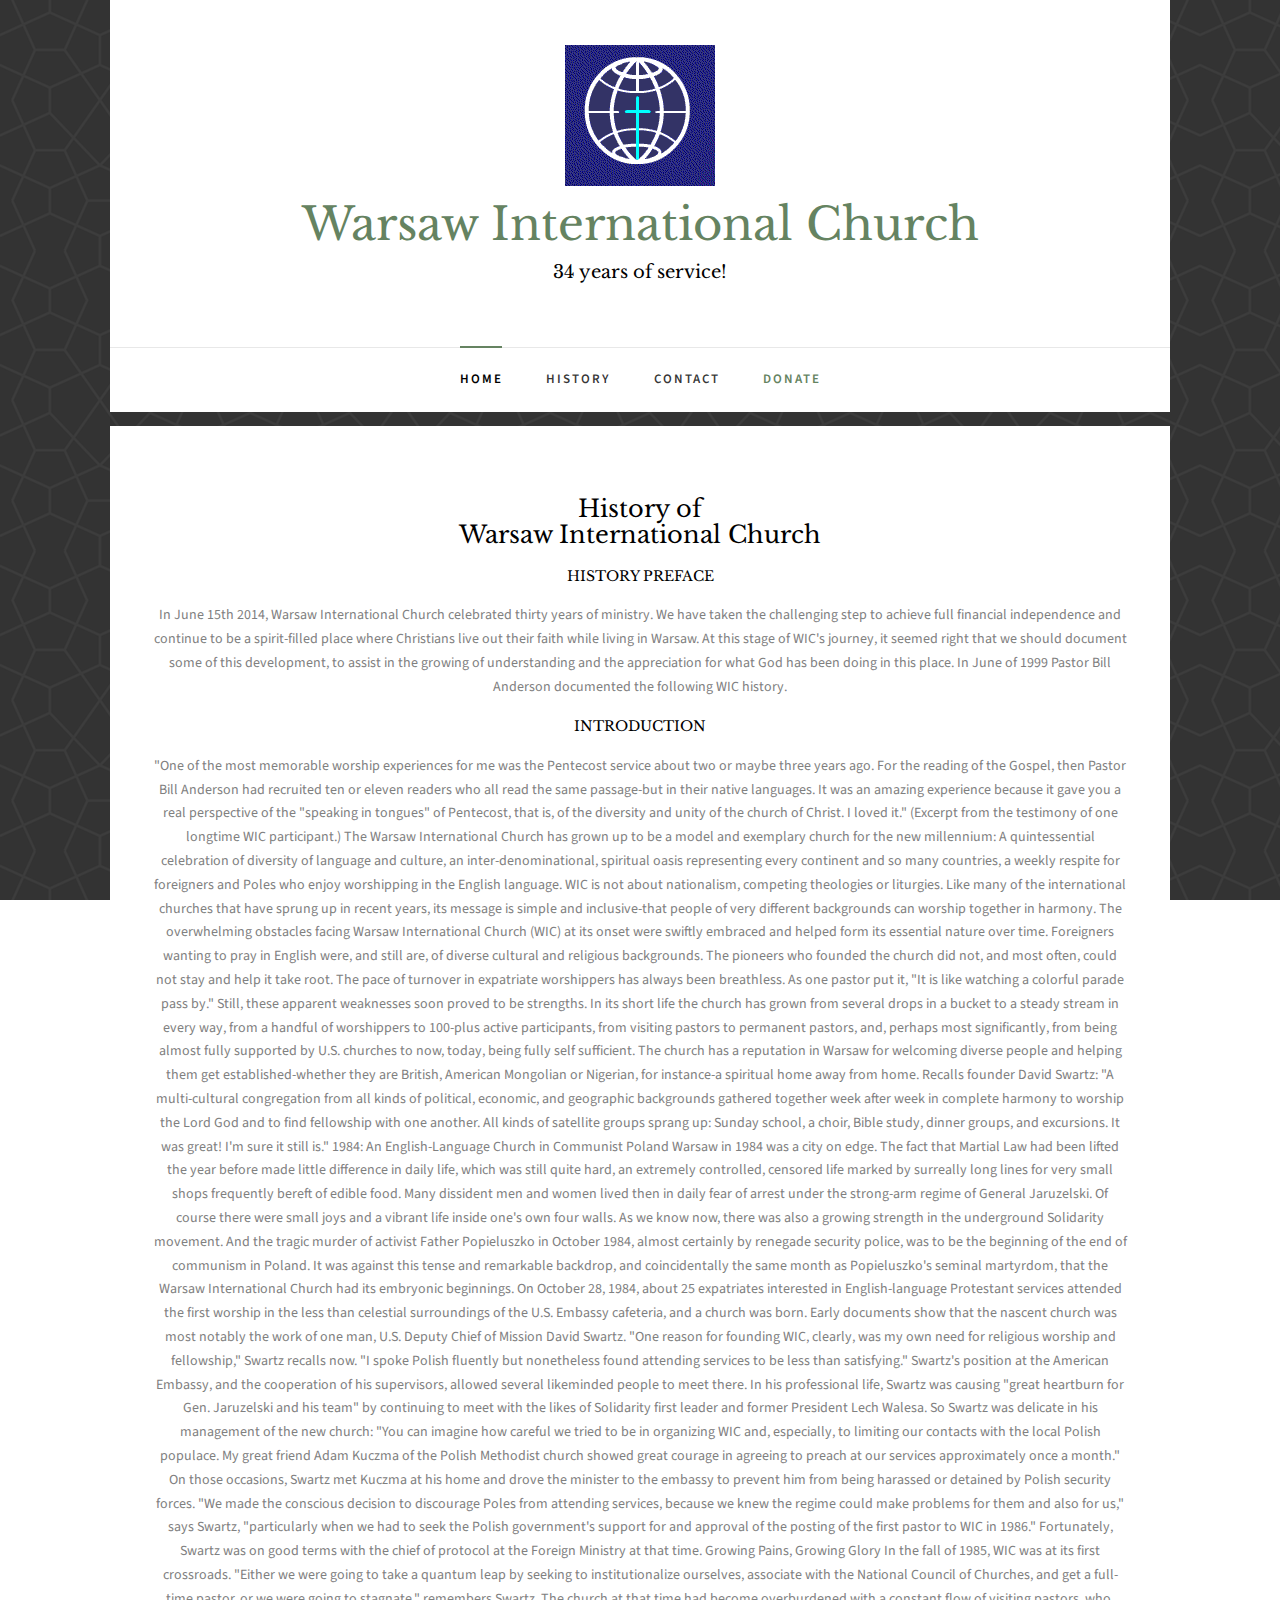
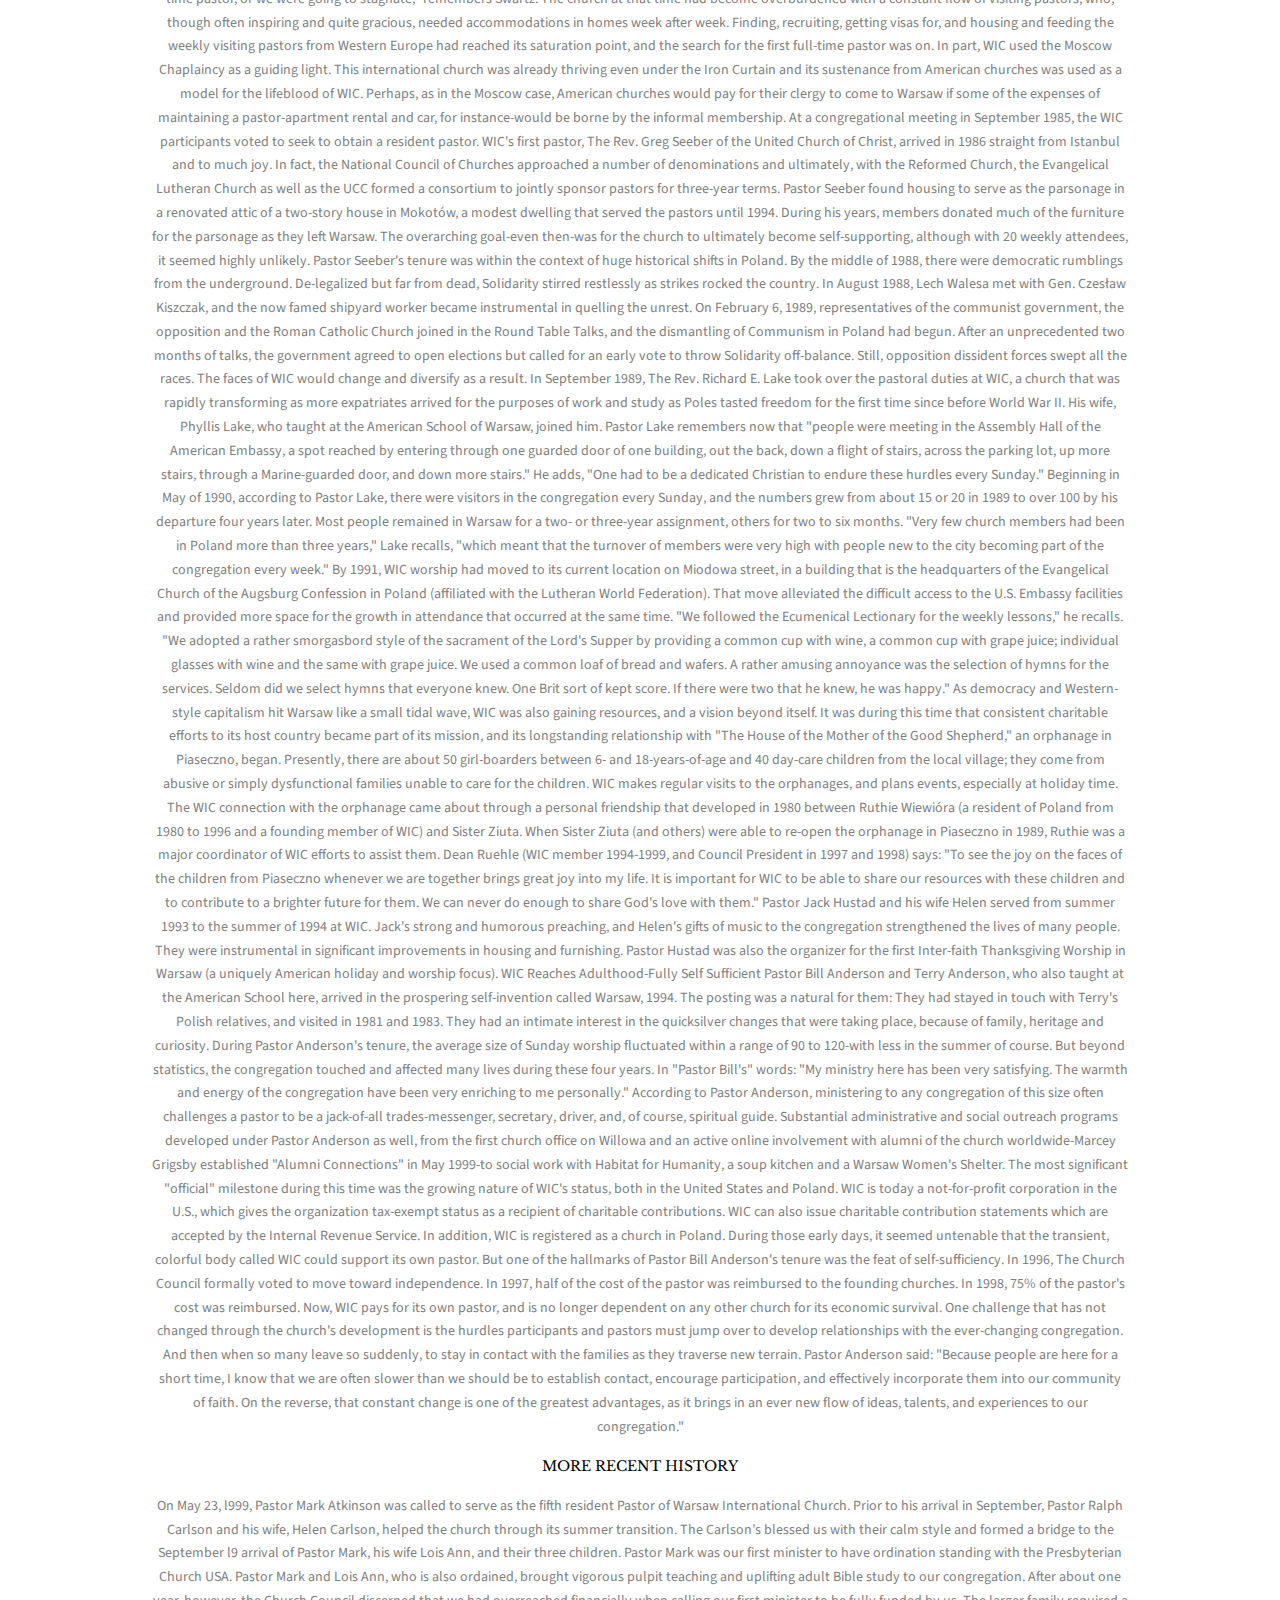
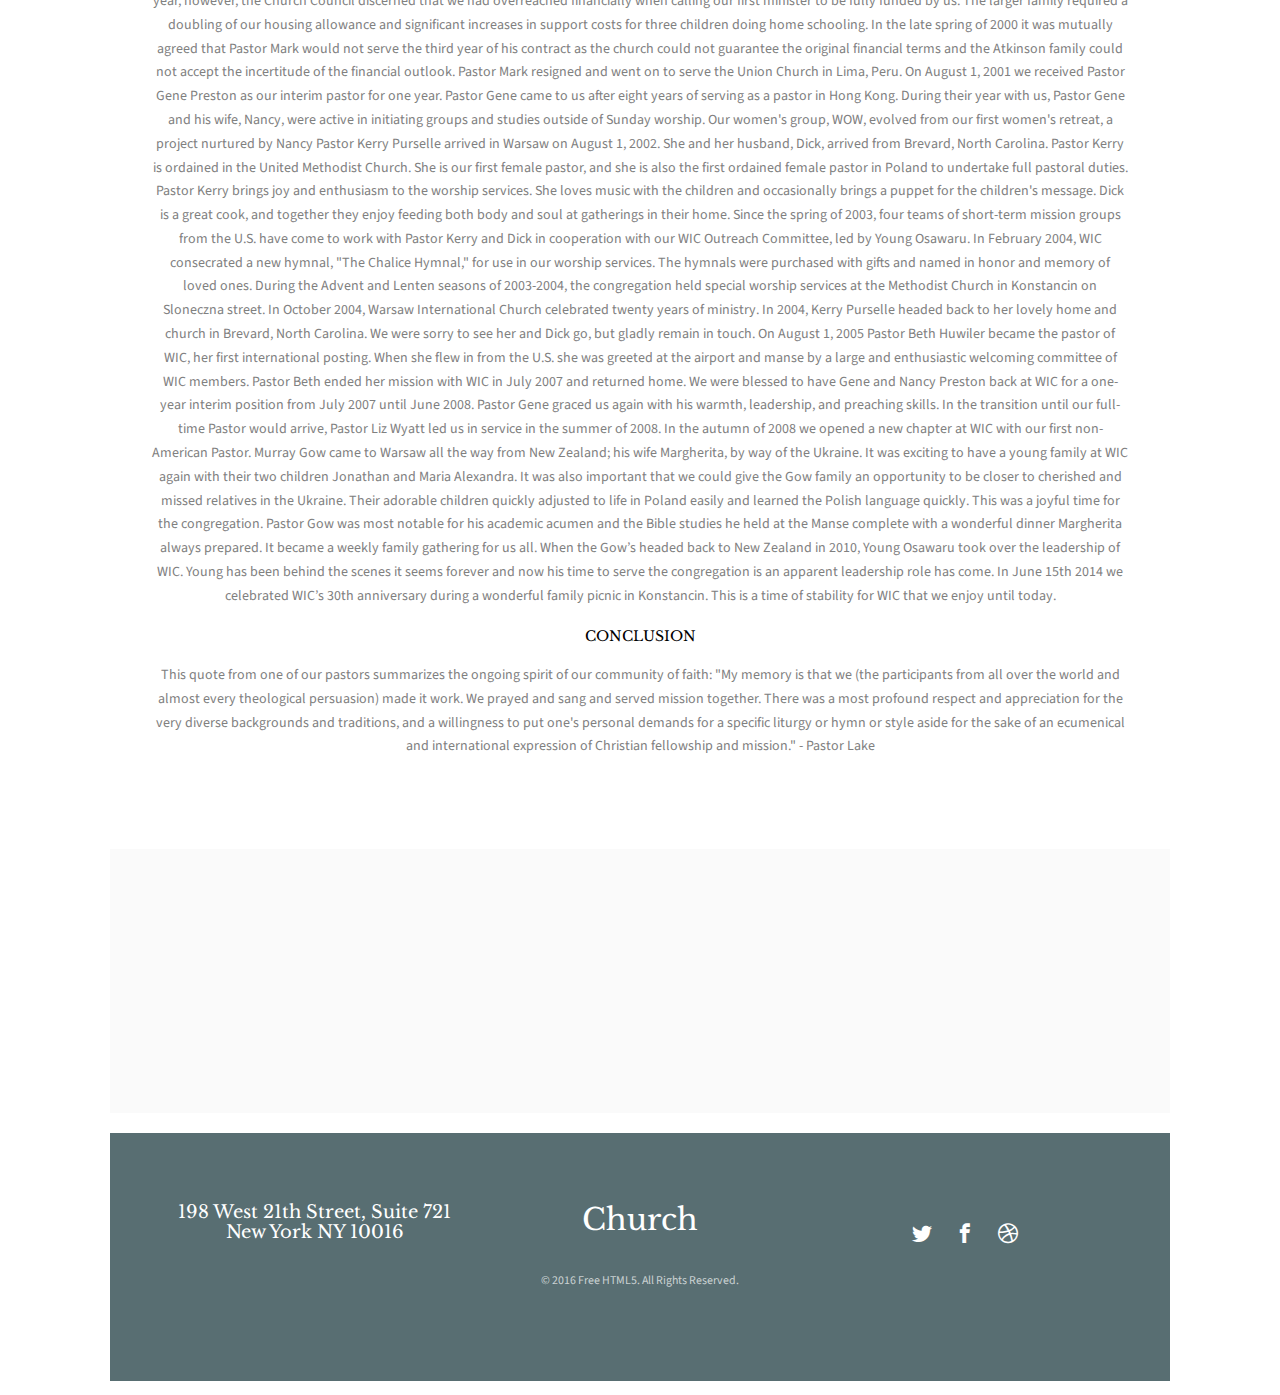
==== about.html @ faa3202e "1st commit" ====
<!DOCTYPE HTML>
<html>

<head>
	<meta charset="utf-8">
	<meta http-equiv="X-UA-Compatible" content="IE=edge">
	<title>Warsaw International Church</title>
	<meta name="viewport" content="width=device-width, initial-scale=1">
	<meta name="description" content="Warsaw International Church" />
	<meta name="keywords" content="warsaw, church in warsaw, warsaw international church, poland, church in poland" />

	<!-- FAVICON -->
	<link rel="icon" href="./images/logo.PNG" type="image/x-icon" />
	<link rel="shortcut icon" href="./images/logo.PNG" type="image/x-icon" />

	<!-- Facebook and Twitter integration -->
	<meta property="og:title" content="" />
	<meta property="og:image" content="" />
	<meta property="og:url" content="" />
	<meta property="og:site_name" content="" />
	<meta property="og:description" content="" />
	<meta name="twitter:title" content="" />
	<meta name="twitter:image" content="" />
	<meta name="twitter:url" content="" />
	<meta name="twitter:card" content="" />

	<link href="https://fonts.googleapis.com/css?family=Source+Sans+Pro:400,600,700" rel="stylesheet">
	<link href="https://fonts.googleapis.com/css?family=Libre+Baskerville:400,400i,700" rel="stylesheet">

	<!-- Animate.css -->
	<link rel="stylesheet" href="css/animate.css">
	<!-- Icomoon Icon Fonts-->
	<link rel="stylesheet" href="css/icomoon.css">
	<!-- Bootstrap  -->
	<link rel="stylesheet" href="css/bootstrap.css">

	<!-- Magnific Popup -->
	<link rel="stylesheet" href="css/magnific-popup.css">

	<!-- Flexslider  -->
	<link rel="stylesheet" href="css/flexslider.css">

	<!-- Owl Carousel  -->
	<link rel="stylesheet" href="css/owl.carousel.min.css">
	<link rel="stylesheet" href="css/owl.theme.default.min.css">

	<!-- Theme style  -->
	<link rel="stylesheet" href="css/style.css">

	<!-- Modernizr JS -->
	<script src="js/modernizr-2.6.2.min.js"></script>
	<!-- FOR IE9 below -->
	<!--[if lt IE 9]>
	<script src="js/respond.min.js"></script>
	<![endif]-->

</head>

<body>

	<div class="fh5co-loader"></div>

	<div id="page">
		<nav class="fh5co-nav" role="navigation">
			<div class="container-wrap">
				<div class="top-menu">
					<div class="row">
						<div class="col-md-12 col-offset-0 text-center">
							<div id="fh5co-logo">
								<img src="./images/logo.PNG" />
								<br>
								<a href="index.html">Warsaw International Church</a>
								<h4>34 years of service!</h4>
							</div>
						</div>
						<div class="col-md-12 col-md-offset-0 text-center menu-1">
							<ul>
								<li class="active"><a href="index.html">Home</a></li>
								<!-- <li><a href="sermons.html">Sermons</a></li> -->
								<!-- <li class="has-dropdown">
											<a href="news.html">News</a>
											<ul class="dropdown">
												<li><a href="#">Ministry</a></li>
												<li><a href="#">Medical Missionary</a></li>
												<li><a href="#">Country Living</a></li>
												<li><a href="#">Gospel Workers</a></li>
											</ul>
										</li> -->
								<li><a href="about.html">History</a></li>
								<li><a href="contact.html">Contact</a></li>
								<li><a href="donate.html" class="donate">Donate</a></li>
							</ul>
						</div>
					</div>

				</div>
			</div>
		</nav>
		<div class="container-wrap">
			<div id="fh5co-about">
				<div class="row">
					<div class="col-md-12 text-center">
						<h3>History of <br> Warsaw International Church</h3>
						<h5>HISTORY PREFACE</h5>
						<p>In June 15th 2014, Warsaw International Church celebrated thirty years of ministry. We have taken the
							challenging step to achieve full financial independence and continue to be a spirit-filled place where
							Christians live out their faith while living in Warsaw. At this stage of WIC's journey, it seemed right that we
							should document some of this development, to assist in the growing of understanding and the appreciation for
							what God has been doing in this place.
							In June of 1999 Pastor Bill Anderson documented the following WIC history. </p>
						<h5>INTRODUCTION</h5>
						<p>"One of the most memorable worship experiences for me was the Pentecost service about two or maybe three years
							ago. For the reading of the Gospel, then Pastor Bill Anderson had recruited ten or eleven readers who all read
							the same passage-but in their native languages. It was an amazing experience because it gave you a real
							perspective of the "speaking in tongues" of Pentecost, that is, of the diversity and unity of the church of
							Christ. I loved it." (Excerpt from the testimony of one longtime WIC participant.)
							The Warsaw International Church has grown up to be a model and exemplary church for the new millennium: A
							quintessential celebration of diversity of language and culture, an inter-denominational, spiritual oasis
							representing every continent and so many countries, a weekly respite for foreigners and Poles who enjoy
							worshipping in the English language. WIC is not about nationalism, competing theologies or liturgies. Like many
							of the international churches that have sprung up in recent years, its message is simple and inclusive-that
							people of very different backgrounds can worship together in harmony.
							The overwhelming obstacles facing Warsaw International Church (WIC) at its onset were swiftly embraced and
							helped form its essential nature over time. Foreigners wanting to pray in English were, and still are, of
							diverse cultural and religious backgrounds. The pioneers who founded the church did not, and most often, could
							not stay and help it take root. The pace of turnover in expatriate worshippers has always been breathless. As
							one pastor put it, "It is like watching a colorful parade pass by." Still, these apparent weaknesses soon proved
							to be strengths.
							In its short life the church has grown from several drops in a bucket to a steady stream in every way, from a
							handful of worshippers to 100-plus active participants, from visiting pastors to permanent pastors, and, perhaps
							most significantly, from being almost fully supported by U.S. churches to now, today, being fully self
							sufficient. The church has a reputation in Warsaw for welcoming diverse people and helping them get
							established-whether they are British, American Mongolian or Nigerian, for instance-a spiritual home away from
							home. Recalls founder David Swartz: "A multi-cultural congregation from all kinds of political, economic, and
							geographic backgrounds gathered together week after week in complete harmony to worship the Lord God and to find
							fellowship with one another. All kinds of satellite groups sprang up: Sunday school, a choir, Bible study,
							dinner groups, and excursions. It was great! I'm sure it still is."
							1984: An English-Language Church in Communist Poland
							Warsaw in 1984 was a city on edge. The fact that Martial Law had been lifted the year before made little
							difference in daily life, which was still quite hard, an extremely controlled, censored life marked by surreally
							long lines for very small shops frequently bereft of edible food. Many dissident men and women lived then in
							daily fear of arrest under the strong-arm regime of General Jaruzelski.
							Of course there were small joys and a vibrant life inside one's own four walls. As we know now, there was also a
							growing strength in the underground Solidarity movement. And the tragic murder of activist Father Popieluszko in
							October 1984, almost certainly by renegade security police, was to be the beginning of the end of communism in
							Poland.
							It was against this tense and remarkable backdrop, and coincidentally the same month as Popieluszko's seminal
							martyrdom, that the Warsaw International Church had its embryonic beginnings. On October 28, 1984, about 25
							expatriates interested in English-language Protestant services attended the first worship in the less than
							celestial surroundings of the U.S. Embassy cafeteria, and a church was born.
							Early documents show that the nascent church was most notably the work of one man, U.S. Deputy Chief of Mission
							David Swartz. "One reason for founding WIC, clearly, was my own need for religious worship and fellowship,"
							Swartz recalls now. "I spoke Polish fluently but nonetheless found attending services to be less than
							satisfying." Swartz's position at the American Embassy, and the cooperation of his supervisors, allowed several
							likeminded people to meet there. In his professional life, Swartz was causing "great heartburn for Gen.
							Jaruzelski and his team" by continuing to meet with the likes of Solidarity first leader and former President
							Lech Walesa. So Swartz was delicate in his management of the new church: "You can imagine how careful we tried
							to be in organizing WIC and, especially, to limiting our contacts with the local Polish populace. My great
							friend Adam Kuczma of the Polish Methodist church showed great courage in agreeing to preach at our services
							approximately once a month." On those occasions, Swartz met Kuczma at his home and drove the minister to the
							embassy to prevent him from being harassed or detained by Polish security forces. "We made the conscious
							decision to discourage Poles from attending services, because we knew the regime could make problems for them
							and also for us," says Swartz, "particularly when we had to seek the Polish government's support for and
							approval of the posting of the first pastor to WIC in 1986." Fortunately, Swartz was on good terms with the
							chief of protocol at the Foreign Ministry at that time.
							Growing Pains, Growing Glory
							In the fall of 1985, WIC was at its first crossroads. "Either we were going to take a quantum leap by seeking to
							institutionalize ourselves, associate with the National Council of Churches, and get a full-time pastor, or we
							were going to stagnate," remembers Swartz. The church at that time had become overburdened with a constant flow
							of visiting pastors, who, though often inspiring and quite gracious, needed accommodations in homes week after
							week. Finding, recruiting, getting visas for, and housing and feeding the weekly visiting pastors from Western
							Europe had reached its saturation point, and the search for the first full-time pastor was on.
							In part, WIC used the Moscow Chaplaincy as a guiding light. This international church was already thriving even
							under the Iron Curtain and its sustenance from American churches was used as a model for the lifeblood of WIC.
							Perhaps, as in the Moscow case, American churches would pay for their clergy to come to Warsaw if some of the
							expenses of maintaining a pastor-apartment rental and car, for instance-would be borne by the informal
							membership. At a congregational meeting in September 1985, the WIC participants voted to seek to obtain a
							resident pastor.
							WIC's first pastor, The Rev. Greg Seeber of the United Church of Christ, arrived in 1986 straight from Istanbul
							and to much joy. In fact, the National Council of Churches approached a number of denominations and ultimately,
							with the Reformed Church, the Evangelical Lutheran Church as well as the UCC formed a consortium to jointly
							sponsor pastors for three-year terms. Pastor Seeber found housing to serve as the parsonage in a renovated attic
							of a two-story house in Mokotów, a modest dwelling that served the pastors until 1994. During his years, members
							donated much of the furniture for the parsonage as they left Warsaw. The overarching goal-even then-was for the
							church to ultimately become self-supporting, although with 20 weekly attendees, it seemed highly unlikely.
							Pastor Seeber's tenure was within the context of huge historical shifts in Poland. By the middle of 1988, there
							were democratic rumblings from the underground. De-legalized but far from dead, Solidarity stirred restlessly as
							strikes rocked the country. In August 1988, Lech Walesa met with Gen. Czesław Kiszczak, and the now famed
							shipyard worker became instrumental in quelling the unrest.
							On February 6, 1989, representatives of the communist government, the opposition and the Roman Catholic Church
							joined in the Round Table Talks, and the dismantling of Communism in Poland had begun. After an unprecedented
							two months of talks, the government agreed to open elections but called for an early vote to throw Solidarity
							off-balance. Still, opposition dissident forces swept all the races. The faces of WIC would change and diversify
							as a result.
							In September 1989, The Rev. Richard E. Lake took over the pastoral duties at WIC, a church that was rapidly
							transforming as more expatriates arrived for the purposes of work and study as Poles tasted freedom for the
							first time since before World War II. His wife, Phyllis Lake, who taught at the American School of Warsaw,
							joined him. Pastor Lake remembers now that "people were meeting in the Assembly Hall of the American Embassy, a
							spot reached by entering through one guarded door of one building, out the back, down a flight of stairs, across
							the parking lot, up more stairs, through a Marine-guarded door, and down more stairs." He adds, "One had to be a
							dedicated Christian to endure these hurdles every Sunday."
							Beginning in May of 1990, according to Pastor Lake, there were visitors in the congregation every Sunday, and
							the numbers grew from about 15 or 20 in 1989 to over 100 by his departure four years later. Most people remained
							in Warsaw for a two- or three-year assignment, others for two to six months. "Very few church members had been
							in Poland more than three years," Lake recalls, "which meant that the turnover of members were very high with
							people new to the city becoming part of the congregation every week."
							By 1991, WIC worship had moved to its current location on Miodowa street, in a building that is the headquarters
							of the Evangelical Church of the Augsburg Confession in Poland (affiliated with the Lutheran World Federation).
							That move alleviated the difficult access to the U.S. Embassy facilities and provided more space for the growth
							in attendance that occurred at the same time.
							"We followed the Ecumenical Lectionary for the weekly lessons," he recalls. "We adopted a rather smorgasbord
							style of the sacrament of the Lord's Supper by providing a common cup with wine, a common cup with grape juice;
							individual glasses with wine and the same with grape juice. We used a common loaf of bread and wafers. A rather
							amusing annoyance was the selection of hymns for the services. Seldom did we select hymns that everyone knew.
							One Brit sort of kept score. If there were two that he knew, he was happy."
							As democracy and Western-style capitalism hit Warsaw like a small tidal wave, WIC was also gaining resources,
							and a vision beyond itself. It was during this time that consistent charitable efforts to its host country
							became part of its mission, and its longstanding relationship with "The House of the Mother of the Good
							Shepherd," an orphanage in Piaseczno, began. Presently, there are about 50 girl-boarders between 6- and
							18-years-of-age and 40 day-care children from the local village; they come from abusive or simply dysfunctional
							families unable to care for the children. WIC makes regular visits to the orphanages, and plans events,
							especially at holiday time. The WIC connection with the orphanage came about through a personal friendship that
							developed in 1980 between Ruthie Wiewióra (a resident of Poland from 1980 to 1996 and a founding member of WIC)
							and Sister Ziuta. When Sister Ziuta (and others) were able to re-open the orphanage in Piaseczno in 1989, Ruthie
							was a major coordinator of WIC efforts to assist them. Dean Ruehle (WIC member 1994-1999, and Council President
							in 1997 and 1998) says: "To see the joy on the faces of the children from Piaseczno whenever we are together
							brings great joy into my life. It is important for WIC to be able to share our resources with these children and
							to contribute to a brighter future for them. We can never do enough to share God's love with them."
							Pastor Jack Hustad and his wife Helen served from summer 1993 to the summer of 1994 at WIC. Jack's strong and
							humorous preaching, and Helen's gifts of music to the congregation strengthened the lives of many people. They
							were instrumental in significant improvements in housing and furnishing. Pastor Hustad was also the organizer
							for the first Inter-faith Thanksgiving Worship in Warsaw (a uniquely American holiday and worship focus).
							WIC Reaches Adulthood-Fully Self Sufficient
							Pastor Bill Anderson and Terry Anderson, who also taught at the American School here, arrived in the prospering
							self-invention called Warsaw, 1994. The posting was a natural for them: They had stayed in touch with Terry's
							Polish relatives, and visited in 1981 and 1983. They had an intimate interest in the quicksilver changes that
							were taking place, because of family, heritage and curiosity. During Pastor Anderson's tenure, the average size
							of Sunday worship fluctuated within a range of 90 to 120-with less in the summer of course. But beyond
							statistics, the congregation touched and affected many lives during these four years.
							In "Pastor Bill's" words: "My ministry here has been very satisfying. The warmth and energy of the congregation
							have been very enriching to me personally." According to Pastor Anderson, ministering to any congregation of
							this size often challenges a pastor to be a jack-of-all trades-messenger, secretary, driver, and, of course,
							spiritual guide.
							Substantial administrative and social outreach programs developed under Pastor Anderson as well, from the first
							church office on Willowa and an active online involvement with alumni of the church worldwide-Marcey Grigsby
							established "Alumni Connections" in May 1999-to social work with Habitat for Humanity, a soup kitchen and a
							Warsaw Women's Shelter.



							The most significant "official" milestone during this time was the growing nature of WIC's status, both in the
							United States and Poland. WIC is today a not-for-profit corporation in the U.S., which gives the organization
							tax-exempt status as a recipient of charitable contributions. WIC can also issue charitable contribution
							statements which are accepted by the Internal Revenue Service. In addition, WIC is registered as a church in
							Poland.
							During those early days, it seemed untenable that the transient, colorful body called WIC could support its own
							pastor. But one of the hallmarks of Pastor Bill Anderson's tenure was the feat of self-sufficiency. In 1996, The
							Church Council formally voted to move toward independence. In 1997, half of the cost of the pastor was
							reimbursed to the founding churches. In 1998, 75% of the pastor's cost was reimbursed. Now, WIC pays for its own
							pastor, and is no longer dependent on any other church for its economic survival.
							One challenge that has not changed through the church's development is the hurdles participants and pastors must
							jump over to develop relationships with the ever-changing congregation. And then when so many leave so suddenly,
							to stay in contact with the families as they traverse new terrain.



							Pastor Anderson said: "Because people are here for a short time, I know that we are often slower than we should
							be to establish contact, encourage participation, and effectively incorporate them into our community of faith.
							On the reverse, that constant change is one of the greatest advantages, as it brings in an ever new flow of
							ideas, talents, and experiences to our congregation." </p>
						<h5>MORE RECENT HISTORY</h5>
						<p>On May 23, l999, Pastor Mark Atkinson was called to serve as the fifth resident Pastor of Warsaw International
							Church. Prior to his arrival in September, Pastor Ralph Carlson and his wife, Helen Carlson, helped the church
							through its summer transition. The Carlson’s blessed us with their calm style and formed a bridge to the
							September l9 arrival of Pastor Mark, his wife Lois Ann, and their three children. Pastor Mark was our first
							minister to have ordination standing with the Presbyterian Church USA.
							Pastor Mark and Lois Ann, who is also ordained, brought vigorous pulpit teaching and uplifting adult Bible study
							to our congregation. After about one year, however, the Church Council discerned that we had overreached
							financially when calling our first minister to be fully funded by us. The larger family required a doubling of
							our housing allowance and significant increases in support costs for three children doing home schooling. In the
							late spring of 2000 it was mutually agreed that Pastor Mark would not serve the third year of his contract as
							the church could not guarantee the original financial terms and the Atkinson family could not accept the
							incertitude of the financial outlook. Pastor Mark resigned and went on to serve the Union Church in Lima, Peru.
							On August 1, 2001 we received Pastor Gene Preston as our interim pastor for one year. Pastor Gene came to us
							after eight years of serving as a pastor in Hong Kong. During their year with us, Pastor Gene and his wife,
							Nancy, were active in initiating groups and studies outside of Sunday worship. Our women's group, WOW, evolved
							from our first women's retreat, a project nurtured by Nancy
							Pastor Kerry Purselle arrived in Warsaw on August 1, 2002. She and her husband, Dick, arrived from Brevard,
							North Carolina. Pastor Kerry is ordained in the United Methodist Church. She is our first female pastor, and she
							is also the first ordained female pastor in Poland to undertake full pastoral duties. Pastor Kerry brings joy
							and enthusiasm to the worship services. She loves music with the children and occasionally brings a puppet for
							the children's message. Dick is a great cook, and together they enjoy feeding both body and soul at gatherings
							in their home.
							Since the spring of 2003, four teams of short-term mission groups from the U.S. have come to work with Pastor
							Kerry and Dick in cooperation with our WIC Outreach Committee, led by Young Osawaru. In February 2004, WIC
							consecrated a new hymnal, "The Chalice Hymnal," for use in our worship services. The hymnals were purchased with
							gifts and named in honor and memory of loved ones.
							During the Advent and Lenten seasons of 2003-2004, the congregation held special worship services at the
							Methodist Church in Konstancin on Sloneczna street.
							In October 2004, Warsaw International Church celebrated twenty years of ministry.

							In 2004, Kerry Purselle headed back to her lovely home and church in Brevard, North Carolina. We were sorry to
							see her and Dick go, but gladly remain in touch.

							On August 1, 2005 Pastor Beth Huwiler became the pastor of WIC, her first international posting. When she flew
							in from the U.S. she was greeted at the airport and manse by a large and enthusiastic welcoming committee of WIC
							members. Pastor Beth ended her mission with WIC in July 2007 and returned home.

							We were blessed to have Gene and Nancy Preston back at WIC for a one-year interim position from July 2007 until
							June 2008. Pastor Gene graced us again with his warmth, leadership, and preaching skills. In the transition
							until our full-time Pastor would arrive, Pastor Liz Wyatt led us in service in the summer of 2008.

							In the autumn of 2008 we opened a new chapter at WIC with our first non-American Pastor. Murray Gow came to
							Warsaw all the way from New Zealand; his wife Margherita, by way of the Ukraine. It was exciting to have a young
							family at WIC again with their two children Jonathan and Maria Alexandra. It was also important that we could
							give the Gow family an opportunity to be closer to cherished and missed relatives in the Ukraine. Their adorable
							children quickly adjusted to life in Poland easily and learned the Polish language quickly. This was a joyful
							time for the congregation. Pastor Gow was most notable for his academic acumen and the Bible studies he held at
							the Manse complete with a wonderful dinner Margherita always prepared. It became a weekly family gathering for
							us all.

							When the Gow’s headed back to New Zealand in 2010, Young Osawaru took over the leadership of WIC. Young has been
							behind the scenes it seems forever and now his time to serve the congregation is an apparent leadership role has
							come.

							In June 15th 2014 we celebrated WIC’s 30th anniversary during a wonderful family picnic in Konstancin. This is a
							time of stability for WIC that we enjoy until today. </p>
						<h5>CONCLUSION</h5>
						<p>This quote from one of our pastors summarizes the ongoing spirit of our community of faith: "My memory is that
							we (the participants from all over the world and almost every theological persuasion) made it work. We prayed
							and sang and served mission together. There was a most profound respect and appreciation for the very diverse
							backgrounds and traditions, and a willingness to put one's personal demands for a specific liturgy or hymn or
							style aside for the sake of an ecumenical and international expression of Christian fellowship and mission." -
							Pastor Lake</p>
					</div>
				</div>
			</div>
			<div id="fh5co-counter" class="fh5co-counters fh5co-light-grey">
				<div class="row">
					<div class="col-md-6 col-md-offset-3 text-center animate-box">
						<p>We have a fun facts far far away, behind the word mountains, far from the countries Vokalia and Consonantia,
							there live the blind texts.</p>
					</div>
				</div>
				<div class="row animate-box">
					<div class="col-md-8 col-md-offset-2">
						<div class="row">
							<div class="col-md-3 col-sm-6 col-xs-6 text-center">
								<span class="fh5co-counter js-counter" data-from="0" data-to="9452" data-speed="5000" data-refresh-interval="50"></span>
								<span class="fh5co-counter-label">Members</span>
							</div>
							<div class="col-md-3 col-sm-6 col-xs-6 text-center">
								<span class="fh5co-counter js-counter" data-from="0" data-to="214" data-speed="5000" data-refresh-interval="50"></span>
								<span class="fh5co-counter-label">Ministries</span>
							</div>
							<div class="clearfix visible-sm-block visible-xs-block"></div>
							<div class="col-md-3 col-sm-6 col-xs-6 text-center">
								<span class="fh5co-counter js-counter" data-from="0" data-to="433" data-speed="5000" data-refresh-interval="50"></span>
								<span class="fh5co-counter-label">Classes</span>
							</div>
							<div class="col-md-3 col-sm-6 col-xs-6 text-center">
								<span class="fh5co-counter js-counter" data-from="0" data-to="512" data-speed="5000" data-refresh-interval="50"></span>
								<span class="fh5co-counter-label">Activities</span>
							</div>
						</div>
					</div>
				</div>
			</div>
		</div><!-- END container-wrap -->

		<div class="container-wrap">
			<footer id="fh5co-footer" role="contentinfo">
				<div class="col-md-4 text-center">
					<h3>198 West 21th Street, Suite 721 New York NY 10016</h3>
				</div>
				<div class="col-md-4 text-center">
					<h2><a href="#">Church</a></h2>
				</div>
				<div class="col-md-4 text-center">
					<p>
						<ul class="fh5co-social-icons">
							<li><a href="#"><i class="icon-twitter2"></i></a></li>
							<li><a href="#"><i class="icon-facebook2"></i></a></li>
							<li><a href="#"><i class="icon-dribbble2"></i></a></li>
						</ul>
					</p>
				</div>
				<div class="row copyright">
					<div class="col-md-12 text-center">
						<p>
							<small class="block">&copy; 2016 Free HTML5. All Rights Reserved.</small>
							<!-- <small class="block">Designed by <a href="http://freehtml5.co/" target="_blank">FreeHTML5.co</a> Demo Images: <a
								 href="http://unsplash.co/" target="_blank">Unsplash</a></small> -->
						</p>
					</div>
				</div>
			</footer>
		</div><!-- END container-wrap -->
	</div>

	<div class="gototop js-top">
		<a href="#" class="js-gotop"><i class="icon-arrow-up2"></i></a>
	</div>

	<!-- jQuery -->
	<script src="js/jquery.min.js"></script>
	<!-- jQuery Easing -->
	<script src="js/jquery.easing.1.3.js"></script>
	<!-- Bootstrap -->
	<script src="js/bootstrap.min.js"></script>
	<!-- Waypoints -->
	<script src="js/jquery.waypoints.min.js"></script>
	<!-- Flexslider -->
	<script src="js/jquery.flexslider-min.js"></script>
	<!-- Carousel -->
	<script src="js/owl.carousel.min.js"></script>
	<!-- Magnific Popup -->
	<script src="js/jquery.magnific-popup.min.js"></script>
	<script src="js/magnific-popup-options.js"></script>
	<!-- Counters -->
	<script src="js/jquery.countTo.js"></script>
	<!-- Main -->
	<script src="js/main.js"></script>

</body>

</html>
---- css/icomoon.css ----
@font-face {
  font-family: 'icomoon';
  src:  url('fonts/icomoon.eot?5j2n32');
  src:  url('fonts/icomoon.eot?5j2n32#iefix') format('embedded-opentype'),
    url('fonts/icomoon.ttf?5j2n32') format('truetype'),
    url('fonts/icomoon.woff?5j2n32') format('woff'),
    url('fonts/icomoon.svg?5j2n32#icomoon') format('svg');
  font-weight: normal;
  font-style: normal;
}

[class^="icon-"], [class*=" icon-"] {
  /* use !important to prevent issues with browser extensions that change fonts */
  font-family: 'icomoon' !important;
  speak: none;
  font-style: normal;
  font-weight: normal;
  font-variant: normal;
  text-transform: none;
  line-height: 1;

  /* Better Font Rendering =========== */
  -webkit-font-smoothing: antialiased;
  -moz-osx-font-smoothing: grayscale;
}

.icon-eye2:before {
  content: "\e064";
}
.icon-paper-clip:before {
  content: "\e065";
}
.icon-mail5:before {
  content: "\e066";
}
.icon-toggle:before {
  content: "\e067";
}
.icon-layout:before {
  content: "\e068";
}
.icon-link2:before {
  content: "\e069";
}
.icon-bell2:before {
  content: "\e06a";
}
.icon-lock3:before {
  content: "\e06b";
}
.icon-unlock:before {
  content: "\e06c";
}
.icon-ribbon2:before {
  content: "\e06d";
}
.icon-image2:before {
  content: "\e06e";
}
.icon-signal:before {
  content: "\e06f";
}
.icon-target3:before {
  content: "\e070";
}
.icon-clipboard3:before {
  content: "\e071";
}
.icon-clock3:before {
  content: "\e072";
}
.icon-watch:before {
  content: "\e073";
}
.icon-air-play:before {
  content: "\e074";
}
.icon-camera3:before {
  content: "\e075";
}
.icon-video2:before {
  content: "\e076";
}
.icon-disc:before {
  content: "\e077";
}
.icon-printer3:before {
  content: "\e078";
}
.icon-monitor:before {
  content: "\e079";
}
.icon-server:before {
  content: "\e07a";
}
.icon-cog2:before {
  content: "\e07b";
}
.icon-heart3:before {
  content: "\e07c";
}
.icon-paragraph:before {
  content: "\e07d";
}
.icon-align-justify:before {
  content: "\e07e";
}
.icon-align-left:before {
  content: "\e07f";
}
.icon-align-center:before {
  content: "\e080";
}
.icon-align-right:before {
  content: "\e081";
}
.icon-book2:before {
  content: "\e082";
}
.icon-layers2:before {
  content: "\e083";
}
.icon-stack2:before {
  content: "\e084";
}
.icon-stack-2:before {
  content: "\e085";
}
.icon-paper:before {
  content: "\e086";
}
.icon-paper-stack:before {
  content: "\e087";
}
.icon-search3:before {
  content: "\e088";
}
.icon-zoom-in2:before {
  content: "\e089";
}
.icon-zoom-out2:before {
  content: "\e08a";
}
.icon-reply2:before {
  content: "\e08b";
}
.icon-circle-plus:before {
  content: "\e08c";
}
.icon-circle-minus:before {
  content: "\e08d";
}
.icon-circle-check:before {
  content: "\e08e";
}
.icon-circle-cross:before {
  content: "\e08f";
}
.icon-square-plus:before {
  content: "\e090";
}
.icon-square-minus:before {
  content: "\e091";
}
.icon-square-check:before {
  content: "\e092";
}
.icon-square-cross:before {
  content: "\e093";
}
.icon-microphone:before {
  content: "\e094";
}
.icon-record:before {
  content: "\e095";
}
.icon-skip-back:before {
  content: "\e096";
}
.icon-rewind:before {
  content: "\e097";
}
.icon-play4:before {
  content: "\e098";
}
.icon-pause3:before {
  content: "\e099";
}
.icon-stop3:before {
  content: "\e09a";
}
.icon-fast-forward:before {
  content: "\e09b";
}
.icon-skip-forward:before {
  content: "\e09c";
}
.icon-shuffle2:before {
  content: "\e09d";
}
.icon-repeat:before {
  content: "\e09e";
}
.icon-folder2:before {
  content: "\e09f";
}
.icon-umbrella:before {
  content: "\e0a0";
}
.icon-moon:before {
  content: "\e0a1";
}
.icon-thermometer:before {
  content: "\e0a2";
}
.icon-drop:before {
  content: "\e0a3";
}
.icon-sun2:before {
  content: "\e0a4";
}
.icon-cloud3:before {
  content: "\e0a5";
}
.icon-cloud-upload2:before {
  content: "\e0a6";
}
.icon-cloud-download2:before {
  content: "\e0a7";
}
.icon-upload4:before {
  content: "\e0a8";
}
.icon-download4:before {
  content: "\e0a9";
}
.icon-location3:before {
  content: "\e0aa";
}
.icon-location-2:before {
  content: "\e0ab";
}
.icon-map3:before {
  content: "\e0ac";
}
.icon-battery:before {
  content: "\e0ad";
}
.icon-head:before {
  content: "\e0ae";
}
.icon-briefcase3:before {
  content: "\e0af";
}
.icon-speech-bubble:before {
  content: "\e0b0";
}
.icon-anchor2:before {
  content: "\e0b1";
}
.icon-globe2:before {
  content: "\e0b2";
}
.icon-box:before {
  content: "\e0b3";
}
.icon-reload:before {
  content: "\e0b4";
}
.icon-share3:before {
  content: "\e0b5";
}
.icon-marquee:before {
  content: "\e0b6";
}
.icon-marquee-plus:before {
  content: "\e0b7";
}
.icon-marquee-minus:before {
  content: "\e0b8";
}
.icon-tag:before {
  content: "\e0b9";
}
.icon-power2:before {
  content: "\e0ba";
}
.icon-command2:before {
  content: "\e0bb";
}
.icon-alt:before {
  content: "\e0bc";
}
.icon-esc:before {
  content: "\e0bd";
}
.icon-bar-graph:before {
  content: "\e0be";
}
.icon-bar-graph-2:before {
  content: "\e0bf";
}
.icon-pie-graph:before {
  content: "\e0c0";
}
.icon-star:before {
  content: "\e0c1";
}
.icon-arrow-left3:before {
  content: "\e0c2";
}
.icon-arrow-right3:before {
  content: "\e0c3";
}
.icon-arrow-up3:before {
  content: "\e0c4";
}
.icon-arrow-down3:before {
  content: "\e0c5";
}
.icon-volume:before {
  content: "\e0c6";
}
.icon-mute:before {
  content: "\e0c7";
}
.icon-content-right:before {
  content: "\e100";
}
.icon-content-left:before {
  content: "\e101";
}
.icon-grid2:before {
  content: "\e102";
}
.icon-grid-2:before {
  content: "\e103";
}
.icon-columns:before {
  content: "\e104";
}
.icon-loader:before {
  content: "\e105";
}
.icon-bag:before {
  content: "\e106";
}
.icon-ban:before {
  content: "\e107";
}
.icon-flag3:before {
  content: "\e108";
}
.icon-trash:before {
  content: "\e109";
}
.icon-expand2:before {
  content: "\e110";
}
.icon-contract:before {
  content: "\e111";
}
.icon-maximize:before {
  content: "\e112";
}
.icon-minimize:before {
  content: "\e113";
}
.icon-plus2:before {
  content: "\e114";
}
.icon-minus2:before {
  content: "\e115";
}
.icon-check:before {
  content: "\e116";
}
.icon-cross2:before {
  content: "\e117";
}
.icon-move:before {
  content: "\e118";
}
.icon-delete:before {
  content: "\e119";
}
.icon-menu5:before {
  content: "\e120";
}
.icon-archive:before {
  content: "\e121";
}
.icon-inbox:before {
  content: "\e122";
}
.icon-outbox:before {
  content: "\e123";
}
.icon-file:before {
  content: "\e124";
}
.icon-file-add:before {
  content: "\e125";
}
.icon-file-subtract:before {
  content: "\e126";
}
.icon-help:before {
  content: "\e127";
}
.icon-open:before {
  content: "\e128";
}
.icon-ellipsis:before {
  content: "\e129";
}
.icon-heart4:before {
  content: "\e900";
}
.icon-cloud4:before {
  content: "\e901";
}
.icon-star2:before {
  content: "\e902";
}
.icon-tv2:before {
  content: "\e903";
}
.icon-sound:before {
  content: "\e904";
}
.icon-video3:before {
  content: "\e905";
}
.icon-trash2:before {
  content: "\e906";
}
.icon-user2:before {
  content: "\e907";
}
.icon-key3:before {
  content: "\e908";
}
.icon-search4:before {
  content: "\e909";
}
.icon-settings:before {
  content: "\e90a";
}
.icon-camera4:before {
  content: "\e90b";
}
.icon-tag2:before {
  content: "\e90c";
}
.icon-lock4:before {
  content: "\e90d";
}
.icon-bulb:before {
  content: "\e90e";
}
.icon-pen2:before {
  content: "\e90f";
}
.icon-diamond:before {
  content: "\e910";
}
.icon-display2:before {
  content: "\e911";
}
.icon-location4:before {
  content: "\e912";
}
.icon-eye3:before {
  content: "\e913";
}
.icon-bubble3:before {
  content: "\e914";
}
.icon-stack3:before {
  content: "\e915";
}
.icon-cup:before {
  content: "\e916";
}
.icon-phone3:before {
  content: "\e917";
}
.icon-news:before {
  content: "\e918";
}
.icon-mail6:before {
  content: "\e919";
}
.icon-like:before {
  content: "\e91a";
}
.icon-photo:before {
  content: "\e91b";
}
.icon-note:before {
  content: "\e91c";
}
.icon-clock4:before {
  content: "\e91d";
}
.icon-paperplane:before {
  content: "\e91e";
}
.icon-params:before {
  content: "\e91f";
}
.icon-banknote:before {
  content: "\e920";
}
.icon-data:before {
  content: "\e921";
}
.icon-music2:before {
  content: "\e922";
}
.icon-megaphone2:before {
  content: "\e923";
}
.icon-study:before {
  content: "\e924";
}
.icon-lab2:before {
  content: "\e925";
}
.icon-food:before {
  content: "\e926";
}
.icon-t-shirt:before {
  content: "\e927";
}
.icon-fire2:before {
  content: "\e928";
}
.icon-clip:before {
  content: "\e929";
}
.icon-shop:before {
  content: "\e92a";
}
.icon-calendar3:before {
  content: "\e92b";
}
.icon-wallet2:before {
  content: "\e92c";
}
.icon-vynil:before {
  content: "\e92d";
}
.icon-truck2:before {
  content: "\e92e";
}
.icon-world:before {
  content: "\e92f";
}
.icon-mobile:before {
  content: "\e000";
}
.icon-laptop:before {
  content: "\e001";
}
.icon-desktop:before {
  content: "\e002";
}
.icon-tablet:before {
  content: "\e003";
}
.icon-phone:before {
  content: "\e004";
}
.icon-document:before {
  content: "\e005";
}
.icon-documents:before {
  content: "\e006";
}
.icon-search:before {
  content: "\e007";
}
.icon-clipboard:before {
  content: "\e008";
}
.icon-newspaper:before {
  content: "\e009";
}
.icon-notebook:before {
  content: "\e00a";
}
.icon-book-open:before {
  content: "\e00b";
}
.icon-browser:before {
  content: "\e00c";
}
.icon-calendar:before {
  content: "\e00d";
}
.icon-presentation:before {
  content: "\e00e";
}
.icon-picture:before {
  content: "\e00f";
}
.icon-pictures:before {
  content: "\e010";
}
.icon-video:before {
  content: "\e011";
}
.icon-camera:before {
  content: "\e012";
}
.icon-printer:before {
  content: "\e013";
}
.icon-toolbox:before {
  content: "\e014";
}
.icon-briefcase:before {
  content: "\e015";
}
.icon-wallet:before {
  content: "\e016";
}
.icon-gift:before {
  content: "\e017";
}
.icon-bargraph:before {
  content: "\e018";
}
.icon-grid:before {
  content: "\e019";
}
.icon-expand:before {
  content: "\e01a";
}
.icon-focus:before {
  content: "\e01b";
}
.icon-edit:before {
  content: "\e01c";
}
.icon-adjustments:before {
  content: "\e01d";
}
.icon-ribbon:before {
  content: "\e01e";
}
.icon-hourglass:before {
  content: "\e01f";
}
.icon-lock:before {
  content: "\e020";
}
.icon-megaphone:before {
  content: "\e021";
}
.icon-shield:before {
  content: "\e022";
}
.icon-trophy:before {
  content: "\e023";
}
.icon-flag:before {
  content: "\e024";
}
.icon-map:before {
  content: "\e025";
}
.icon-puzzle:before {
  content: "\e026";
}
.icon-basket:before {
  content: "\e027";
}
.icon-envelope:before {
  content: "\e028";
}
.icon-streetsign:before {
  content: "\e029";
}
.icon-telescope:before {
  content: "\e02a";
}
.icon-gears:before {
  content: "\e02b";
}
.icon-key:before {
  content: "\e02c";
}
.icon-paperclip:before {
  content: "\e02d";
}
.icon-attachment:before {
  content: "\e02e";
}
.icon-pricetags:before {
  content: "\e02f";
}
.icon-lightbulb:before {
  content: "\e030";
}
.icon-layers:before {
  content: "\e031";
}
.icon-pencil:before {
  content: "\e032";
}
.icon-tools:before {
  content: "\e033";
}
.icon-tools-2:before {
  content: "\e034";
}
.icon-scissors:before {
  content: "\e035";
}
.icon-paintbrush:before {
  content: "\e036";
}
.icon-magnifying-glass:before {
  content: "\e037";
}
.icon-circle-compass:before {
  content: "\e038";
}
.icon-linegraph:before {
  content: "\e039";
}
.icon-mic:before {
  content: "\e03a";
}
.icon-strategy:before {
  content: "\e03b";
}
.icon-beaker:before {
  content: "\e03c";
}
.icon-caution:before {
  content: "\e03d";
}
.icon-recycle:before {
  content: "\e03e";
}
.icon-anchor:before {
  content: "\e03f";
}
.icon-profile-male:before {
  content: "\e040";
}
.icon-profile-female:before {
  content: "\e041";
}
.icon-bike:before {
  content: "\e042";
}
.icon-wine:before {
  content: "\e043";
}
.icon-hotairballoon:before {
  content: "\e044";
}
.icon-globe:before {
  content: "\e045";
}
.icon-genius:before {
  content: "\e046";
}
.icon-map-pin:before {
  content: "\e047";
}
.icon-dial:before {
  content: "\e048";
}
.icon-chat:before {
  content: "\e049";
}
.icon-heart:before {
  content: "\e04a";
}
.icon-cloud:before {
  content: "\e04b";
}
.icon-upload:before {
  content: "\e04c";
}
.icon-download:before {
  content: "\e04d";
}
.icon-target:before {
  content: "\e04e";
}
.icon-hazardous:before {
  content: "\e04f";
}
.icon-piechart:before {
  content: "\e050";
}
.icon-speedometer:before {
  content: "\e051";
}
.icon-global:before {
  content: "\e052";
}
.icon-compass:before {
  content: "\e053";
}
.icon-lifesaver:before {
  content: "\e054";
}
.icon-clock:before {
  content: "\e055";
}
.icon-aperture:before {
  content: "\e056";
}
.icon-quote:before {
  content: "\e057";
}
.icon-scope:before {
  content: "\e058";
}
.icon-alarmclock:before {
  content: "\e059";
}
.icon-refresh:before {
  content: "\e05a";
}
.icon-happy:before {
  content: "\e05b";
}
.icon-sad:before {
  content: "\e05c";
}
.icon-facebook:before {
  content: "\e05d";
}
.icon-twitter:before {
  content: "\e05e";
}
.icon-googleplus:before {
  content: "\e05f";
}
.icon-rss:before {
  content: "\e060";
}
.icon-tumblr:before {
  content: "\e061";
}
.icon-linkedin:before {
  content: "\e062";
}
.icon-dribbble:before {
  content: "\e063";
}
.icon-home:before {
  content: "\e930";
}
.icon-home2:before {
  content: "\e931";
}
.icon-home3:before {
  content: "\e932";
}
.icon-office:before {
  content: "\e933";
}
.icon-newspaper2:before {
  content: "\e934";
}
.icon-pencil2:before {
  content: "\e935";
}
.icon-pencil22:before {
  content: "\e936";
}
.icon-quill:before {
  content: "\e937";
}
.icon-pen:before {
  content: "\e938";
}
.icon-blog:before {
  content: "\e939";
}
.icon-eyedropper:before {
  content: "\e93a";
}
.icon-droplet:before {
  content: "\e93b";
}
.icon-paint-format:before {
  content: "\e93c";
}
.icon-image:before {
  content: "\e93d";
}
.icon-images:before {
  content: "\e93e";
}
.icon-camera2:before {
  content: "\e93f";
}
.icon-headphones:before {
  content: "\e940";
}
.icon-music:before {
  content: "\e941";
}
.icon-play:before {
  content: "\e942";
}
.icon-film:before {
  content: "\e943";
}
.icon-video-camera:before {
  content: "\e944";
}
.icon-dice:before {
  content: "\e945";
}
.icon-pacman:before {
  content: "\e946";
}
.icon-spades:before {
  content: "\e947";
}
.icon-clubs:before {
  content: "\e948";
}
.icon-diamonds:before {
  content: "\e949";
}
.icon-bullhorn:before {
  content: "\e94a";
}
.icon-connection:before {
  content: "\e94b";
}
.icon-podcast:before {
  content: "\e94c";
}
.icon-feed:before {
  content: "\e94d";
}
.icon-mic2:before {
  content: "\e94e";
}
.icon-book:before {
  content: "\e94f";
}
.icon-books:before {
  content: "\e950";
}
.icon-library:before {
  content: "\e951";
}
.icon-file-text:before {
  content: "\e952";
}
.icon-profile:before {
  content: "\e953";
}
.icon-file-empty:before {
  content: "\e954";
}
.icon-files-empty:before {
  content: "\e955";
}
.icon-file-text2:before {
  content: "\e956";
}
.icon-file-picture:before {
  content: "\e957";
}
.icon-file-music:before {
  content: "\e958";
}
.icon-file-play:before {
  content: "\e959";
}
.icon-file-video:before {
  content: "\e95a";
}
.icon-file-zip:before {
  content: "\e95b";
}
.icon-copy:before {
  content: "\e95c";
}
.icon-paste:before {
  content: "\e95d";
}
.icon-stack:before {
  content: "\e95e";
}
.icon-folder:before {
  content: "\e95f";
}
.icon-folder-open:before {
  content: "\e960";
}
.icon-folder-plus:before {
  content: "\e961";
}
.icon-folder-minus:before {
  content: "\e962";
}
.icon-folder-download:before {
  content: "\e963";
}
.icon-folder-upload:before {
  content: "\e964";
}
.icon-price-tag:before {
  content: "\e965";
}
.icon-price-tags:before {
  content: "\e966";
}
.icon-barcode:before {
  content: "\e967";
}
.icon-qrcode:before {
  content: "\e968";
}
.icon-ticket:before {
  content: "\e969";
}
.icon-cart:before {
  content: "\e96a";
}
.icon-coin-dollar:before {
  content: "\e96b";
}
.icon-coin-euro:before {
  content: "\e96c";
}
.icon-coin-pound:before {
  content: "\e96d";
}
.icon-coin-yen:before {
  content: "\e96e";
}
.icon-credit-card:before {
  content: "\e96f";
}
.icon-calculator:before {
  content: "\e970";
}
.icon-lifebuoy:before {
  content: "\e971";
}
.icon-phone2:before {
  content: "\e972";
}
.icon-phone-hang-up:before {
  content: "\e973";
}
.icon-address-book:before {
  content: "\e974";
}
.icon-envelop:before {
  content: "\e975";
}
.icon-pushpin:before {
  content: "\e976";
}
.icon-location:before {
  content: "\e977";
}
.icon-location2:before {
  content: "\e978";
}
.icon-compass2:before {
  content: "\e979";
}
.icon-compass22:before {
  content: "\e97a";
}
.icon-map2:before {
  content: "\e97b";
}
.icon-map22:before {
  content: "\e97c";
}
.icon-history:before {
  content: "\e97d";
}
.icon-clock2:before {
  content: "\e97e";
}
.icon-clock22:before {
  content: "\e97f";
}
.icon-alarm:before {
  content: "\e980";
}
.icon-bell:before {
  content: "\e981";
}
.icon-stopwatch:before {
  content: "\e982";
}
.icon-calendar2:before {
  content: "\e983";
}
.icon-printer2:before {
  content: "\e984";
}
.icon-keyboard:before {
  content: "\e985";
}
.icon-display:before {
  content: "\e986";
}
.icon-laptop2:before {
  content: "\e987";
}
.icon-mobile2:before {
  content: "\e988";
}
.icon-mobile22:before {
  content: "\e989";
}
.icon-tablet2:before {
  content: "\e98a";
}
.icon-tv:before {
  content: "\e98b";
}
.icon-drawer:before {
  content: "\e98c";
}
.icon-drawer2:before {
  content: "\e98d";
}
.icon-box-add:before {
  content: "\e98e";
}
.icon-box-remove:before {
  content: "\e98f";
}
.icon-download3:before {
  content: "\e990";
}
.icon-upload2:before {
  content: "\e991";
}
.icon-floppy-disk:before {
  content: "\e992";
}
.icon-drive:before {
  content: "\e993";
}
.icon-database:before {
  content: "\e994";
}
.icon-undo:before {
  content: "\e995";
}
.icon-redo:before {
  content: "\e996";
}
.icon-undo2:before {
  content: "\e997";
}
.icon-redo2:before {
  content: "\e998";
}
.icon-forward:before {
  content: "\e999";
}
.icon-reply:before {
  content: "\e99a";
}
.icon-bubble:before {
  content: "\e99b";
}
.icon-bubbles:before {
  content: "\e99c";
}
.icon-bubbles2:before {
  content: "\e99d";
}
.icon-bubble2:before {
  content: "\e99e";
}
.icon-bubbles3:before {
  content: "\e99f";
}
.icon-bubbles4:before {
  content: "\e9a0";
}
.icon-user:before {
  content: "\e9a1";
}
.icon-users:before {
  content: "\e9a2";
}
.icon-user-plus:before {
  content: "\e9a3";
}
.icon-user-minus:before {
  content: "\e9a4";
}
.icon-user-check:before {
  content: "\e9a5";
}
.icon-user-tie:before {
  content: "\e9a6";
}
.icon-quotes-left:before {
  content: "\e9a7";
}
.icon-quotes-right:before {
  content: "\e9a8";
}
.icon-hour-glass:before {
  content: "\e9a9";
}
.icon-spinner:before {
  content: "\e9aa";
}
.icon-spinner2:before {
  content: "\e9ab";
}
.icon-spinner3:before {
  content: "\e9ac";
}
.icon-spinner4:before {
  content: "\e9ad";
}
.icon-spinner5:before {
  content: "\e9ae";
}
.icon-spinner6:before {
  content: "\e9af";
}
.icon-spinner7:before {
  content: "\e9b0";
}
.icon-spinner8:before {
  content: "\e9b1";
}
.icon-spinner9:before {
  content: "\e9b2";
}
.icon-spinner10:before {
  content: "\e9b3";
}
.icon-spinner11:before {
  content: "\e9b4";
}
.icon-binoculars:before {
  content: "\e9b5";
}
.icon-search2:before {
  content: "\e9b6";
}
.icon-zoom-in:before {
  content: "\e9b7";
}
.icon-zoom-out:before {
  content: "\e9b8";
}
.icon-enlarge:before {
  content: "\e9b9";
}
.icon-shrink:before {
  content: "\e9ba";
}
.icon-enlarge2:before {
  content: "\e9bb";
}
.icon-shrink2:before {
  content: "\e9bc";
}
.icon-key2:before {
  content: "\e9bd";
}
.icon-key22:before {
  content: "\e9be";
}
.icon-lock2:before {
  content: "\e9bf";
}
.icon-unlocked:before {
  content: "\e9c0";
}
.icon-wrench:before {
  content: "\e9c1";
}
.icon-equalizer:before {
  content: "\e9c2";
}
.icon-equalizer2:before {
  content: "\e9c3";
}
.icon-cog:before {
  content: "\e9c4";
}
.icon-cogs:before {
  content: "\e9c5";
}
.icon-hammer:before {
  content: "\e9c6";
}
.icon-magic-wand:before {
  content: "\e9c7";
}
.icon-aid-kit:before {
  content: "\e9c8";
}
.icon-bug:before {
  content: "\e9c9";
}
.icon-pie-chart:before {
  content: "\e9ca";
}
.icon-stats-dots:before {
  content: "\e9cb";
}
.icon-stats-bars:before {
  content: "\e9cc";
}
.icon-stats-bars2:before {
  content: "\e9cd";
}
.icon-trophy2:before {
  content: "\e9ce";
}
.icon-gift2:before {
  content: "\e9cf";
}
.icon-glass:before {
  content: "\e9d0";
}
.icon-glass2:before {
  content: "\e9d1";
}
.icon-mug:before {
  content: "\e9d2";
}
.icon-spoon-knife:before {
  content: "\e9d3";
}
.icon-leaf:before {
  content: "\e9d4";
}
.icon-rocket:before {
  content: "\e9d5";
}
.icon-meter:before {
  content: "\e9d6";
}
.icon-meter2:before {
  content: "\e9d7";
}
.icon-hammer2:before {
  content: "\e9d8";
}
.icon-fire:before {
  content: "\e9d9";
}
.icon-lab:before {
  content: "\e9da";
}
.icon-magnet:before {
  content: "\e9db";
}
.icon-bin:before {
  content: "\e9dc";
}
.icon-bin2:before {
  content: "\e9dd";
}
.icon-briefcase2:before {
  content: "\e9de";
}
.icon-airplane:before {
  content: "\e9df";
}
.icon-truck:before {
  content: "\e9e0";
}
.icon-road:before {
  content: "\e9e1";
}
.icon-accessibility:before {
  content: "\e9e2";
}
.icon-target2:before {
  content: "\e9e3";
}
.icon-shield2:before {
  content: "\e9e4";
}
.icon-power:before {
  content: "\e9e5";
}
.icon-switch:before {
  content: "\e9e6";
}
.icon-power-cord:before {
  content: "\e9e7";
}
.icon-clipboard2:before {
  content: "\e9e8";
}
.icon-list-numbered:before {
  content: "\e9e9";
}
.icon-list:before {
  content: "\e9ea";
}
.icon-list2:before {
  content: "\e9eb";
}
.icon-tree:before {
  content: "\e9ec";
}
.icon-menu:before {
  content: "\e9ed";
}
.icon-menu2:before {
  content: "\e9ee";
}
.icon-menu3:before {
  content: "\e9ef";
}
.icon-menu4:before {
  content: "\e9f0";
}
.icon-cloud2:before {
  content: "\e9f1";
}
.icon-cloud-download:before {
  content: "\e9f2";
}
.icon-cloud-upload:before {
  content: "\e9f3";
}
.icon-cloud-check:before {
  content: "\e9f4";
}
.icon-download2:before {
  content: "\e9f5";
}
.icon-upload22:before {
  content: "\e9f6";
}
.icon-download32:before {
  content: "\e9f7";
}
.icon-upload3:before {
  content: "\e9f8";
}
.icon-sphere:before {
  content: "\e9f9";
}
.icon-earth:before {
  content: "\e9fa";
}
.icon-link:before {
  content: "\e9fb";
}
.icon-flag2:before {
  content: "\e9fc";
}
.icon-attachment2:before {
  content: "\e9fd";
}
.icon-eye:before {
  content: "\e9fe";
}
.icon-eye-plus:before {
  content: "\e9ff";
}
.icon-eye-minus:before {
  content: "\ea00";
}
.icon-eye-blocked:before {
  content: "\ea01";
}
.icon-bookmark:before {
  content: "\ea02";
}
.icon-bookmarks:before {
  content: "\ea03";
}
.icon-sun:before {
  content: "\ea04";
}
.icon-contrast:before {
  content: "\ea05";
}
.icon-brightness-contrast:before {
  content: "\ea06";
}
.icon-star-empty:before {
  content: "\ea07";
}
.icon-star-half:before {
  content: "\ea08";
}
.icon-star-full:before {
  content: "\ea09";
}
.icon-heart2:before {
  content: "\ea0a";
}
.icon-heart-broken:before {
  content: "\ea0b";
}
.icon-man:before {
  content: "\ea0c";
}
.icon-woman:before {
  content: "\ea0d";
}
.icon-man-woman:before {
  content: "\ea0e";
}
.icon-happy3:before {
  content: "\ea0f";
}
.icon-happy2:before {
  content: "\ea10";
}
.icon-smile:before {
  content: "\ea11";
}
.icon-smile2:before {
  content: "\ea12";
}
.icon-tongue:before {
  content: "\ea13";
}
.icon-tongue2:before {
  content: "\ea14";
}
.icon-sad2:before {
  content: "\ea15";
}
.icon-sad22:before {
  content: "\ea16";
}
.icon-wink:before {
  content: "\ea17";
}
.icon-wink2:before {
  content: "\ea18";
}
.icon-grin:before {
  content: "\ea19";
}
.icon-grin2:before {
  content: "\ea1a";
}
.icon-cool:before {
  content: "\ea1b";
}
.icon-cool2:before {
  content: "\ea1c";
}
.icon-angry:before {
  content: "\ea1d";
}
.icon-angry2:before {
  content: "\ea1e";
}
.icon-evil:before {
  content: "\ea1f";
}
.icon-evil2:before {
  content: "\ea20";
}
.icon-shocked:before {
  content: "\ea21";
}
.icon-shocked2:before {
  content: "\ea22";
}
.icon-baffled:before {
  content: "\ea23";
}
.icon-baffled2:before {
  content: "\ea24";
}
.icon-confused:before {
  content: "\ea25";
}
.icon-confused2:before {
  content: "\ea26";
}
.icon-neutral:before {
  content: "\ea27";
}
.icon-neutral2:before {
  content: "\ea28";
}
.icon-hipster:before {
  content: "\ea29";
}
.icon-hipster2:before {
  content: "\ea2a";
}
.icon-wondering:before {
  content: "\ea2b";
}
.icon-wondering2:before {
  content: "\ea2c";
}
.icon-sleepy:before {
  content: "\ea2d";
}
.icon-sleepy2:before {
  content: "\ea2e";
}
.icon-frustrated:before {
  content: "\ea2f";
}
.icon-frustrated2:before {
  content: "\ea30";
}
.icon-crying:before {
  content: "\ea31";
}
.icon-crying2:before {
  content: "\ea32";
}
.icon-point-up:before {
  content: "\ea33";
}
.icon-point-right:before {
  content: "\ea34";
}
.icon-point-down:before {
  content: "\ea35";
}
.icon-point-left:before {
  content: "\ea36";
}
.icon-warning:before {
  content: "\ea37";
}
.icon-notification:before {
  content: "\ea38";
}
.icon-question:before {
  content: "\ea39";
}
.icon-plus:before {
  content: "\ea3a";
}
.icon-minus:before {
  content: "\ea3b";
}
.icon-info:before {
  content: "\ea3c";
}
.icon-cancel-circle:before {
  content: "\ea3d";
}
.icon-blocked:before {
  content: "\ea3e";
}
.icon-cross:before {
  content: "\ea3f";
}
.icon-checkmark:before {
  content: "\ea40";
}
.icon-checkmark2:before {
  content: "\ea41";
}
.icon-spell-check:before {
  content: "\ea42";
}
.icon-enter:before {
  content: "\ea43";
}
.icon-exit:before {
  content: "\ea44";
}
.icon-play2:before {
  content: "\ea45";
}
.icon-pause:before {
  content: "\ea46";
}
.icon-stop:before {
  content: "\ea47";
}
.icon-previous:before {
  content: "\ea48";
}
.icon-next:before {
  content: "\ea49";
}
.icon-backward:before {
  content: "\ea4a";
}
.icon-forward2:before {
  content: "\ea4b";
}
.icon-play3:before {
  content: "\ea4c";
}
.icon-pause2:before {
  content: "\ea4d";
}
.icon-stop2:before {
  content: "\ea4e";
}
.icon-backward2:before {
  content: "\ea4f";
}
.icon-forward3:before {
  content: "\ea50";
}
.icon-first:before {
  content: "\ea51";
}
.icon-last:before {
  content: "\ea52";
}
.icon-previous2:before {
  content: "\ea53";
}
.icon-next2:before {
  content: "\ea54";
}
.icon-eject:before {
  content: "\ea55";
}
.icon-volume-high:before {
  content: "\ea56";
}
.icon-volume-medium:before {
  content: "\ea57";
}
.icon-volume-low:before {
  content: "\ea58";
}
.icon-volume-mute:before {
  content: "\ea59";
}
.icon-volume-mute2:before {
  content: "\ea5a";
}
.icon-volume-increase:before {
  content: "\ea5b";
}
.icon-volume-decrease:before {
  content: "\ea5c";
}
.icon-loop:before {
  content: "\ea5d";
}
.icon-loop2:before {
  content: "\ea5e";
}
.icon-infinite:before {
  content: "\ea5f";
}
.icon-shuffle:before {
  content: "\ea60";
}
.icon-arrow-up-left:before {
  content: "\ea61";
}
.icon-arrow-up:before {
  content: "\ea62";
}
.icon-arrow-up-right:before {
  content: "\ea63";
}
.icon-arrow-right:before {
  content: "\ea64";
}
.icon-arrow-down-right:before {
  content: "\ea65";
}
.icon-arrow-down:before {
  content: "\ea66";
}
.icon-arrow-down-left:before {
  content: "\ea67";
}
.icon-arrow-left:before {
  content: "\ea68";
}
.icon-arrow-up-left2:before {
  content: "\ea69";
}
.icon-arrow-up2:before {
  content: "\ea6a";
}
.icon-arrow-up-right2:before {
  content: "\ea6b";
}
.icon-arrow-right2:before {
  content: "\ea6c";
}
.icon-arrow-down-right2:before {
  content: "\ea6d";
}
.icon-arrow-down2:before {
  content: "\ea6e";
}
.icon-arrow-down-left2:before {
  content: "\ea6f";
}
.icon-arrow-left2:before {
  content: "\ea70";
}
.icon-circle-up:before {
  content: "\ea71";
}
.icon-circle-right:before {
  content: "\ea72";
}
.icon-circle-down:before {
  content: "\ea73";
}
.icon-circle-left:before {
  content: "\ea74";
}
.icon-tab:before {
  content: "\ea75";
}
.icon-move-up:before {
  content: "\ea76";
}
.icon-move-down:before {
  content: "\ea77";
}
.icon-sort-alpha-asc:before {
  content: "\ea78";
}
.icon-sort-alpha-desc:before {
  content: "\ea79";
}
.icon-sort-numeric-asc:before {
  content: "\ea7a";
}
.icon-sort-numberic-desc:before {
  content: "\ea7b";
}
.icon-sort-amount-asc:before {
  content: "\ea7c";
}
.icon-sort-amount-desc:before {
  content: "\ea7d";
}
.icon-command:before {
  content: "\ea7e";
}
.icon-shift:before {
  content: "\ea7f";
}
.icon-ctrl:before {
  content: "\ea80";
}
.icon-opt:before {
  content: "\ea81";
}
.icon-checkbox-checked:before {
  content: "\ea82";
}
.icon-checkbox-unchecked:before {
  content: "\ea83";
}
.icon-radio-checked:before {
  content: "\ea84";
}
.icon-radio-checked2:before {
  content: "\ea85";
}
.icon-radio-unchecked:before {
  content: "\ea86";
}
.icon-crop:before {
  content: "\ea87";
}
.icon-make-group:before {
  content: "\ea88";
}
.icon-ungroup:before {
  content: "\ea89";
}
.icon-scissors2:before {
  content: "\ea8a";
}
.icon-filter:before {
  content: "\ea8b";
}
.icon-font:before {
  content: "\ea8c";
}
.icon-ligature:before {
  content: "\ea8d";
}
.icon-ligature2:before {
  content: "\ea8e";
}
.icon-text-height:before {
  content: "\ea8f";
}
.icon-text-width:before {
  content: "\ea90";
}
.icon-font-size:before {
  content: "\ea91";
}
.icon-bold:before {
  content: "\ea92";
}
.icon-underline:before {
  content: "\ea93";
}
.icon-italic:before {
  content: "\ea94";
}
.icon-strikethrough:before {
  content: "\ea95";
}
.icon-omega:before {
  content: "\ea96";
}
.icon-sigma:before {
  content: "\ea97";
}
.icon-page-break:before {
  content: "\ea98";
}
.icon-superscript:before {
  content: "\ea99";
}
.icon-subscript:before {
  content: "\ea9a";
}
.icon-superscript2:before {
  content: "\ea9b";
}
.icon-subscript2:before {
  content: "\ea9c";
}
.icon-text-color:before {
  content: "\ea9d";
}
.icon-pagebreak:before {
  content: "\ea9e";
}
.icon-clear-formatting:before {
  content: "\ea9f";
}
.icon-table:before {
  content: "\eaa0";
}
.icon-table2:before {
  content: "\eaa1";
}
.icon-insert-template:before {
  content: "\eaa2";
}
.icon-pilcrow:before {
  content: "\eaa3";
}
.icon-ltr:before {
  content: "\eaa4";
}
.icon-rtl:before {
  content: "\eaa5";
}
.icon-section:before {
  content: "\eaa6";
}
.icon-paragraph-left:before {
  content: "\eaa7";
}
.icon-paragraph-center:before {
  content: "\eaa8";
}
.icon-paragraph-right:before {
  content: "\eaa9";
}
.icon-paragraph-justify:before {
  content: "\eaaa";
}
.icon-indent-increase:before {
  content: "\eaab";
}
.icon-indent-decrease:before {
  content: "\eaac";
}
.icon-share:before {
  content: "\eaad";
}
.icon-new-tab:before {
  content: "\eaae";
}
.icon-embed:before {
  content: "\eaaf";
}
.icon-embed2:before {
  content: "\eab0";
}
.icon-terminal:before {
  content: "\eab1";
}
.icon-share2:before {
  content: "\eab2";
}
.icon-mail:before {
  content: "\eab3";
}
.icon-mail2:before {
  content: "\eab4";
}
.icon-mail3:before {
  content: "\eab5";
}
.icon-mail4:before {
  content: "\eab6";
}
.icon-amazon:before {
  content: "\eab7";
}
.icon-google:before {
  content: "\eab8";
}
.icon-google2:before {
  content: "\eab9";
}
.icon-google3:before {
  content: "\eaba";
}
.icon-google-plus:before {
  content: "\eabb";
}
.icon-google-plus2:before {
  content: "\eabc";
}
.icon-google-plus3:before {
  content: "\eabd";
}
.icon-hangouts:before {
  content: "\eabe";
}
.icon-google-drive:before {
  content: "\eabf";
}
.icon-facebook2:before {
  content: "\eac0";
}
.icon-facebook22:before {
  content: "\eac1";
}
.icon-instagram:before {
  content: "\eac2";
}
.icon-whatsapp:before {
  content: "\eac3";
}
.icon-spotify:before {
  content: "\eac4";
}
.icon-telegram:before {
  content: "\eac5";
}
.icon-twitter2:before {
  content: "\eac6";
}
.icon-vine:before {
  content: "\eac7";
}
.icon-vk:before {
  content: "\eac8";
}
.icon-renren:before {
  content: "\eac9";
}
.icon-sina-weibo:before {
  content: "\eaca";
}
.icon-rss2:before {
  content: "\eacb";
}
.icon-rss22:before {
  content: "\eacc";
}
.icon-youtube:before {
  content: "\eacd";
}
.icon-youtube2:before {
  content: "\eace";
}
.icon-twitch:before {
  content: "\eacf";
}
.icon-vimeo:before {
  content: "\ead0";
}
.icon-vimeo2:before {
  content: "\ead1";
}
.icon-lanyrd:before {
  content: "\ead2";
}
.icon-flickr:before {
  content: "\ead3";
}
.icon-flickr2:before {
  content: "\ead4";
}
.icon-flickr3:before {
  content: "\ead5";
}
.icon-flickr4:before {
  content: "\ead6";
}
.icon-dribbble2:before {
  content: "\ead7";
}
.icon-behance:before {
  content: "\ead8";
}
.icon-behance2:before {
  content: "\ead9";
}
.icon-deviantart:before {
  content: "\eada";
}
.icon-500px:before {
  content: "\eadb";
}
.icon-steam:before {
  content: "\eadc";
}
.icon-steam2:before {
  content: "\eadd";
}
.icon-dropbox:before {
  content: "\eade";
}
.icon-onedrive:before {
  content: "\eadf";
}
.icon-github:before {
  content: "\eae0";
}
.icon-npm:before {
  content: "\eae1";
}
.icon-basecamp:before {
  content: "\eae2";
}
.icon-trello:before {
  content: "\eae3";
}
.icon-wordpress:before {
  content: "\eae4";
}
.icon-joomla:before {
  content: "\eae5";
}
.icon-ello:before {
  content: "\eae6";
}
.icon-blogger:before {
  content: "\eae7";
}
.icon-blogger2:before {
  content: "\eae8";
}
.icon-tumblr2:before {
  content: "\eae9";
}
.icon-tumblr22:before {
  content: "\eaea";
}
.icon-yahoo:before {
  content: "\eaeb";
}
.icon-yahoo2:before {
  content: "\eaec";
}
.icon-tux:before {
  content: "\eaed";
}
.icon-appleinc:before {
  content: "\eaee";
}
.icon-finder:before {
  content: "\eaef";
}
.icon-android:before {
  content: "\eaf0";
}
.icon-windows:before {
  content: "\eaf1";
}
.icon-windows8:before {
  content: "\eaf2";
}
.icon-soundcloud:before {
  content: "\eaf3";
}
.icon-soundcloud2:before {
  content: "\eaf4";
}
.icon-skype:before {
  content: "\eaf5";
}
.icon-reddit:before {
  content: "\eaf6";
}
.icon-hackernews:before {
  content: "\eaf7";
}
.icon-wikipedia:before {
  content: "\eaf8";
}
.icon-linkedin2:before {
  content: "\eaf9";
}
.icon-linkedin22:before {
  content: "\eafa";
}
.icon-lastfm:before {
  content: "\eafb";
}
.icon-lastfm2:before {
  content: "\eafc";
}
.icon-delicious:before {
  content: "\eafd";
}
.icon-stumbleupon:before {
  content: "\eafe";
}
.icon-stumbleupon2:before {
  content: "\eaff";
}
.icon-stackoverflow:before {
  content: "\eb00";
}
.icon-pinterest:before {
  content: "\eb01";
}
.icon-pinterest2:before {
  content: "\eb02";
}
.icon-xing:before {
  content: "\eb03";
}
.icon-xing2:before {
  content: "\eb04";
}
.icon-flattr:before {
  content: "\eb05";
}
.icon-foursquare:before {
  content: "\eb06";
}
.icon-yelp:before {
  content: "\eb07";
}
.icon-paypal:before {
  content: "\eb08";
}
.icon-chrome:before {
  content: "\eb09";
}
.icon-firefox:before {
  content: "\eb0a";
}
.icon-IE:before {
  content: "\eb0b";
}
.icon-edge:before {
  content: "\eb0c";
}
.icon-safari:before {
  content: "\eb0d";
}
.icon-opera:before {
  content: "\eb0e";
}
.icon-file-pdf:before {
  content: "\eb0f";
}
.icon-file-openoffice:before {
  content: "\eb10";
}
.icon-file-word:before {
  content: "\eb11";
}
.icon-file-excel:before {
  content: "\eb12";
}
.icon-libreoffice:before {
  content: "\eb13";
}
.icon-html-five:before {
  content: "\eb14";
}
.icon-html-five2:before {
  content: "\eb15";
}
.icon-css3:before {
  content: "\eb16";
}
.icon-git:before {
  content: "\eb17";
}
.icon-codepen:before {
  content: "\eb18";
}
.icon-svg:before {
  content: "\eb19";
}
.icon-IcoMoon:before {
  content: "\eb1a";
}
---- css/style.css ----
@font-face {
  font-family: 'icomoon';
  src: url("../fonts/icomoon/icomoon.eot?srf3rx");
  src: url("../fonts/icomoon/icomoon.eot?srf3rx#iefix") format("embedded-opentype"), url("../fonts/icomoon/icomoon.ttf?srf3rx") format("truetype"), url("../fonts/icomoon/icomoon.woff?srf3rx") format("woff"), url("../fonts/icomoon/icomoon.svg?srf3rx#icomoon") format("svg");
  font-weight: normal;
  font-style: normal;
}
/* =======================================================
*
* 	Template Style 
*
* ======================================================= */
body {
  font-family: "Source Sans Pro", sans-serif;
  font-weight: normal;
  font-size: 14px;
  line-height: 1.7;
  color: gray;
  background: url(../images/body-bg.png) repeat fixed;
}

#page {
  position: relative;
  overflow-x: hidden;
  width: 100%;
  height: 100%;
  -webkit-transition: 0.5s;
  -o-transition: 0.5s;
  transition: 0.5s;
}
.offcanvas #page {
  overflow: hidden;
  position: absolute;
}
.offcanvas #page:after {
  -webkit-transition: 2s;
  -o-transition: 2s;
  transition: 2s;
  position: absolute;
  top: 0;
  right: 0;
  bottom: 0;
  left: 0;
  z-index: 101;
  background: rgba(0, 0, 0, 0.7);
  content: "";
}

a {
  color: #658361;
  -webkit-transition: 0.5s;
  -o-transition: 0.5s;
  transition: 0.5s;
}
a:hover, a:active, a:focus {
  color: #658361;
  outline: none;
  text-decoration: none;
}

p {
  margin-bottom: 20px;
}

h1, h2, h3, h4, h5, h6, figure {
  color: #000;
  font-family: "Libre Baskerville", serif;
  font-weight: 400;
  margin: 0 0 20px 0;
  font-weight: normal;
}

::-webkit-selection {
  color: #fff;
  background: #658361;
}

::-moz-selection {
  color: #fff;
  background: #658361;
}

::selection {
  color: #fff;
  background: #658361;
}

.container-wrap {
  max-width: 1060px;
  margin: 0 auto;
  margin-bottom: 1em;
  background: #fff;
}
@media screen and (max-width: 768px) {
  .container-wrap {
    width: 100%;
  }
}

.fh5co-nav {
  margin: 0;
}
@media screen and (max-width: 768px) {
  .fh5co-nav {
    margin: 0;
  }
}
.fh5co-nav .top-menu {
  padding: 0 0;
}
@media screen and (max-width: 768px) {
  .fh5co-nav .top-menu {
    padding: 28px 1em;
  }
}
.fh5co-nav #fh5co-logo {
  font-size: 45px;
  margin: 0;
  padding: 1em 0;
  font-family: "Libre Baskerville", serif;
  display: block;
  border-bottom: 1px solid rgba(0, 0, 0, 0.09);
}
@media screen and (max-width: 768px) {
  .fh5co-nav #fh5co-logo {
    border-bottom: none;
    padding: .1em 0;
  }
}
.fh5co-nav #fh5co-logo a {
  color: #658361;
}
.fh5co-nav a {
  padding: 5px 10px;
  color: #000;
}
@media screen and (max-width: 768px) {
  .fh5co-nav .menu-1 {
    display: none;
  }
}
.fh5co-nav ul {
  padding: 20px 0;
  margin: 0;
}
.fh5co-nav ul li {
  font-family: "Source Sans Pro", sans-serif;
  padding: 0;
  margin: 0;
  list-style: none;
  display: inline;
  text-transform: uppercase;
  letter-spacing: 2px;
  font-weight: 600;
}
.fh5co-nav ul li a {
  position: relative;
  font-size: 13px;
  padding: 30px 20px;
  color: rgba(0, 0, 0, 0.8);
  -webkit-transition: 0.5s;
  -o-transition: 0.5s;
  transition: 0.5s;
}
.fh5co-nav ul li a:after {
  position: absolute;
  top: 6px;
  left: 0;
  right: 0;
  content: '';
  width: 50%;
  height: 2px;
  background: #658361;
  margin: 0 auto;
  opacity: 0;
  -webkit-transition: -webkit-transform 0.3s, opacity 0.3s;
  transition: transform 0.3s, opacity 0.3s;
  -webkit-transform: translate3d(0, 10px, 0);
  transform: translate3d(0, 10px, 0);
}
.fh5co-nav ul li a:hover {
  color: #000;
}
.fh5co-nav ul li a:hover:after {
  opacity: 1;
  -webkit-transform: translate3d(0, 0, 0);
  transform: translate3d(0, 0, 0);
}
.fh5co-nav ul li a.donate {
  color: #658361;
}
.fh5co-nav ul li.has-dropdown {
  position: relative;
}
.fh5co-nav ul li.has-dropdown .dropdown {
  width: 140px;
  -webkit-box-shadow: 0px 14px 33px -9px rgba(0, 0, 0, 0.75);
  -moz-box-shadow: 0px 14px 33px -9px rgba(0, 0, 0, 0.75);
  box-shadow: 0px 14px 33px -9px rgba(0, 0, 0, 0.75);
  z-index: 1002;
  visibility: hidden;
  opacity: 0;
  position: absolute;
  top: 40px;
  left: 0;
  text-align: left;
  background: #000;
  padding: 20px;
  -webkit-border-radius: 4px;
  -moz-border-radius: 4px;
  -ms-border-radius: 4px;
  border-radius: 4px;
  -webkit-transition: 0s;
  -o-transition: 0s;
  transition: 0s;
}
.fh5co-nav ul li.has-dropdown .dropdown:before {
  bottom: 100%;
  left: 40px;
  border: solid transparent;
  content: " ";
  height: 0;
  width: 0;
  position: absolute;
  pointer-events: none;
  border-bottom-color: #000;
  border-width: 8px;
  margin-left: -8px;
}
.fh5co-nav ul li.has-dropdown .dropdown li {
  display: block;
  margin-bottom: 7px;
}
.fh5co-nav ul li.has-dropdown .dropdown li:last-child {
  margin-bottom: 0;
}
.fh5co-nav ul li.has-dropdown .dropdown li a {
  padding: 2px 0;
  display: block;
  color: #999999;
  line-height: 1.2;
  text-transform: none;
  font-size: 13px;
  letter-spacing: 0;
}
.fh5co-nav ul li.has-dropdown .dropdown li a:hover {
  color: #fff;
}
.fh5co-nav ul li.has-dropdown .dropdown li a:after {
  display: none !important;
}
.fh5co-nav ul li.has-dropdown:hover a, .fh5co-nav ul li.has-dropdown:focus a {
  color: #000;
}
.fh5co-nav ul li.btn-cta a {
  padding: 30px 0px !important;
  color: #fff;
}
.fh5co-nav ul li.btn-cta a span {
  background: #658361;
  padding: 4px 10px;
  display: -moz-inline-stack;
  display: inline-block;
  zoom: 1;
  *display: inline;
  -webkit-transition: 0.3s;
  -o-transition: 0.3s;
  transition: 0.3s;
  -webkit-border-radius: 100px;
  -moz-border-radius: 100px;
  -ms-border-radius: 100px;
  border-radius: 100px;
}
.fh5co-nav ul li.btn-cta a:hover span {
  -webkit-box-shadow: 0px 14px 20px -9px rgba(0, 0, 0, 0.75);
  -moz-box-shadow: 0px 14px 20px -9px rgba(0, 0, 0, 0.75);
  box-shadow: 0px 14px 20px -9px rgba(0, 0, 0, 0.75);
}
.fh5co-nav ul li.active > a {
  color: #000 !important;
  position: relative;
}
.fh5co-nav ul li.active > a:after {
  opacity: 1;
  -webkit-transform: translate3d(0, 0, 0);
  transform: translate3d(0, 0, 0);
}

#fh5co-counter,
.fh5co-bg {
  background-size: cover;
  background-position: top center;
  background-repeat: no-repeat;
  position: relative;
}

.fh5co-video {
  overflow: hidden;
}
@media screen and (max-width: 992px) {
  .fh5co-video {
    height: 450px;
  }
}
.fh5co-video a {
  z-index: 1001;
  position: absolute;
  top: 50%;
  left: 50%;
  margin-top: -45px;
  margin-left: -45px;
  width: 90px;
  height: 90px;
  display: table;
  text-align: center;
  background: #fff;
  -webkit-box-shadow: 0px 14px 30px -15px rgba(0, 0, 0, 0.75);
  -moz-box-shadow: 0px 14px 30px -15px rgba(0, 0, 0, 0.75);
  -ms-box-shadow: 0px 14px 30px -15px rgba(0, 0, 0, 0.75);
  -o-box-shadow: 0px 14px 30px -15px rgba(0, 0, 0, 0.75);
  box-shadow: 0px 14px 30px -15px rgba(0, 0, 0, 0.75);
  -webkit-border-radius: 50%;
  -moz-border-radius: 50%;
  -ms-border-radius: 50%;
  border-radius: 50%;
}
.fh5co-video a i {
  text-align: center;
  display: table-cell;
  vertical-align: middle;
  font-size: 40px;
}
.fh5co-video .overlay {
  position: absolute;
  top: 0;
  left: 0;
  right: 0;
  bottom: 0;
  background: rgba(0, 0, 0, 0.3);
  -webkit-transition: 0.5s;
  -o-transition: 0.5s;
  transition: 0.5s;
}
.fh5co-video:hover .overlay {
  background: rgba(0, 0, 0, 0.7);
}
.fh5co-video:hover a {
  -webkit-transform: scale(1.1);
  -moz-transform: scale(1.1);
  -ms-transform: scale(1.1);
  -o-transform: scale(1.1);
  transform: scale(1.1);
}

#fh5co-hero {
  height: 500px;
  background: #fff url(../images/loader.gif) no-repeat center center;
  width: 100%;
  float: left;
}
#fh5co-hero .btn {
  font-size: 24px;
}
#fh5co-hero .btn.btn-primary {
  padding: 14px 30px !important;
}
#fh5co-hero .flexslider {
  border: none;
  z-index: 1;
  margin-bottom: 0;
}
#fh5co-hero .flexslider .slides {
  position: relative;
  overflow: hidden;
}
#fh5co-hero .flexslider .slides .overlay {
  position: absolute;
  top: 0;
  bottom: 0;
  left: 0;
  right: 0;
  content: '';
  background: rgba(0, 0, 0, 0.3);
}
#fh5co-hero .flexslider .slides li {
  background-repeat: no-repeat;
  background-size: cover;
  background-position: bottom center;
  height: 500px;
  position: relative;
}
#fh5co-hero .flexslider .flex-control-nav {
  bottom: 80px;
  z-index: 1000;
  right: 20px;
  float: right;
  width: auto;
}
#fh5co-hero .flexslider .flex-control-nav li {
  display: block;
  margin-bottom: 10px;
}
#fh5co-hero .flexslider .flex-control-nav li a {
  background: rgba(255, 255, 255, 0.8);
  box-shadow: none;
  width: 12px;
  height: 12px;
  cursor: pointer;
}
#fh5co-hero .flexslider .flex-control-nav li a.flex-active {
  cursor: pointer;
  background: transparent;
  border: 2px solid #658361;
}
#fh5co-hero .flexslider .flex-direction-nav {
  display: none;
}
#fh5co-hero .flexslider .slider-text {
  display: table;
  opacity: 0;
  height: 500px;
  z-index: 9;
  width: 100%;
}
#fh5co-hero .flexslider .slider-text > .slider-text-inner {
  display: table-cell;
  vertical-align: middle;
  padding: 2em;
}
@media screen and (max-width: 768px) {
  #fh5co-hero .flexslider .slider-text > .slider-text-inner {
    text-align: center;
  }
}
#fh5co-hero .flexslider .slider-text > .slider-text-inner h1, #fh5co-hero .flexslider .slider-text > .slider-text-inner h2 {
  margin: 0;
  padding: 0;
  color: white;
  font-family: "Libre Baskerville", serif;
}
#fh5co-hero .flexslider .slider-text > .slider-text-inner h1 {
  margin-bottom: 20px;
  font-size: 36px;
  line-height: 1.3;
  font-weight: 300;
}
@media screen and (max-width: 768px) {
  #fh5co-hero .flexslider .slider-text > .slider-text-inner h1 {
    font-size: 28px;
  }
}
#fh5co-hero .flexslider .slider-text > .slider-text-inner h2 {
  font-size: 18px;
  line-height: 1.5;
  margin-bottom: 30px;
}
#fh5co-hero .flexslider .slider-text > .slider-text-inner h2 a {
  color: rgba(101, 131, 97, 0.8);
  border-bottom: 1px solid rgba(101, 131, 97, 0.7);
}
#fh5co-hero .flexslider .slider-text > .slider-text-inner .heading-section {
  font-size: 50px;
}
@media screen and (max-width: 768px) {
  #fh5co-hero .flexslider .slider-text > .slider-text-inner .heading-section {
    font-size: 30px;
  }
}
#fh5co-hero .flexslider .slider-text > .slider-text-inner s
.fh5co-lead {
  font-size: 20px;
  color: #fff;
}
#fh5co-hero .flexslider .slider-text > .slider-text-inner s
.fh5co-lead .icon-heart {
  color: #d9534f;
}
#fh5co-hero .flexslider .slider-text > .slider-text-inner .btn {
  font-size: 12px;
  text-transform: uppercase;
  letter-spacing: 2px;
  color: #fff;
  padding: 20px 30px !important;
  border: none;
}
#fh5co-hero .flexslider .slider-text > .slider-text-inner .btn.btn-learn {
  background: #fff;
  color: #000;
}
@media screen and (max-width: 768px) {
  #fh5co-hero .flexslider .slider-text > .slider-text-inner .btn {
    width: 100%;
  }
}

.fh5co-light-grey {
  background: #fafafa;
}

#fh5co-about,
#fh5co-services,
#fh5co-contact,
#fh5co-sermon,
#fh5co-bible-verse,
#fh5co-news,
#fh5co-events,
#fh5co-counter,
#fh5co-footer {
  padding: 5em 3em;
  clear: both;
}
@media screen and (max-width: 768px) {
  #fh5co-about,
  #fh5co-services,
  #fh5co-contact,
  #fh5co-sermon,
  #fh5co-bible-verse,
  #fh5co-news,
  #fh5co-events,
  #fh5co-counter,
  #fh5co-footer {
    padding: 3em 1em;
  }
}

#fh5co-intro {
  padding: 3em 3em;
  clear: both;
}
#fh5co-intro h2 {
  font-style: italic;
}

.dailyVerse {
  font-family: "Libre Baskerville", serif;
  font-style: italic;
  color: rgba(0, 0, 0, 0.4);
}

.ministries-list {
  margin: 0;
  padding: 0;
}
.ministries-list li {
  list-style: none;
  margin-bottom: 5px;
  color: rgba(0, 0, 0, 0.4);
}
.ministries-list li i {
  padding-right: 10px;
}

.services, .news {
  position: relative;
  -webkit-transition: 0.3s;
  -o-transition: 0.3s;
  transition: 0.3s;
}
.services h3, .news h3 {
  font-size: 18px;
}
.services h3 a, .news h3 a {
  color: #000;
}
.services .img-holder, .news .img-holder {
  width: 100%;
  float: left;
  margin-bottom: 30px;
  overflow: hidden;
  position: relative;
  z-index: 1;
}
.services .img-holder img, .news .img-holder img {
  max-width: 100%;
  z-index: -1;
  position: relative;
  -webkit-transform: scale(1);
  -moz-transform: scale(1);
  -ms-transform: scale(1);
  -o-transform: scale(1);
  transform: scale(1);
  -webkit-transition: all 600ms cubic-bezier(0.645, 0.045, 0.355, 1);
  transition: all 600ms cubic-bezier(0.645, 0.045, 0.355, 1);
}
.services:hover .img-holder img, .news:hover .img-holder img {
  -webkit-transform: scale(1.1);
  -moz-transform: scale(1.1);
  -ms-transform: scale(1.1);
  -o-transform: scale(1.1);
  transform: scale(1.1);
}
.services .desc .date, .news .desc .date {
  display: block;
  margin-bottom: 10px;
}

.news {
  margin-bottom: 40px;
}

.sermon-entry {
  margin-bottom: 40px;
}
.sermon-entry h3 {
  font-size: 18px;
  margin-bottom: 10px;
}

.sermon {
  background-size: cover;
  background-position: center center;
  background-repeat: no-repeat;
  position: relative;
  height: 270px;
  width: 100%;
  display: table;
  overflow: hidden;
  margin-bottom: 20px;
  z-index: 1;
}
@media screen and (max-width: 768px) {
  .sermon {
    height: 400px;
  }
}
@media screen and (max-width: 480px) {
  .sermon {
    height: 270px;
  }
}
.sermon:before {
  position: absolute;
  top: 0;
  bottom: 0;
  left: 0;
  right: 0;
  content: '';
  background: rgba(0, 0, 0, 0.3);
  z-index: -1;
  opacity: 0;
  -webkit-transition: 0.3s;
  -o-transition: 0.3s;
  transition: 0.3s;
}
.sermon .play {
  display: table-cell;
  vertical-align: middle;
  height: 270px;
  z-index: 9;
  -webkit-transition: 0.3s;
  -o-transition: 0.3s;
  transition: 0.3s;
}
.sermon .play a {
  width: 70px;
  height: 70px;
  display: table;
  margin: 0 auto;
  background: #fff;
  -webkit-border-radius: 50%;
  -moz-border-radius: 50%;
  -ms-border-radius: 50%;
  border-radius: 50%;
  -webkit-box-shadow: 0px 4px 28px -16px rgba(0, 0, 0, 0.75);
  -moz-box-shadow: 0px 4px 28px -16px rgba(0, 0, 0, 0.75);
  box-shadow: 0px 4px 28px -16px rgba(0, 0, 0, 0.75);
}
.sermon .play a i {
  display: table-cell;
  vertical-align: middle;
  height: 70px;
  font-size: 20px;
}
.sermon:hover:before {
  opacity: 1;
}

.events-entry {
  margin-bottom: 50px;
}
.events-entry h3 {
  font-size: 20px;
}
.events-entry h3 a {
  color: #000;
}
.events-entry .date {
  display: block;
  margin-bottom: 10px;
  font-family: "Libre Baskerville", serif;
  font-style: italic;
}

#fh5co-bible-verse {
  background: #658361;
  position: relative;
}
#fh5co-bible-verse .bible-verse-slide {
  text-align: center;
  position: relative;
  color: #fff !important;
}
#fh5co-bible-verse .bible-verse-slide blockquote {
  border: none;
  margin: 30px auto;
  width: 60%;
  position: relative;
  padding: 0;
  font-size: 20px;
  font-family: "Libre Baskerville", serif;
  font-style: italic;
}
@media screen and (max-width: 768px) {
  #fh5co-bible-verse .bible-verse-slide blockquote {
    width: 85%;
  }
}
#fh5co-bible-verse .arrow-thumb {
  position: absolute;
  top: 40%;
  display: block;
  width: 100%;
}
#fh5co-bible-verse .arrow-thumb a {
  font-size: 32px;
  color: #dadada;
}
#fh5co-bible-verse .arrow-thumb a:hover, #fh5co-bible-verse .arrow-thumb a:focus, #fh5co-bible-verse .arrow-thumb a:active {
  text-decoration: none;
}
#fh5co-bible-verse .owl-theme .owl-dots .owl-dot span {
  background: rgba(255, 255, 255, 0.3) !important;
}
#fh5co-bible-verse .owl-theme .owl-dots .active span {
  background: white !important;
}

.fh5co-counters {
  padding: 3em 0;
  background-size: cover;
  background-attachment: fixed;
  background-position: center center;
}
.fh5co-counters .counter-wrap {
  border: 1px solid red !important;
}
.fh5co-counters .fh5co-counter {
  font-size: 40px;
  display: block;
  color: black;
  width: 100%;
  font-weight: 400;
  margin-bottom: .3em;
  font-family: "Libre Baskerville", serif;
}
.fh5co-counters .fh5co-counter-label {
  font-size: 12px;
  margin-bottom: 2em;
  display: block;
  text-transform: uppercase;
  letter-spacing: 1px;
  font-family: "Source Sans Pro", sans-serif;
  font-weight: 600;
  color: gray;
}

.contact-info {
  margin-bottom: 4em;
  padding: 0;
}
.contact-info li {
  list-style: none;
  margin: 0 0 20px 0;
  position: relative;
  padding-left: 40px;
  color: #000;
}
.contact-info li i {
  position: absolute;
  top: .3em;
  left: 0;
  font-size: 18px;
  color: rgba(0, 0, 0, 0.3);
}
.contact-info li a {
  color: #000;
}

.form-control {
  -webkit-box-shadow: none;
  -moz-box-shadow: none;
  -ms-box-shadow: none;
  -o-box-shadow: none;
  box-shadow: none;
  border: none;
  font-size: 13px !important;
  font-weight: 300;
  -webkit-border-radius: 0px;
  -moz-border-radius: 0px;
  -ms-border-radius: 0px;
  border-radius: 0px;
}
.form-control:focus, .form-control:active {
  box-shadow: none;
  border: 2px solid rgba(0, 0, 0, 0.8);
}

input[type="text"] {
  height: 50px;
}

.form-group {
  margin-bottom: 30px;
}
.form-group .btn-modify {
  font-family: "Libre Baskerville", serif;
  text-transform: uppercase;
  letter-spacing: 1px;
  font-weight: 700;
  font-size: 13px;
  padding: 10px 15px;
}

.fh5co-social-icons {
  margin: 0;
  padding: 0;
}
.fh5co-social-icons li {
  margin: 0;
  padding: 0;
  list-style: none;
  display: -moz-inline-stack;
  display: inline-block;
  zoom: 1;
  *display: inline;
}
.fh5co-social-icons li a {
  display: -moz-inline-stack;
  display: inline-block;
  zoom: 1;
  *display: inline;
  color: #658361;
  padding-left: 10px;
  padding-right: 10px;
}
.fh5co-social-icons li a i {
  font-size: 20px;
}

.fh5co-heading {
  margin-bottom: 5em;
}
.fh5co-heading h2 {
  font-size: 30px;
  margin-bottom: 20px;
  line-height: auto;
  font-family: "Libre Baskerville", serif;
  color: #000;
}
.fh5co-heading span {
  display: block;
  margin-bottom: 10px;
  text-transform: uppercase;
  font-size: 12px;
  letter-spacing: 2px;
}

#fh5co-footer {
  margin-top: 20px !important;
  background: #586E72;
  color: rgba(255, 255, 255, 0.7) !important;
}
#fh5co-footer a {
  color: white !important;
}
#fh5co-footer .fh5co-footer-links {
  padding: 0;
  margin: 0;
}
@media screen and (max-width: 768px) {
  #fh5co-footer .fh5co-footer-links {
    margin-bottom: 30px;
  }
}
#fh5co-footer .fh5co-footer-links li {
  padding: 0;
  margin: 0 0 10px 0;
  list-style: none;
  display: block;
}
#fh5co-footer .fh5co-footer-links li a {
  color: rgba(255, 255, 255, 0.5);
  text-decoration: none;
}
#fh5co-footer .fh5co-footer-links li a:hover {
  text-decoration: underline;
}
#fh5co-footer h2, #fh5co-footer h3 {
  color: white !important;
}
#fh5co-footer h3 {
  font-size: 18px;
  line-height: auto;
}
#fh5co-footer h2 {
  font-style: 28px;
}
#fh5co-footer p .fh5co-social-icons {
  border: 1px solid red;
  margin: 0 !important;
}
#fh5co-footer .copyright {
  display: block;
  margin-top: 3em;
}
#fh5co-footer .copyright .block {
  display: block;
}

#fh5co-offcanvas {
  position: absolute;
  z-index: 1901;
  width: 270px;
  background: black;
  top: 0;
  right: 0;
  top: 0;
  bottom: 0;
  padding: 75px 40px 40px 40px;
  overflow-y: auto;
  display: none;
  -moz-transform: translateX(270px);
  -webkit-transform: translateX(270px);
  -ms-transform: translateX(270px);
  -o-transform: translateX(270px);
  transform: translateX(270px);
  -webkit-transition: 0.5s;
  -o-transition: 0.5s;
  transition: 0.5s;
}
@media screen and (max-width: 768px) {
  #fh5co-offcanvas {
    display: block;
  }
}
.offcanvas #fh5co-offcanvas {
  -moz-transform: translateX(0px);
  -webkit-transform: translateX(0px);
  -ms-transform: translateX(0px);
  -o-transform: translateX(0px);
  transform: translateX(0px);
}
#fh5co-offcanvas a {
  color: rgba(255, 255, 255, 0.5);
}
#fh5co-offcanvas a:hover {
  color: rgba(255, 255, 255, 0.8);
}
#fh5co-offcanvas ul {
  padding: 0;
  margin: 0;
}
#fh5co-offcanvas ul li {
  padding: 0;
  margin: 0;
  list-style: none;
}
#fh5co-offcanvas ul li > ul {
  padding-left: 20px;
  display: none;
}
#fh5co-offcanvas ul li.offcanvas-has-dropdown > a {
  display: block;
  position: relative;
}
#fh5co-offcanvas ul li.offcanvas-has-dropdown > a:after {
  position: absolute;
  right: 0px;
  font-family: 'icomoon';
  speak: none;
  font-style: normal;
  font-weight: normal;
  font-variant: normal;
  text-transform: none;
  line-height: 1;
  /* Better Font Rendering =========== */
  -webkit-font-smoothing: antialiased;
  -moz-osx-font-smoothing: grayscale;
  content: "\e0c5";
  font-size: 20px;
  color: rgba(255, 255, 255, 0.2);
  -webkit-transition: 0.5s;
  -o-transition: 0.5s;
  transition: 0.5s;
}
#fh5co-offcanvas ul li.offcanvas-has-dropdown.active a:after {
  -webkit-transform: rotate(-180deg);
  -moz-transform: rotate(-180deg);
  -ms-transform: rotate(-180deg);
  -o-transform: rotate(-180deg);
  transform: rotate(-180deg);
}

.gototop {
  position: fixed;
  bottom: 20px;
  right: 20px;
  z-index: 999;
  opacity: 0;
  visibility: hidden;
  -webkit-transition: 0.5s;
  -o-transition: 0.5s;
  transition: 0.5s;
}
.gototop.active {
  opacity: 1;
  visibility: visible;
}
.gototop a {
  width: 50px;
  height: 50px;
  display: table;
  background: rgba(0, 0, 0, 0.5);
  color: #fff;
  text-align: center;
  -webkit-border-radius: 4px;
  -moz-border-radius: 4px;
  -ms-border-radius: 4px;
  border-radius: 4px;
}
.gototop a i {
  height: 50px;
  display: table-cell;
  vertical-align: middle;
}
.gototop a:hover, .gototop a:active, .gototop a:focus {
  text-decoration: none;
  outline: none;
}

.fh5co-nav-toggle {
  width: 25px;
  height: 25px;
  cursor: pointer;
  text-decoration: none;
  top: 25px !important;
}
.fh5co-nav-toggle.active i::before, .fh5co-nav-toggle.active i::after {
  background: #444;
}
.fh5co-nav-toggle:hover, .fh5co-nav-toggle:focus, .fh5co-nav-toggle:active {
  outline: none;
  border-bottom: none !important;
}
.fh5co-nav-toggle i {
  position: relative;
  display: inline-block;
  width: 25px;
  height: 2px;
  color: #252525;
  font: bold 14px/.4 Helvetica;
  text-transform: uppercase;
  text-indent: -55px;
  background: #252525;
  transition: all .2s ease-out;
}
.fh5co-nav-toggle i::before, .fh5co-nav-toggle i::after {
  content: '';
  width: 25px;
  height: 2px;
  background: #252525;
  position: absolute;
  left: 0;
  transition: all .2s ease-out;
}
.fh5co-nav-toggle.fh5co-nav-white > i {
  color: #fff;
  background: #000;
}
.fh5co-nav-toggle.fh5co-nav-white > i::before, .fh5co-nav-toggle.fh5co-nav-white > i::after {
  background: #000;
}

.fh5co-nav-toggle i::before {
  top: -7px;
}

.fh5co-nav-toggle i::after {
  bottom: -7px;
}

.fh5co-nav-toggle:hover i::before {
  top: -10px;
}

.fh5co-nav-toggle:hover i::after {
  bottom: -10px;
}

.fh5co-nav-toggle.active i {
  background: transparent;
}

.fh5co-nav-toggle.active i::before {
  top: 0;
  -webkit-transform: rotateZ(45deg);
  -moz-transform: rotateZ(45deg);
  -ms-transform: rotateZ(45deg);
  -o-transform: rotateZ(45deg);
  transform: rotateZ(45deg);
  background: #fff;
}

.fh5co-nav-toggle.active i::after {
  bottom: 0;
  -webkit-transform: rotateZ(-45deg);
  -moz-transform: rotateZ(-45deg);
  -ms-transform: rotateZ(-45deg);
  -o-transform: rotateZ(-45deg);
  transform: rotateZ(-45deg);
  background: #fff;
}

.fh5co-nav-toggle {
  position: absolute;
  right: 0px;
  top: 65px;
  z-index: 21;
  padding: 6px 0 0 0;
  display: block;
  margin: 0 auto;
  display: none;
  height: 44px;
  width: 44px;
  z-index: 2001;
  border-bottom: none !important;
}
@media screen and (max-width: 768px) {
  .fh5co-nav-toggle {
    display: block;
  }
}

.btn {
  margin-right: 4px;
  margin-bottom: 4px;
  font-family: "Source Sans Pro", sans-serif;
  font-size: 16px;
  font-weight: 400;
  -webkit-border-radius: 0px;
  -moz-border-radius: 0px;
  -ms-border-radius: 0px;
  border-radius: 0px;
  -webkit-transition: 0.5s;
  -o-transition: 0.5s;
  transition: 0.5s;
  padding: 8px 20px;
}
.btn.btn-md {
  padding: 8px 20px !important;
}
.btn.btn-lg {
  padding: 18px 36px !important;
}
.btn:hover, .btn:active, .btn:focus {
  box-shadow: none !important;
  outline: none !important;
}

.btn-primary {
  background: #658361;
  color: #fff;
  border: 2px solid #658361;
}
.btn-primary:hover, .btn-primary:focus, .btn-primary:active {
  background: #70926c !important;
  border-color: #70926c !important;
}
.btn-primary.btn-outline {
  background: transparent;
  color: #658361;
  border: 2px solid #658361;
}
.btn-primary.btn-outline:hover, .btn-primary.btn-outline:focus, .btn-primary.btn-outline:active {
  background: #658361;
  color: #fff;
}

.btn-success {
  background: #5cb85c;
  color: #fff;
  border: 2px solid #5cb85c;
}
.btn-success:hover, .btn-success:focus, .btn-success:active {
  background: #4cae4c !important;
  border-color: #4cae4c !important;
}
.btn-success.btn-outline {
  background: transparent;
  color: #5cb85c;
  border: 2px solid #5cb85c;
}
.btn-success.btn-outline:hover, .btn-success.btn-outline:focus, .btn-success.btn-outline:active {
  background: #5cb85c;
  color: #fff;
}

.btn-info {
  background: #5bc0de;
  color: #fff;
  border: 2px solid #5bc0de;
}
.btn-info:hover, .btn-info:focus, .btn-info:active {
  background: #46b8da !important;
  border-color: #46b8da !important;
}
.btn-info.btn-outline {
  background: transparent;
  color: #5bc0de;
  border: 2px solid #5bc0de;
}
.btn-info.btn-outline:hover, .btn-info.btn-outline:focus, .btn-info.btn-outline:active {
  background: #5bc0de;
  color: #fff;
}

.btn-warning {
  background: #f0ad4e;
  color: #fff;
  border: 2px solid #f0ad4e;
}
.btn-warning:hover, .btn-warning:focus, .btn-warning:active {
  background: #eea236 !important;
  border-color: #eea236 !important;
}
.btn-warning.btn-outline {
  background: transparent;
  color: #f0ad4e;
  border: 2px solid #f0ad4e;
}
.btn-warning.btn-outline:hover, .btn-warning.btn-outline:focus, .btn-warning.btn-outline:active {
  background: #f0ad4e;
  color: #fff;
}

.btn-danger {
  background: #d9534f;
  color: #fff;
  border: 2px solid #d9534f;
}
.btn-danger:hover, .btn-danger:focus, .btn-danger:active {
  background: #d43f3a !important;
  border-color: #d43f3a !important;
}
.btn-danger.btn-outline {
  background: transparent;
  color: #d9534f;
  border: 2px solid #d9534f;
}
.btn-danger.btn-outline:hover, .btn-danger.btn-outline:focus, .btn-danger.btn-outline:active {
  background: #d9534f;
  color: #fff;
}

.btn-outline {
  background: none;
  border: 2px solid gray;
  font-size: 16px;
  -webkit-transition: 0.3s;
  -o-transition: 0.3s;
  transition: 0.3s;
}
.btn-outline:hover, .btn-outline:focus, .btn-outline:active {
  box-shadow: none;
}

.btn.with-arrow {
  position: relative;
  -webkit-transition: 0.3s;
  -o-transition: 0.3s;
  transition: 0.3s;
}
.btn.with-arrow i {
  visibility: hidden;
  opacity: 0;
  position: absolute;
  right: 0px;
  top: 50%;
  margin-top: -8px;
  -webkit-transition: 0.2s;
  -o-transition: 0.2s;
  transition: 0.2s;
}
.btn.with-arrow:hover {
  padding-right: 50px;
}
.btn.with-arrow:hover i {
  color: #fff;
  right: 18px;
  visibility: visible;
  opacity: 1;
}

.form-control {
  box-shadow: none;
  background: transparent;
  border: 2px solid rgba(0, 0, 0, 0.1);
  height: 54px;
  font-size: 18px;
  font-weight: 300;
}
.form-control:active, .form-control:focus {
  outline: none;
  box-shadow: none;
  border-color: #658361;
}

.row-pb-md {
  padding-bottom: 4em !important;
}

.row-pb-sm {
  padding-bottom: 2em !important;
}

.nopadding {
  padding: 0 !important;
  margin: 0 !important;
}

.fh5co-loader {
  position: fixed;
  left: 0px;
  top: 0px;
  width: 100%;
  height: 100%;
  z-index: 9999;
  background: url(../images/loader.gif) center no-repeat #fff;
}

.js .animate-box {
  opacity: 0;
}

/*# sourceMappingURL=style.css.map */
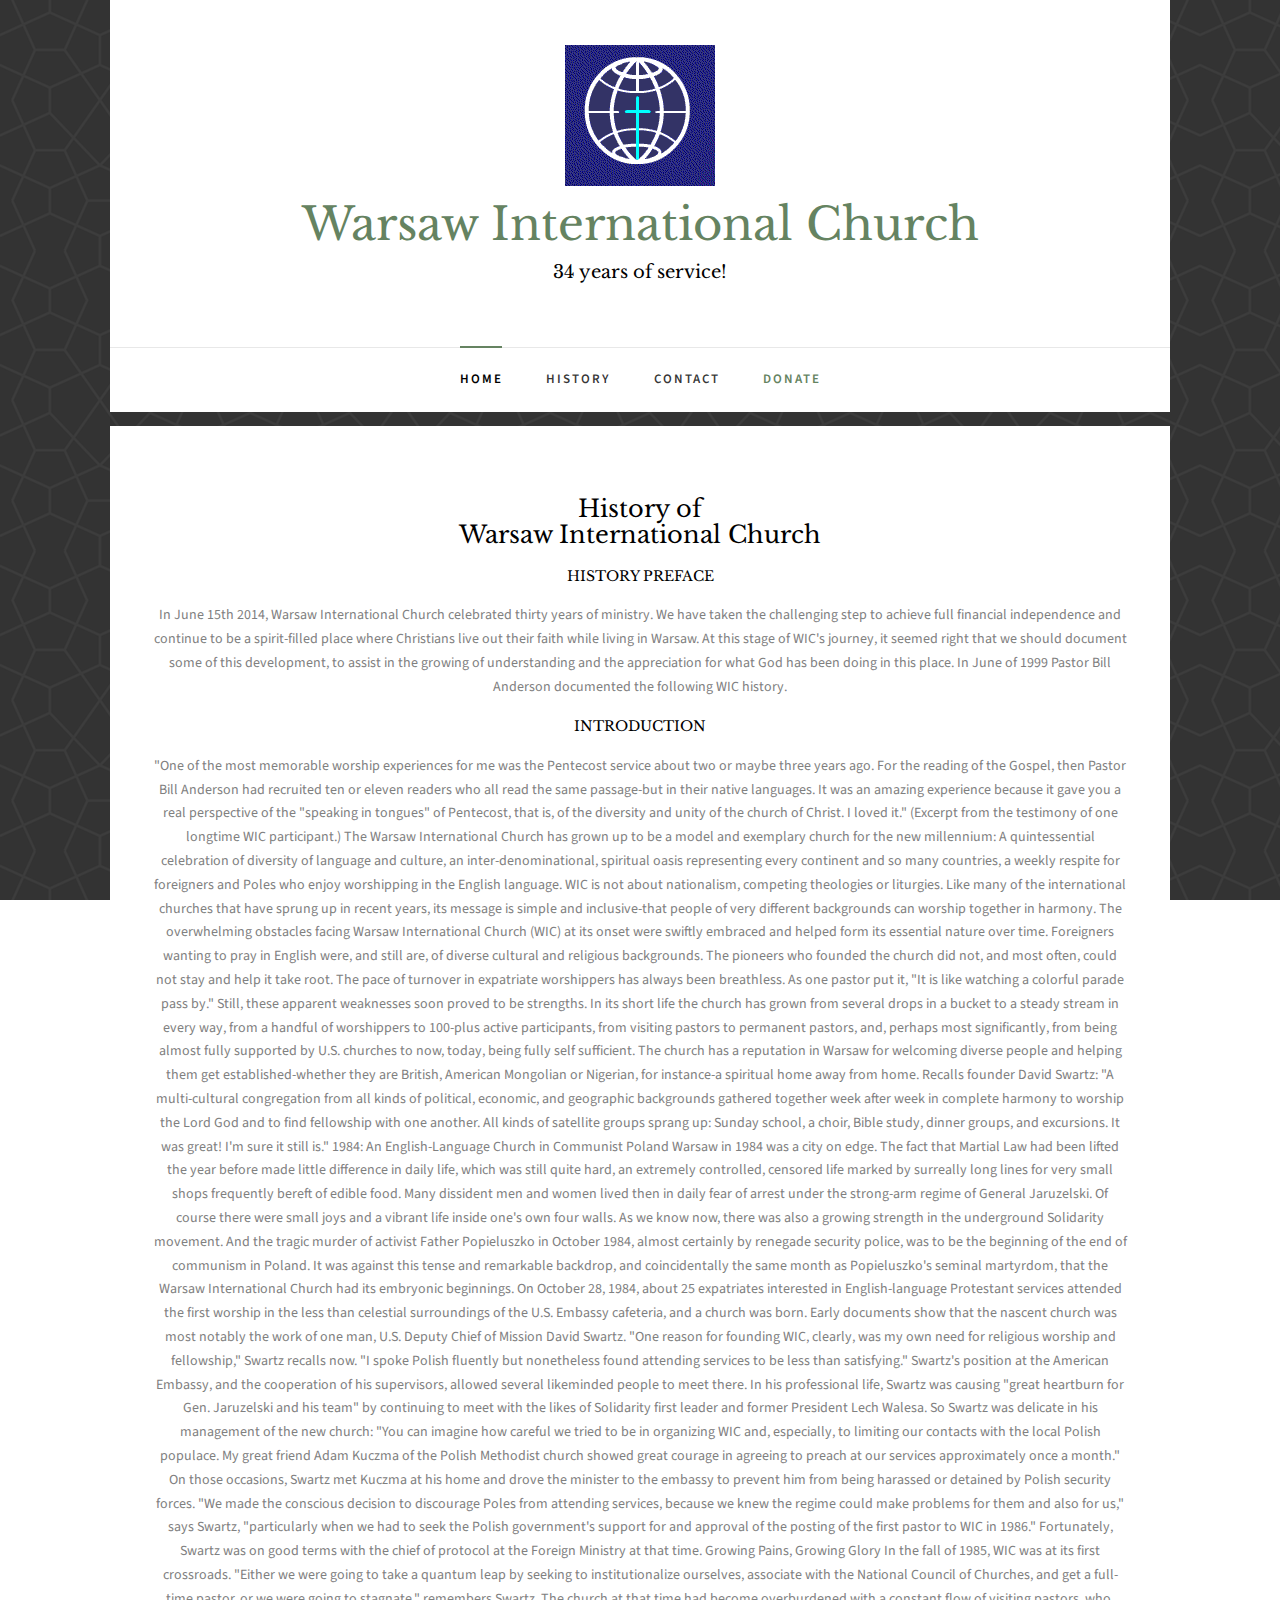
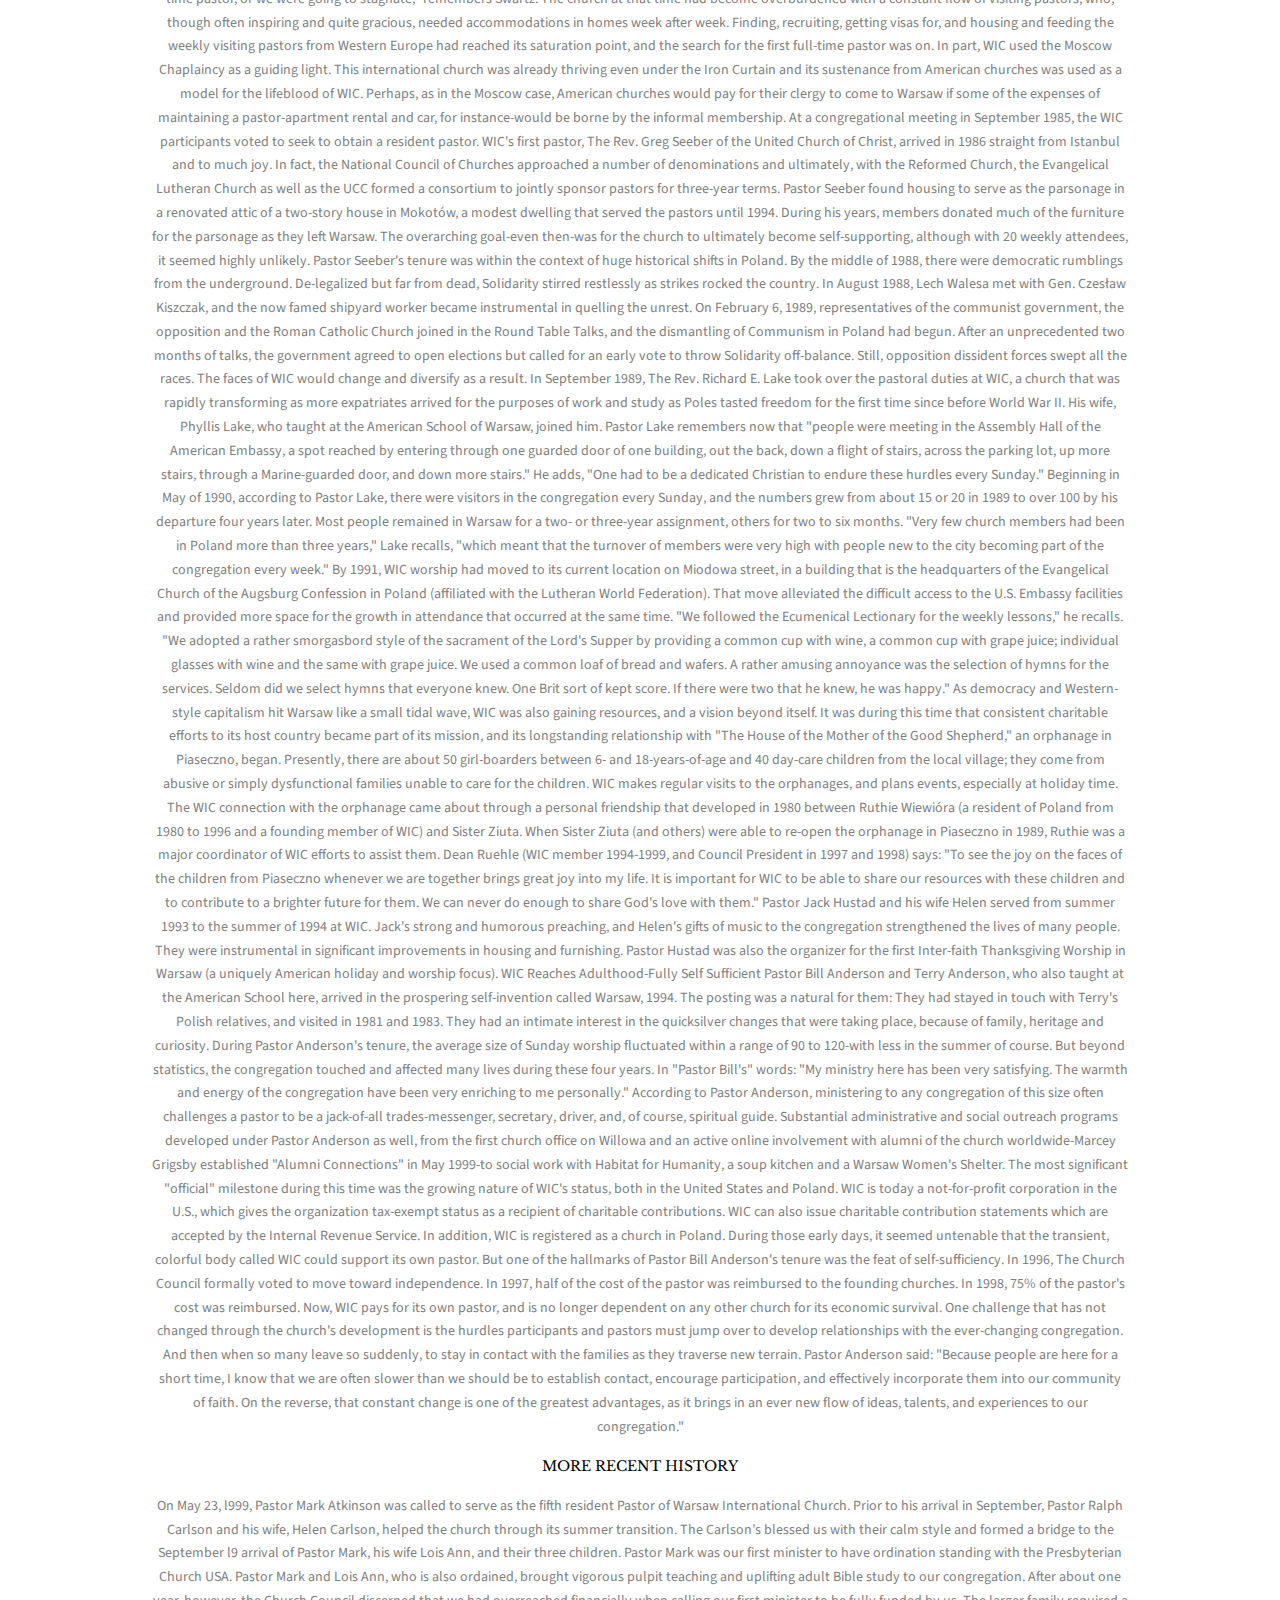
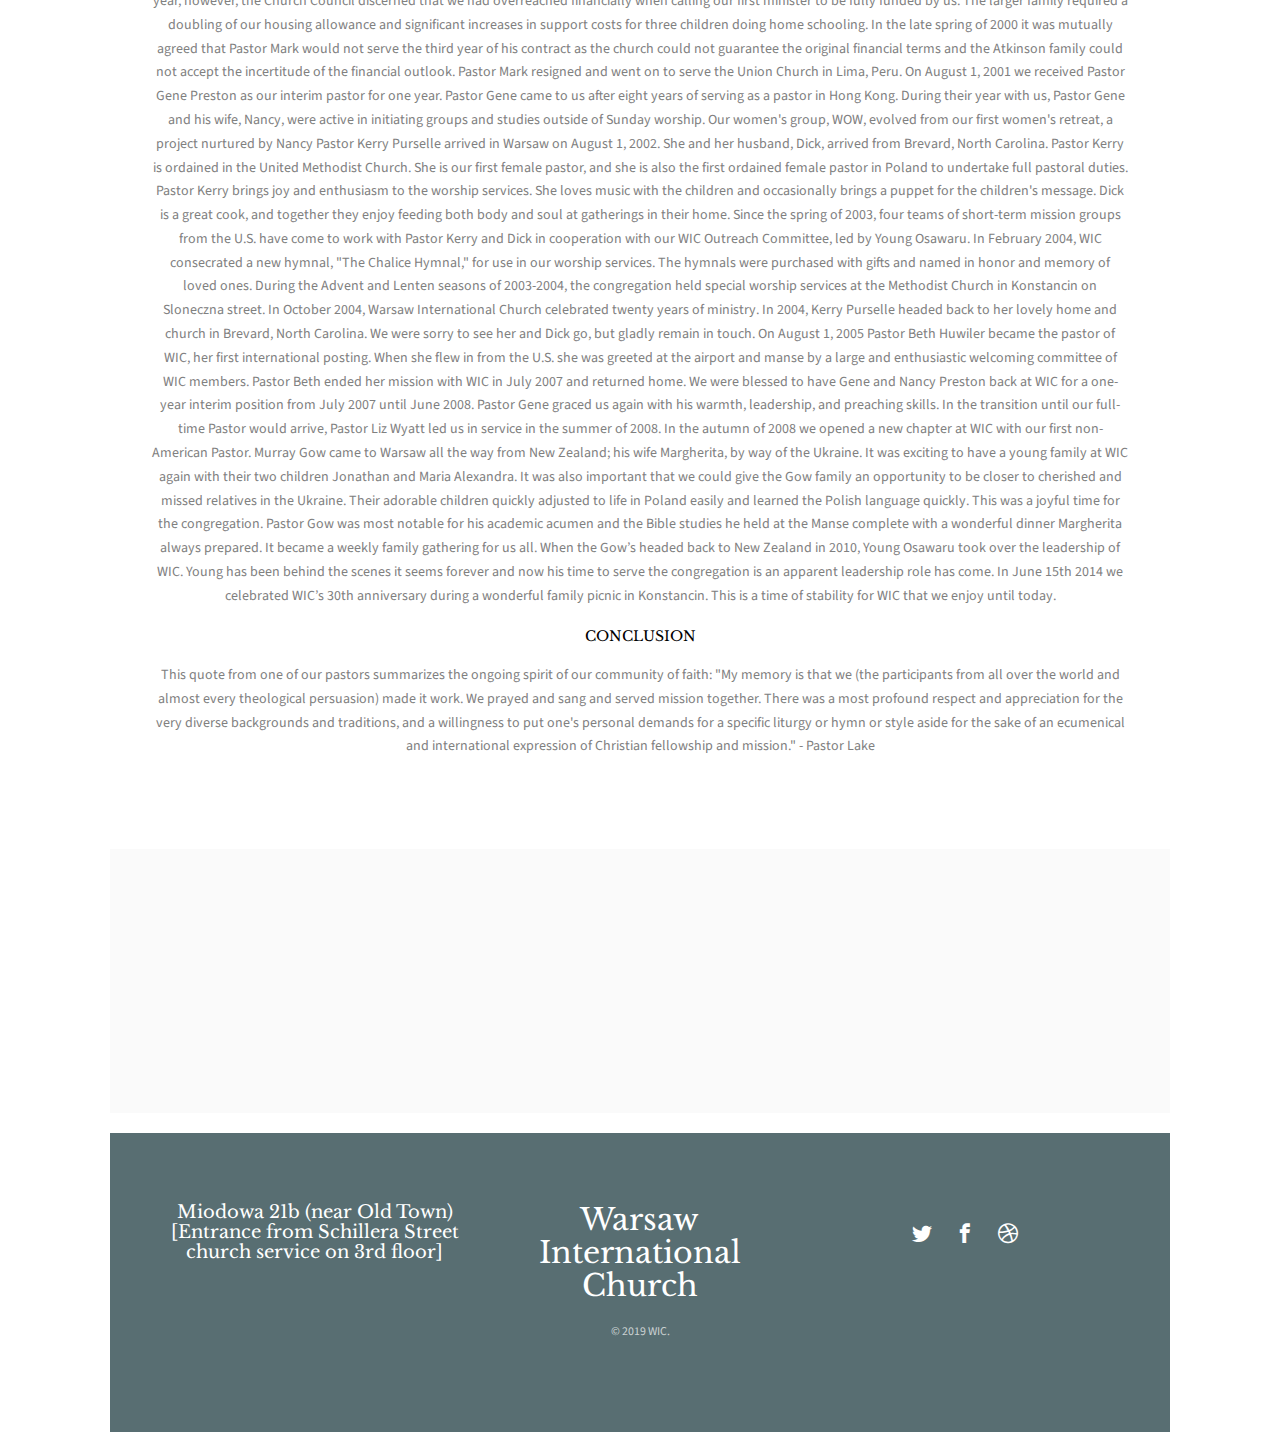
==== commit 3626d121: "3rd commit" ====
--- a/about.html
+++ b/about.html
@@ -371,10 +371,13 @@
 		<div class="container-wrap">
 			<footer id="fh5co-footer" role="contentinfo">
 				<div class="col-md-4 text-center">
-					<h3>198 West 21th Street, Suite 721 New York NY 10016</h3>
+					<h3>Miodowa 21b (near Old Town)
+						[Entrance from Schillera Street
+						church service on 3rd floor]
+					</h3>
 				</div>
 				<div class="col-md-4 text-center">
-					<h2><a href="#">Church</a></h2>
+					<h2><a href="#">Warsaw International Church</a></h2>
 				</div>
 				<div class="col-md-4 text-center">
 					<p>
@@ -388,9 +391,8 @@
 				<div class="row copyright">
 					<div class="col-md-12 text-center">
 						<p>
-							<small class="block">&copy; 2016 Free HTML5. All Rights Reserved.</small>
-							<!-- <small class="block">Designed by <a href="http://freehtml5.co/" target="_blank">FreeHTML5.co</a> Demo Images: <a
-								 href="http://unsplash.co/" target="_blank">Unsplash</a></small> -->
+							<small class="block">&copy; 2019 WIC.</small>
+							<!-- <small class="block">Designed by <a href="http://freehtml5.co/" target="_blank">FreeHTML5.co</a> </small> -->
 						</p>
 					</div>
 				</div>
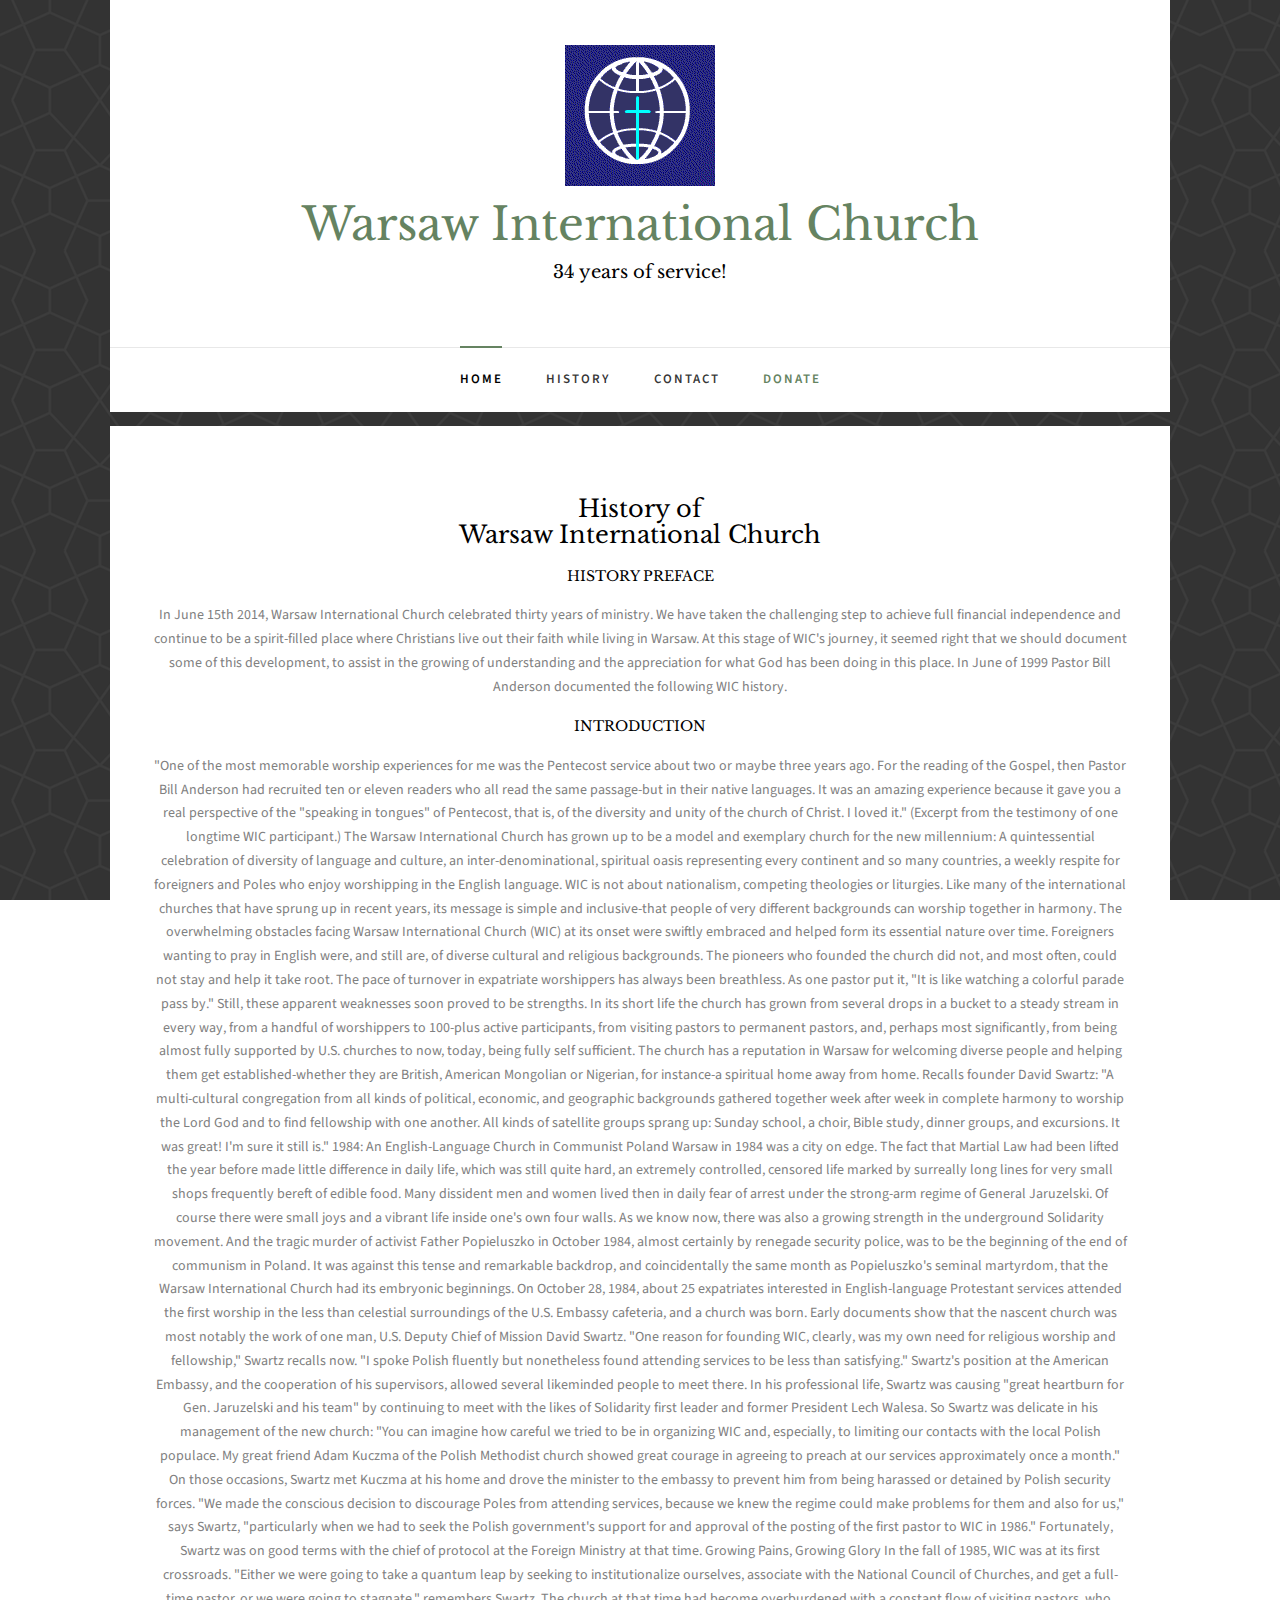
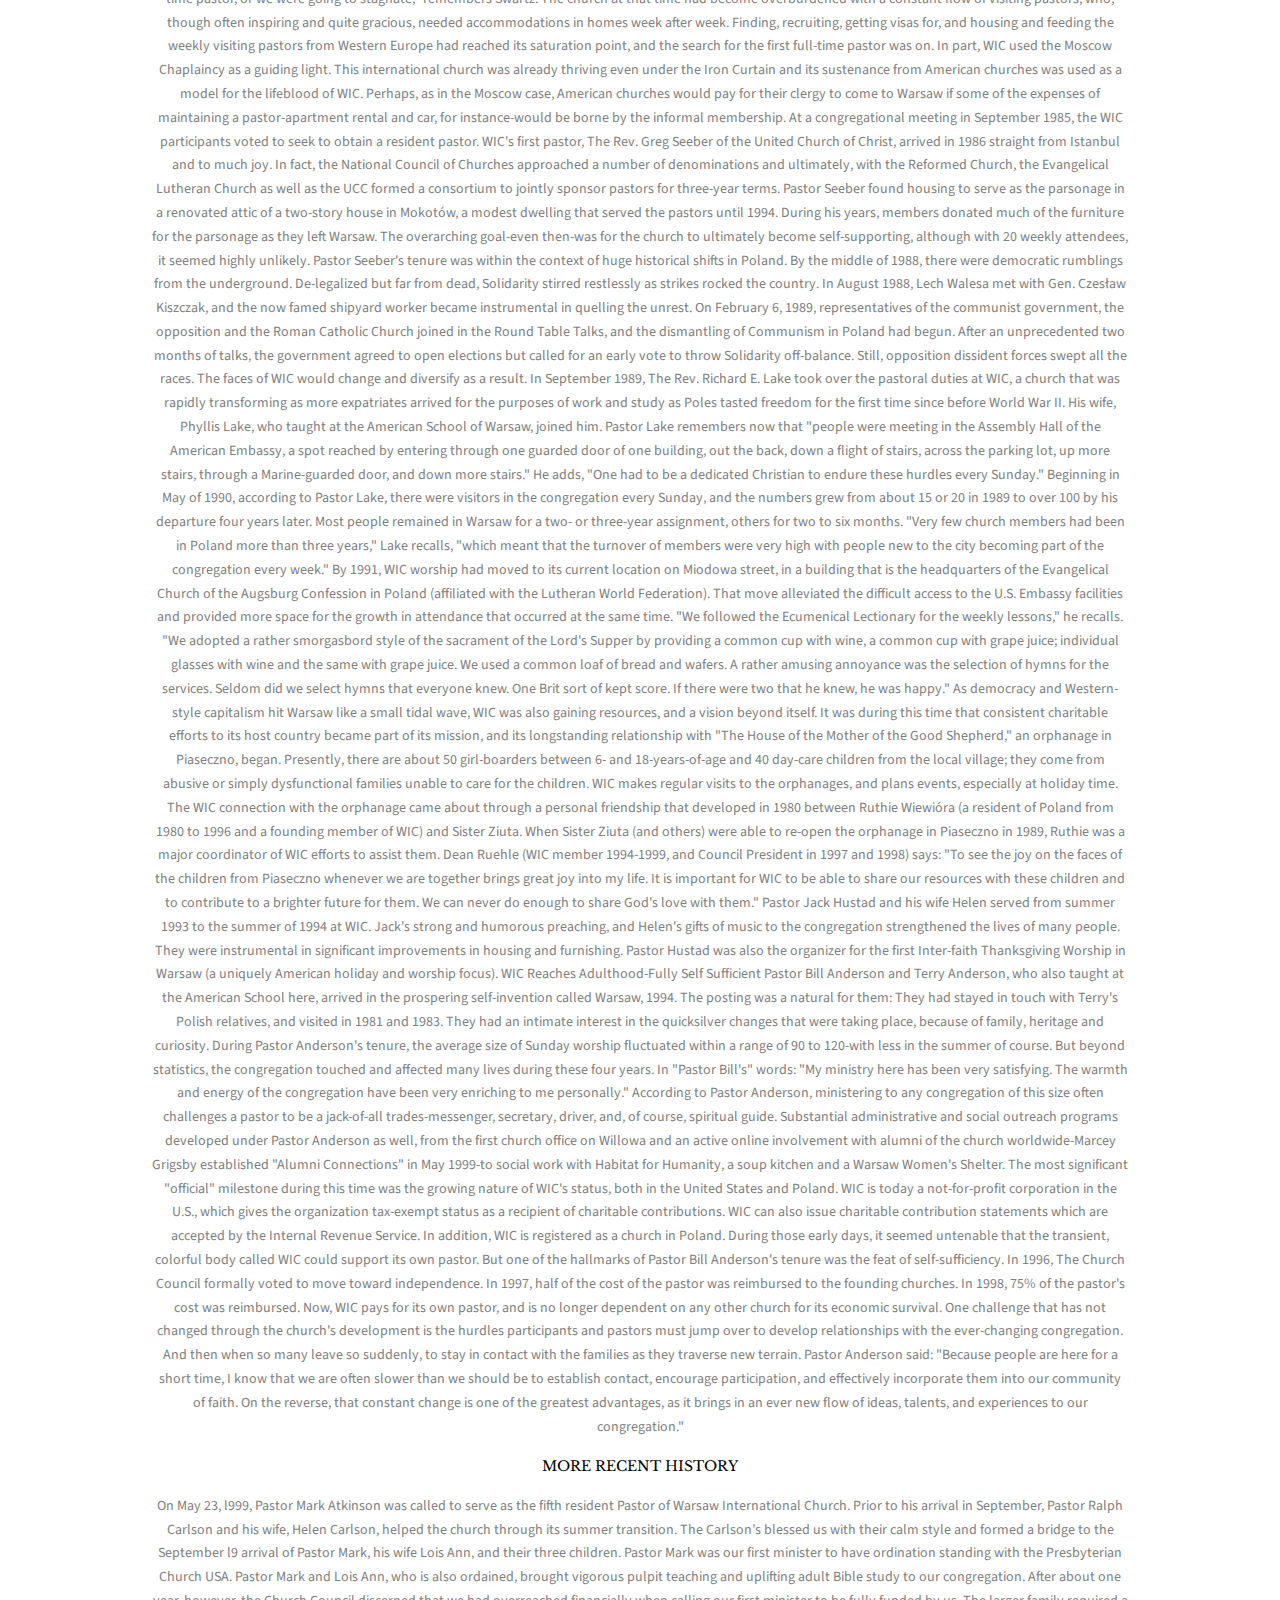
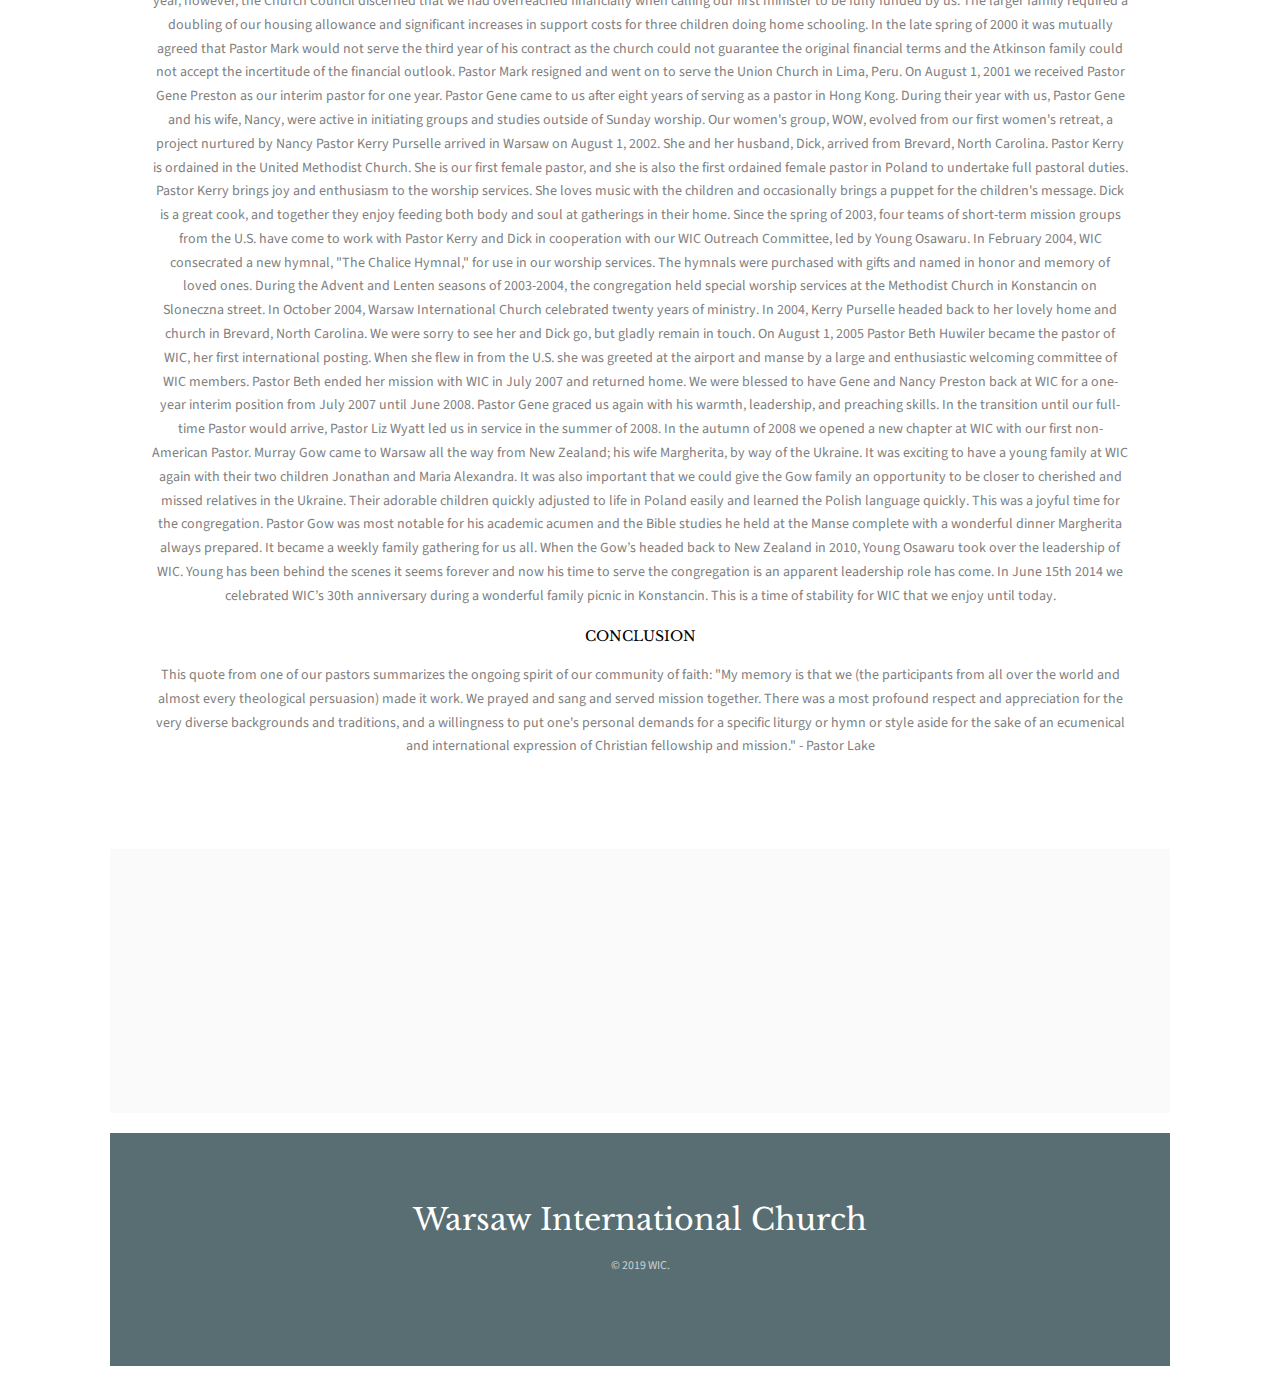
==== commit fbeeb38d: "10th commit" ====
--- a/about.html
+++ b/about.html
@@ -370,16 +370,16 @@
 
 		<div class="container-wrap">
 			<footer id="fh5co-footer" role="contentinfo">
-				<div class="col-md-4 text-center">
+				<!-- <div class="col-md-4 text-center">
 					<h3>Miodowa 21b (near Old Town)
 						[Entrance from Schillera Street
 						church service on 3rd floor]
 					</h3>
-				</div>
-				<div class="col-md-4 text-center">
+				</div> -->
+				<div class="col-md-12 text-center">
 					<h2><a href="#">Warsaw International Church</a></h2>
 				</div>
-				<div class="col-md-4 text-center">
+				<!-- <div class="col-md-4 text-center">
 					<p>
 						<ul class="fh5co-social-icons">
 							<li><a href="#"><i class="icon-twitter2"></i></a></li>
@@ -387,7 +387,7 @@
 							<li><a href="#"><i class="icon-dribbble2"></i></a></li>
 						</ul>
 					</p>
-				</div>
+				</div> -->
 				<div class="row copyright">
 					<div class="col-md-12 text-center">
 						<p>
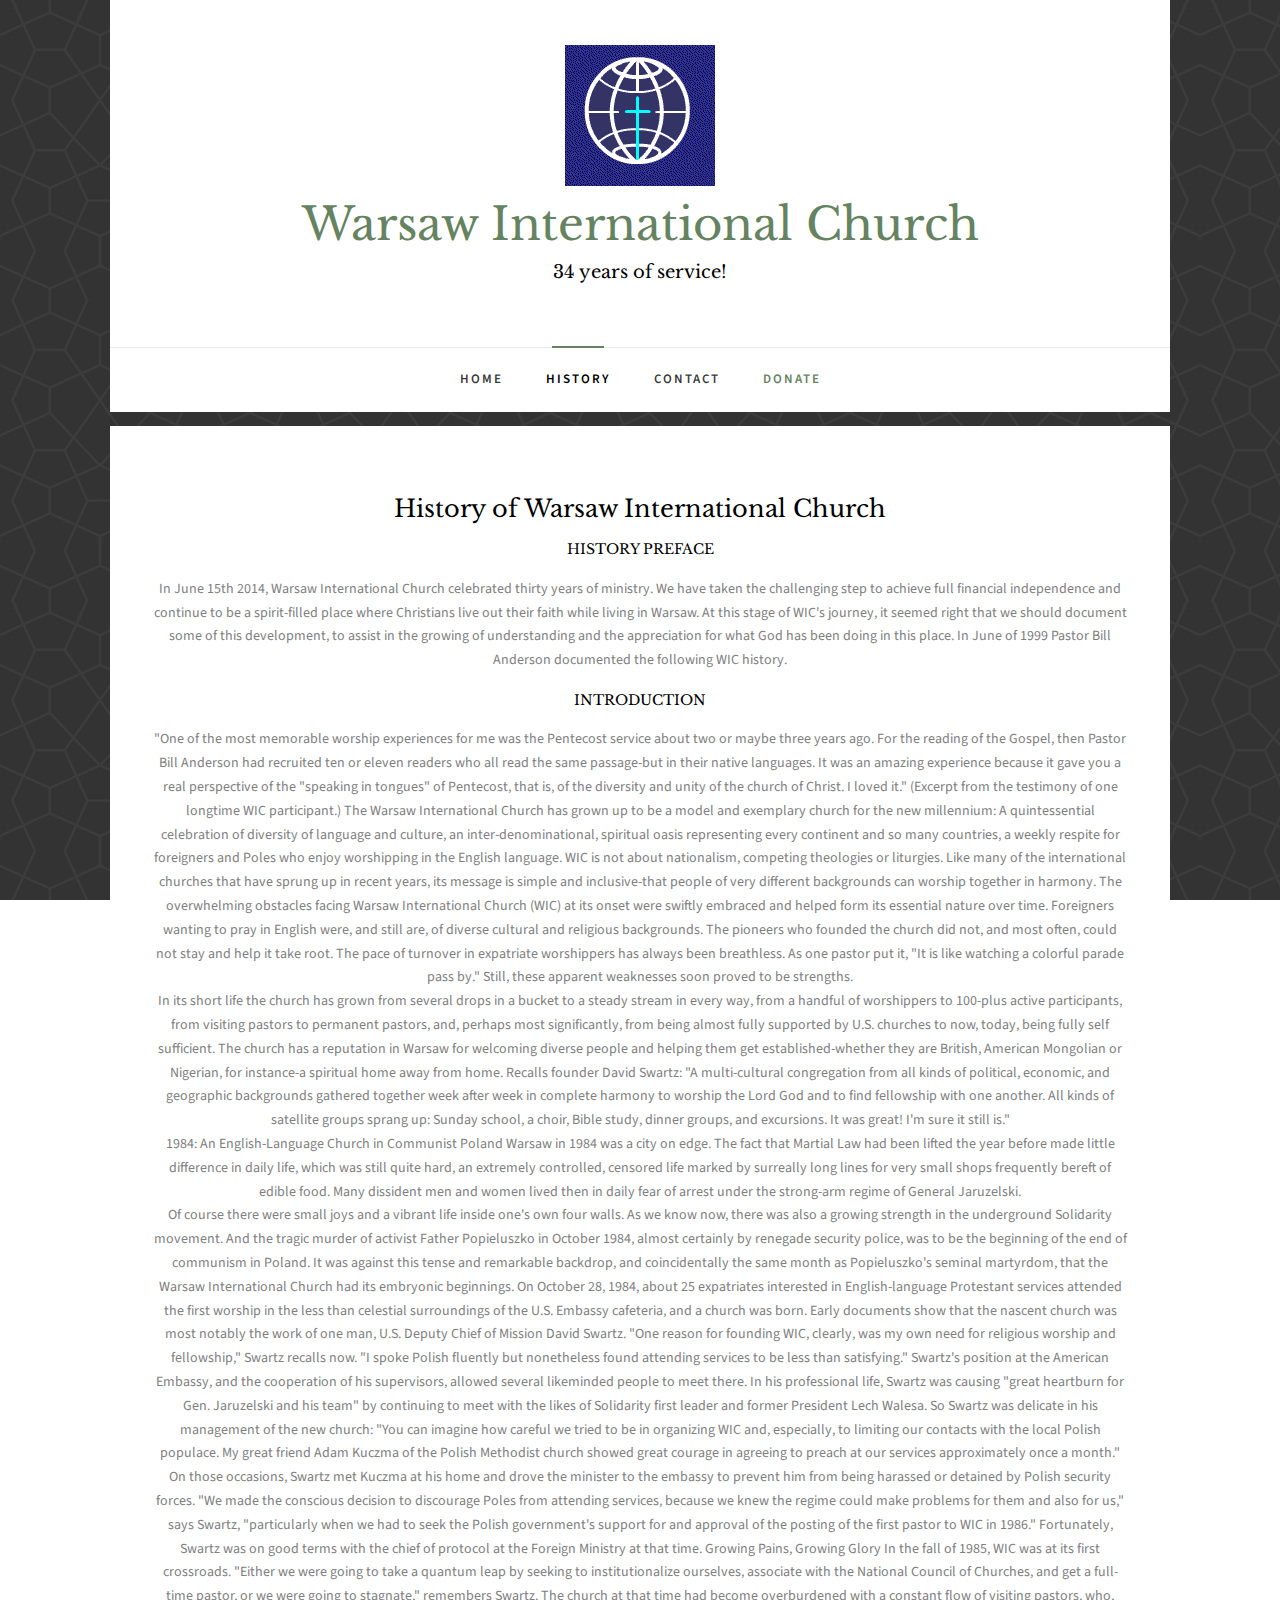
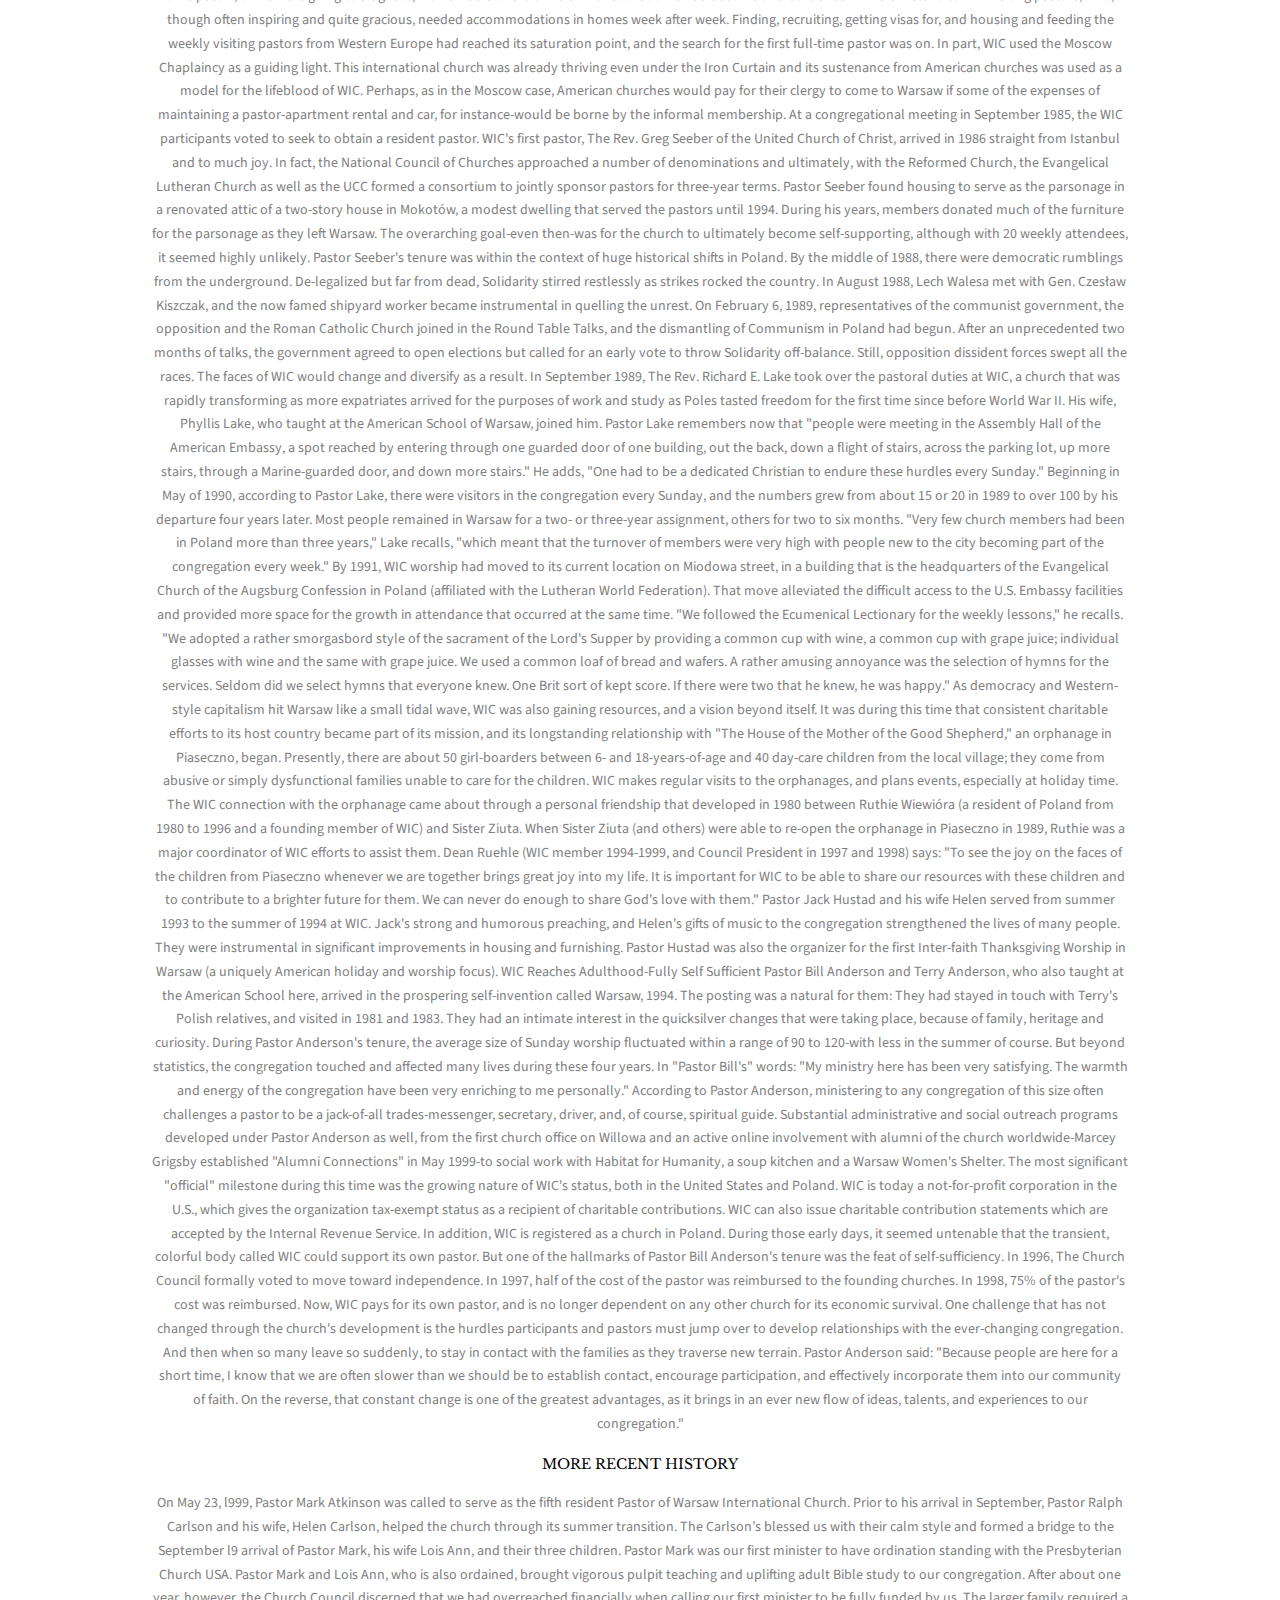
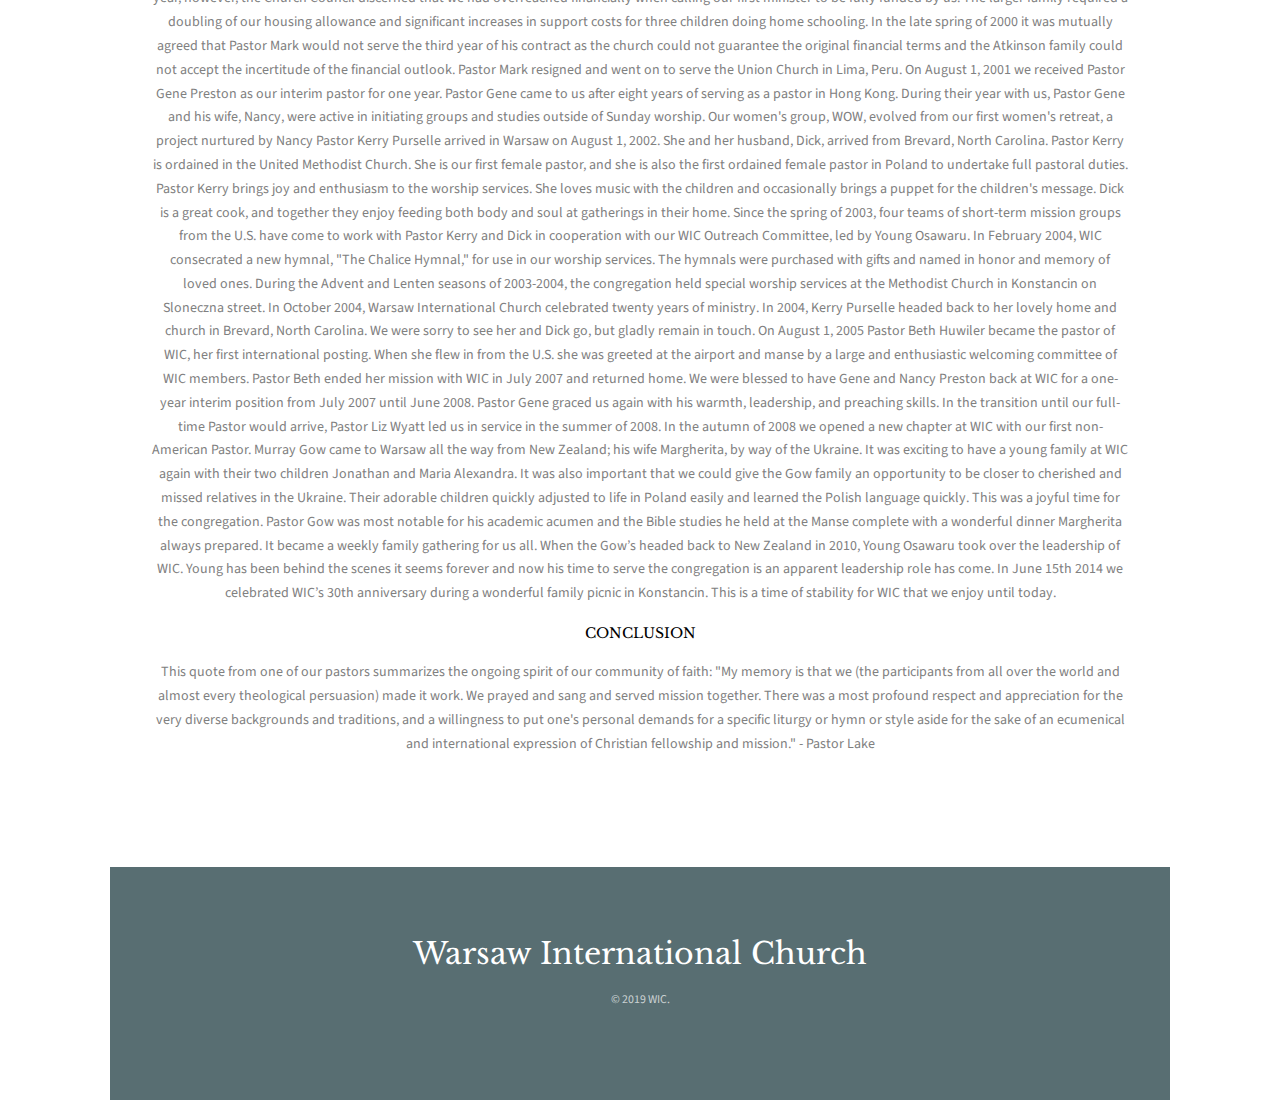
==== commit cb2fda7e: "11th commit" ====
--- a/about.html
+++ b/about.html
@@ -75,7 +75,7 @@
 						</div>
 						<div class="col-md-12 col-md-offset-0 text-center menu-1">
 							<ul>
-								<li class="active"><a href="index.html">Home</a></li>
+								<li><a href="index.html">Home</a></li>
 								<!-- <li><a href="sermons.html">Sermons</a></li> -->
 								<!-- <li class="has-dropdown">
 											<a href="news.html">News</a>
@@ -86,7 +86,7 @@
 												<li><a href="#">Gospel Workers</a></li>
 											</ul>
 										</li> -->
-								<li><a href="about.html">History</a></li>
+								<li class="active"><a href="about.html">History</a></li>
 								<li><a href="contact.html">Contact</a></li>
 								<li><a href="donate.html" class="donate">Donate</a></li>
 							</ul>
@@ -100,7 +100,7 @@
 			<div id="fh5co-about">
 				<div class="row">
 					<div class="col-md-12 text-center">
-						<h3>History of <br> Warsaw International Church</h3>
+						<h3>History of Warsaw International Church</h3>
 						<h5>HISTORY PREFACE</h5>
 						<p>In June 15th 2014, Warsaw International Church celebrated thirty years of ministry. We have taken the
 							challenging step to achieve full financial independence and continue to be a spirit-filled place where
@@ -126,6 +126,7 @@
 							not stay and help it take root. The pace of turnover in expatriate worshippers has always been breathless. As
 							one pastor put it, "It is like watching a colorful parade pass by." Still, these apparent weaknesses soon proved
 							to be strengths.
+							<br>
 							In its short life the church has grown from several drops in a bucket to a steady stream in every way, from a
 							handful of worshippers to 100-plus active participants, from visiting pastors to permanent pastors, and, perhaps
 							most significantly, from being almost fully supported by U.S. churches to now, today, being fully self
@@ -135,11 +136,13 @@
 							geographic backgrounds gathered together week after week in complete harmony to worship the Lord God and to find
 							fellowship with one another. All kinds of satellite groups sprang up: Sunday school, a choir, Bible study,
 							dinner groups, and excursions. It was great! I'm sure it still is."
+							<br>
 							1984: An English-Language Church in Communist Poland
 							Warsaw in 1984 was a city on edge. The fact that Martial Law had been lifted the year before made little
 							difference in daily life, which was still quite hard, an extremely controlled, censored life marked by surreally
 							long lines for very small shops frequently bereft of edible food. Many dissident men and women lived then in
 							daily fear of arrest under the strong-arm regime of General Jaruzelski.
+							<br>
 							Of course there were small joys and a vibrant life inside one's own four walls. As we know now, there was also a
 							growing strength in the underground Solidarity movement. And the tragic murder of activist Father Popieluszko in
 							October 1984, almost certainly by renegade security police, was to be the beginning of the end of communism in
@@ -335,37 +338,6 @@
 					</div>
 				</div>
 			</div>
-			<div id="fh5co-counter" class="fh5co-counters fh5co-light-grey">
-				<div class="row">
-					<div class="col-md-6 col-md-offset-3 text-center animate-box">
-						<p>We have a fun facts far far away, behind the word mountains, far from the countries Vokalia and Consonantia,
-							there live the blind texts.</p>
-					</div>
-				</div>
-				<div class="row animate-box">
-					<div class="col-md-8 col-md-offset-2">
-						<div class="row">
-							<div class="col-md-3 col-sm-6 col-xs-6 text-center">
-								<span class="fh5co-counter js-counter" data-from="0" data-to="9452" data-speed="5000" data-refresh-interval="50"></span>
-								<span class="fh5co-counter-label">Members</span>
-							</div>
-							<div class="col-md-3 col-sm-6 col-xs-6 text-center">
-								<span class="fh5co-counter js-counter" data-from="0" data-to="214" data-speed="5000" data-refresh-interval="50"></span>
-								<span class="fh5co-counter-label">Ministries</span>
-							</div>
-							<div class="clearfix visible-sm-block visible-xs-block"></div>
-							<div class="col-md-3 col-sm-6 col-xs-6 text-center">
-								<span class="fh5co-counter js-counter" data-from="0" data-to="433" data-speed="5000" data-refresh-interval="50"></span>
-								<span class="fh5co-counter-label">Classes</span>
-							</div>
-							<div class="col-md-3 col-sm-6 col-xs-6 text-center">
-								<span class="fh5co-counter js-counter" data-from="0" data-to="512" data-speed="5000" data-refresh-interval="50"></span>
-								<span class="fh5co-counter-label">Activities</span>
-							</div>
-						</div>
-					</div>
-				</div>
-			</div>
 		</div><!-- END container-wrap -->
 
 		<div class="container-wrap">
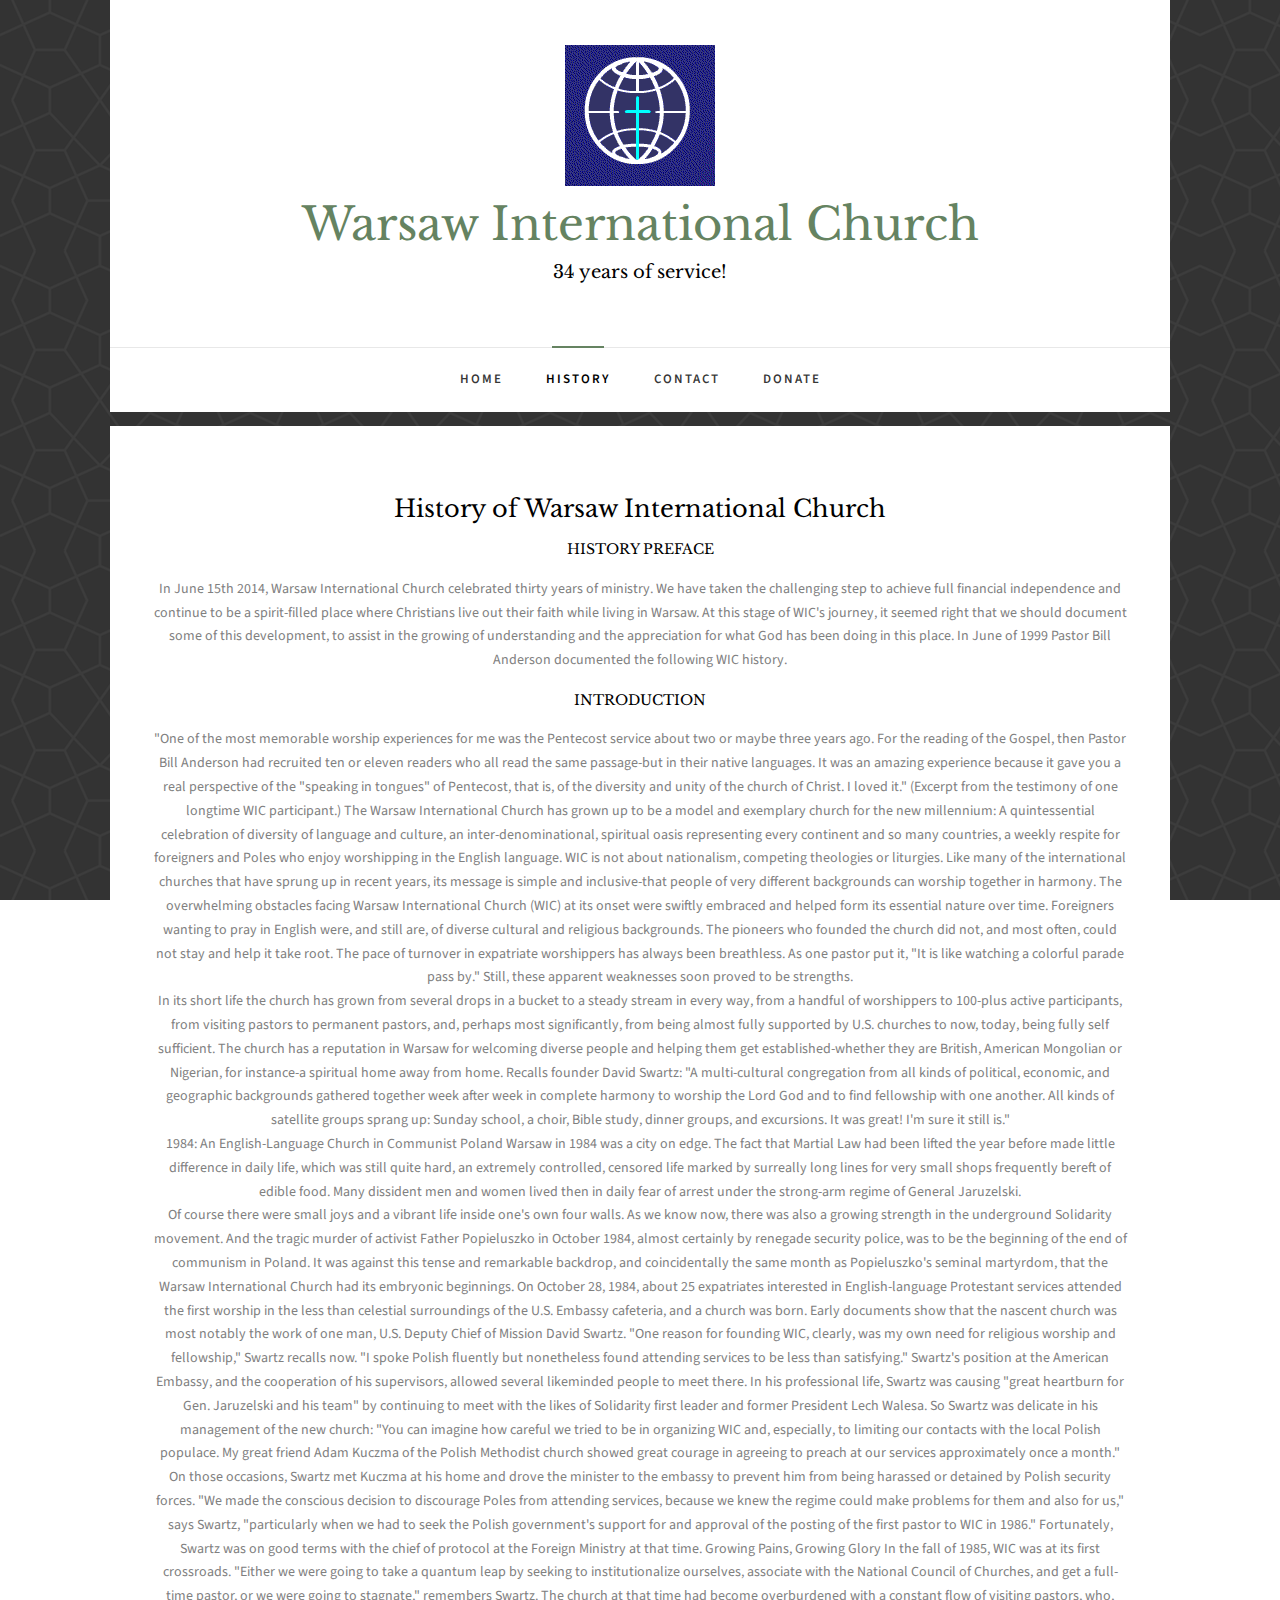
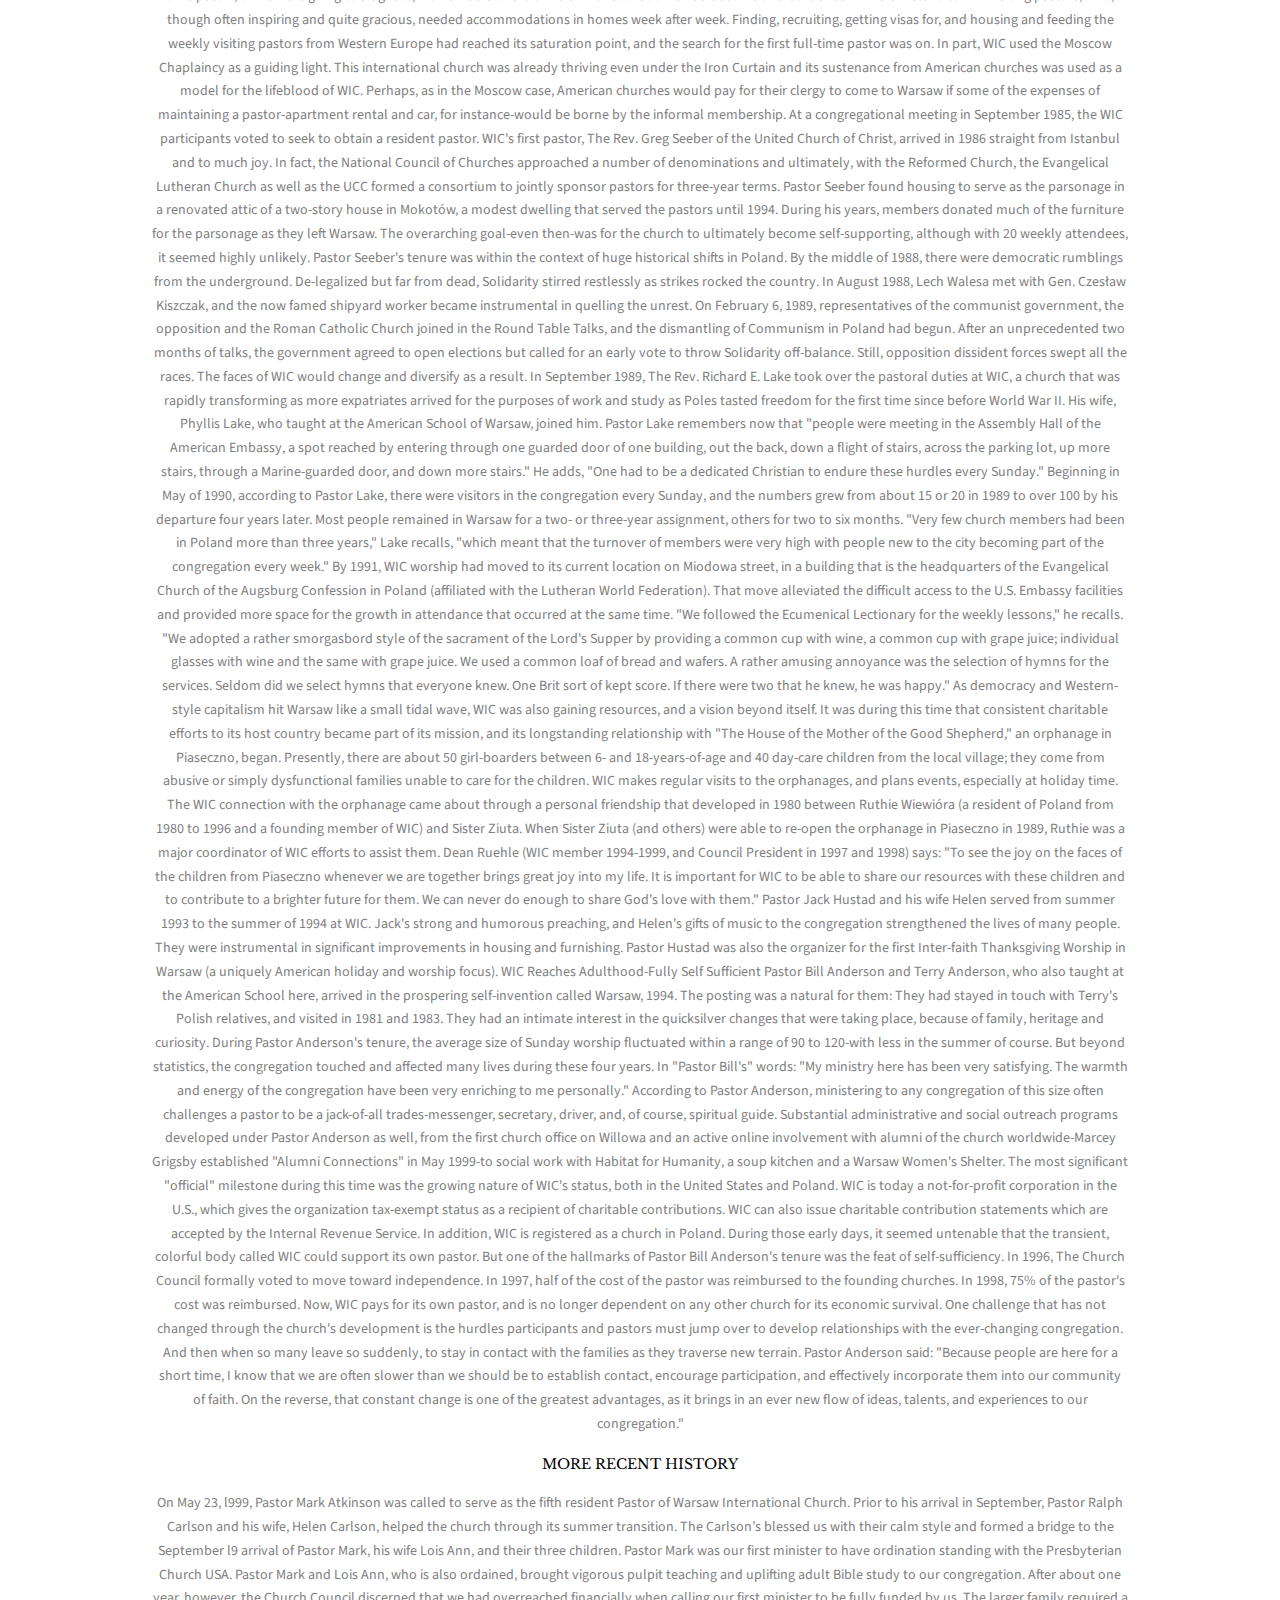
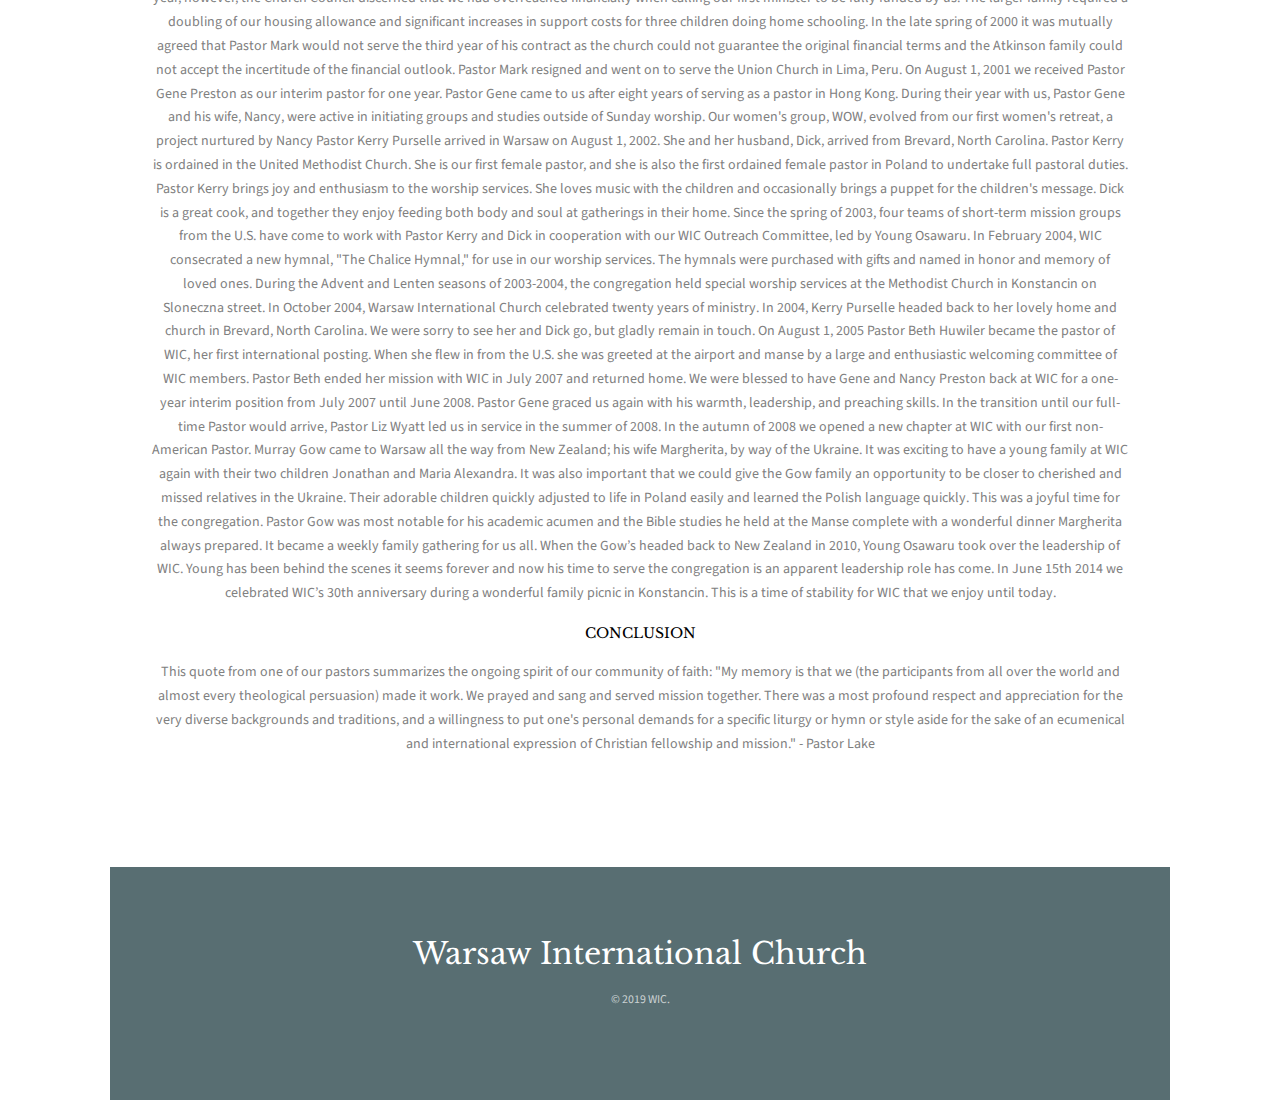
==== commit 02ca5c7a: "12th commit" ====
--- a/about.html
+++ b/about.html
@@ -88,7 +88,7 @@
 										</li> -->
 								<li class="active"><a href="about.html">History</a></li>
 								<li><a href="contact.html">Contact</a></li>
-								<li><a href="donate.html" class="donate">Donate</a></li>
+								<li><a href="donate.html">Donate</a></li>
 							</ul>
 						</div>
 					</div>
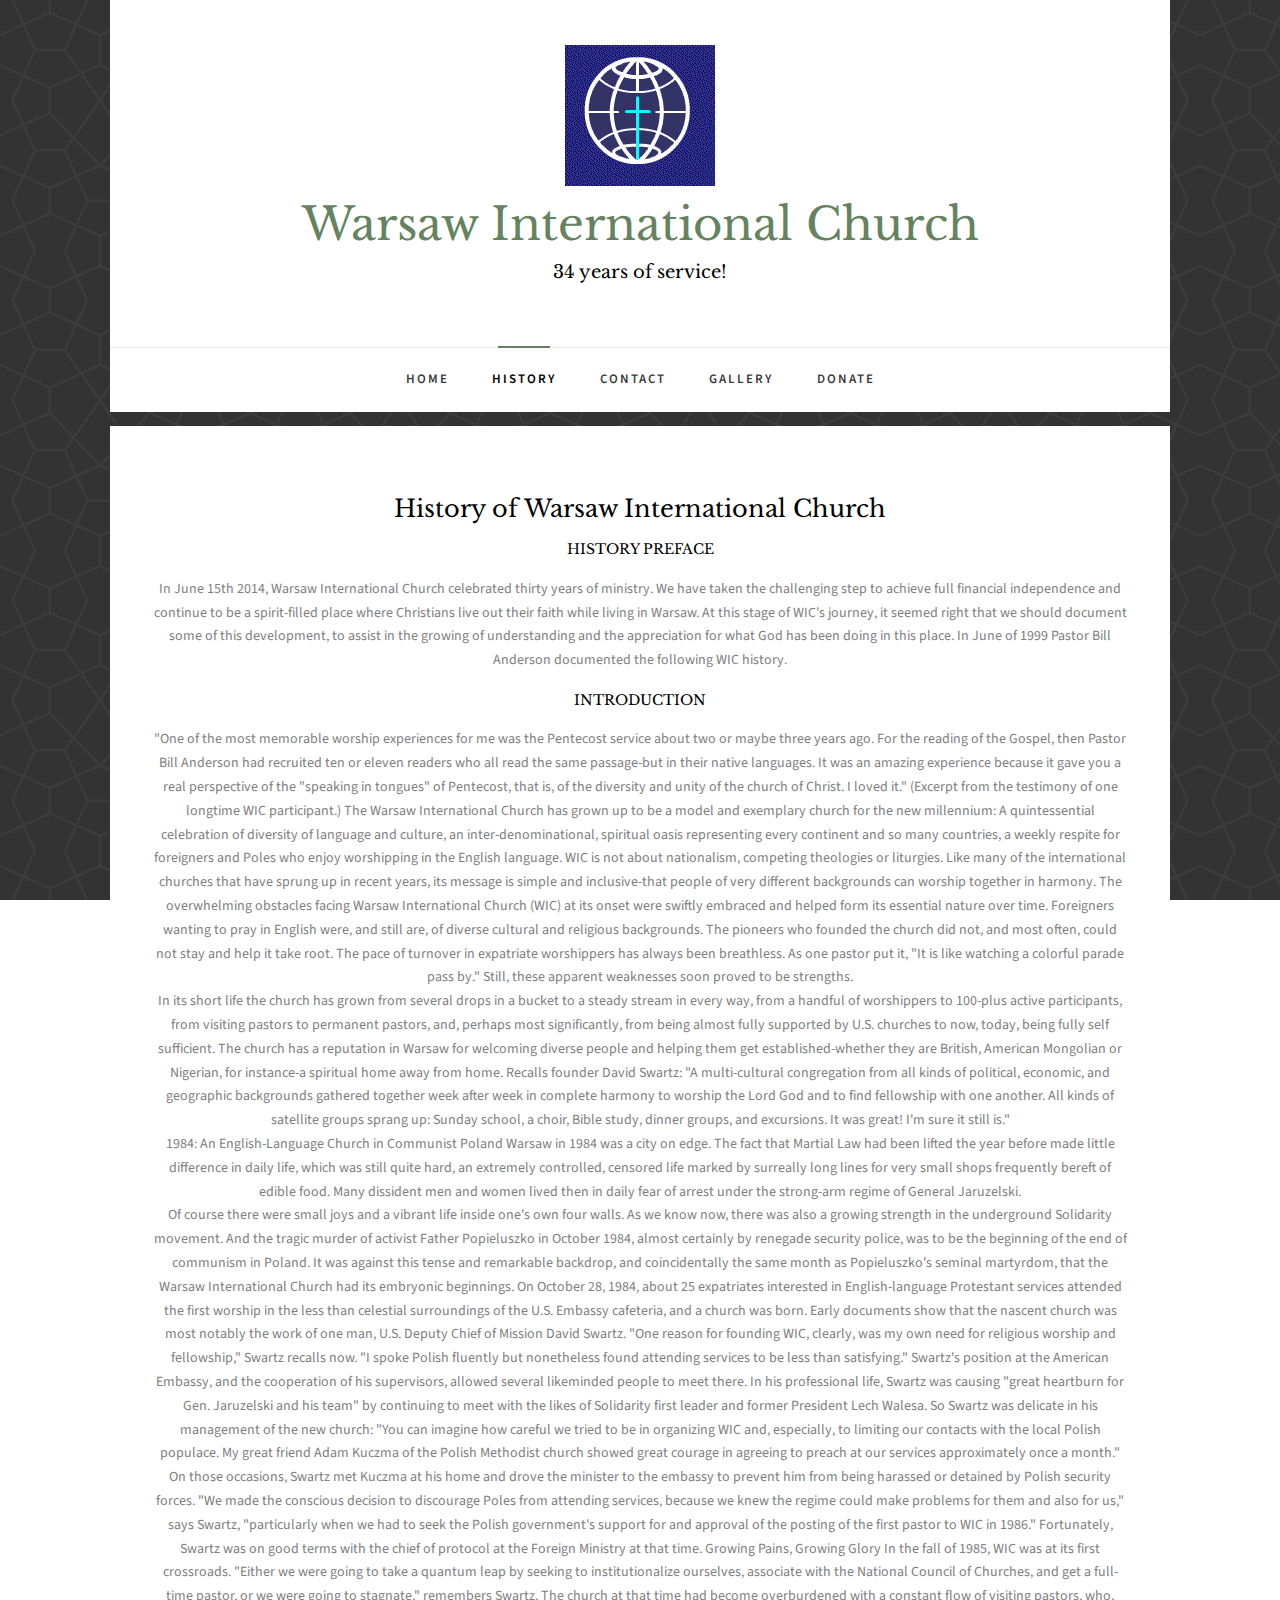
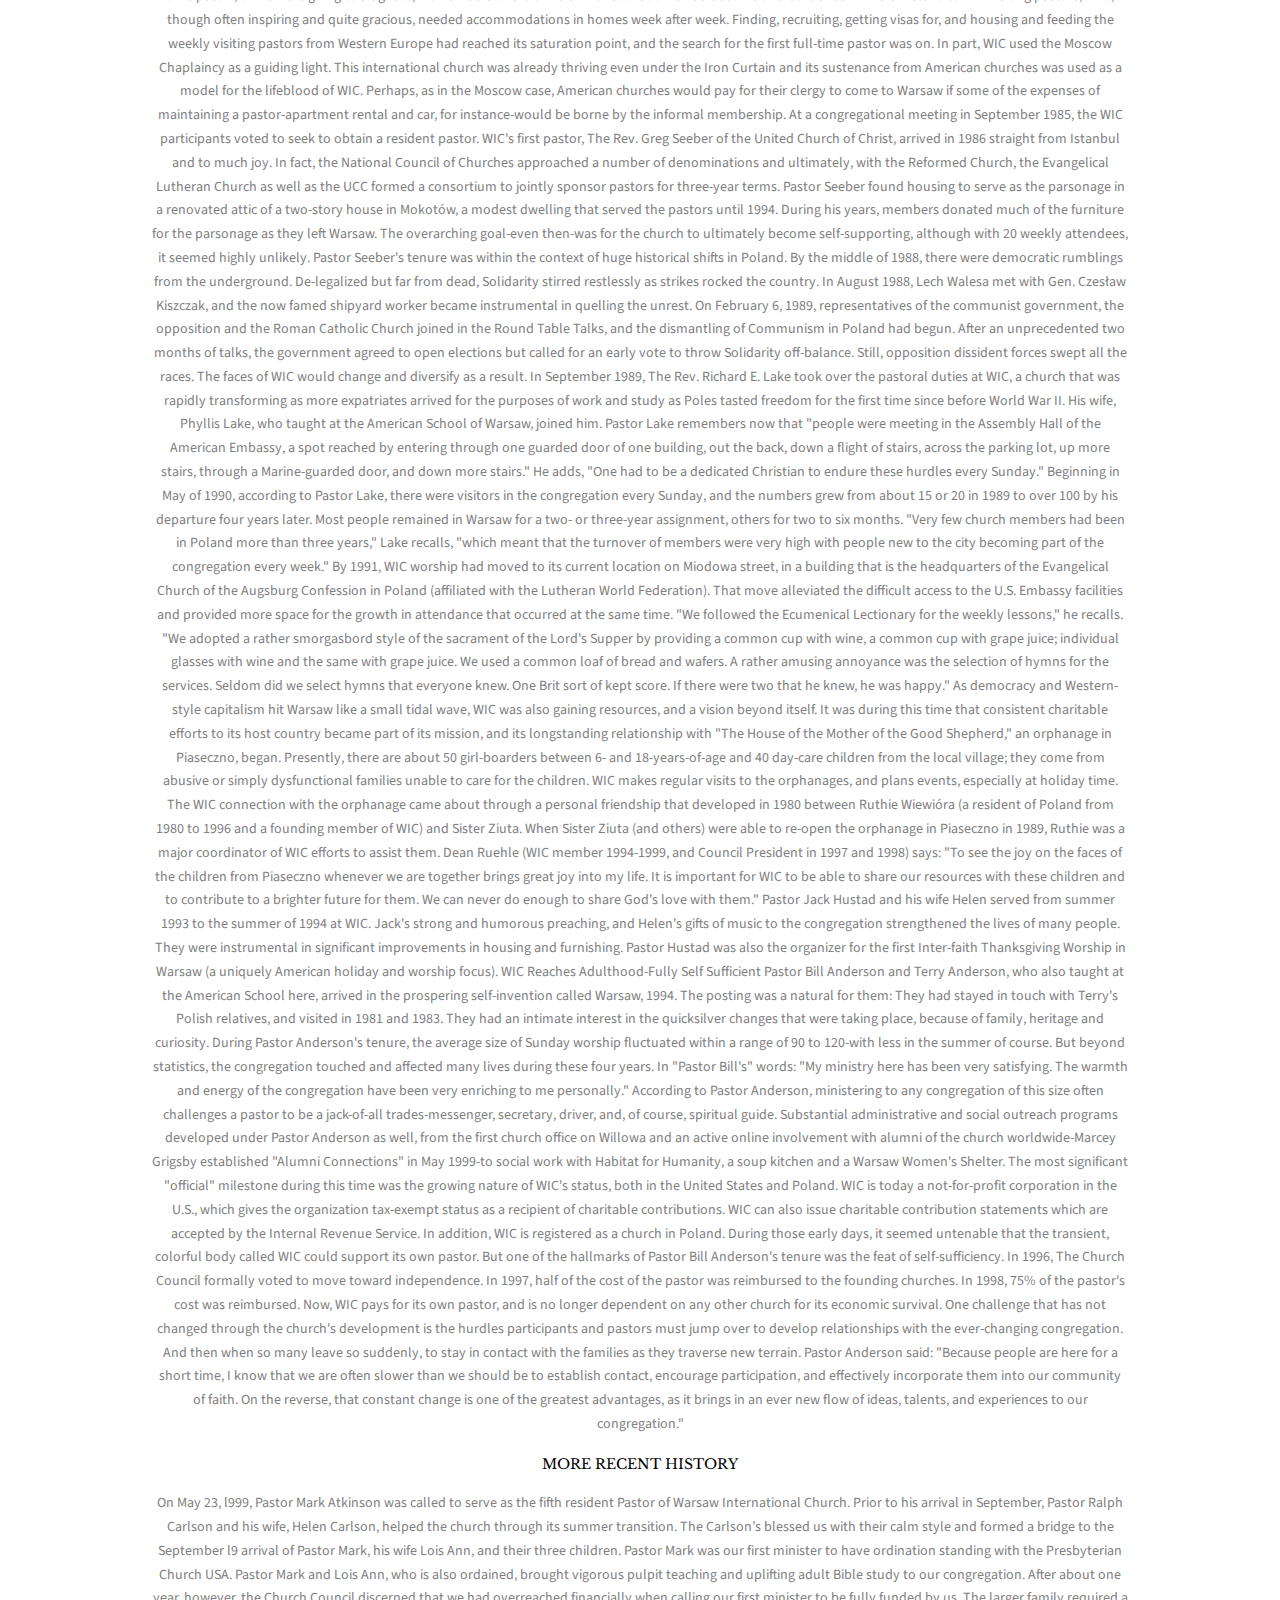
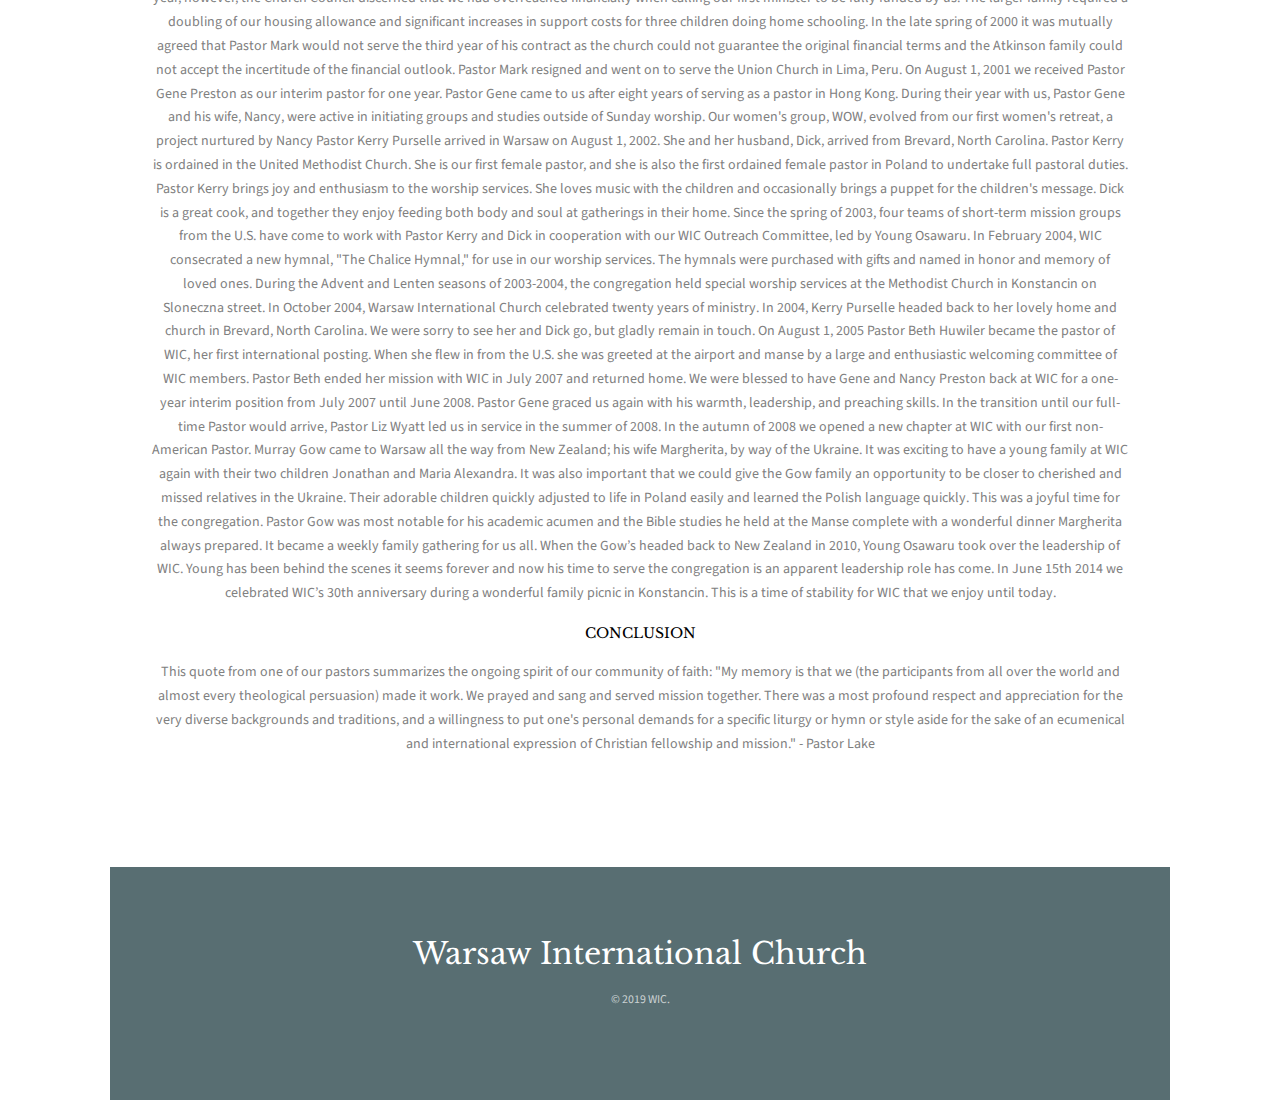
==== commit c50c5046: "14th commit" ====
--- a/about.html
+++ b/about.html
@@ -59,7 +59,6 @@
 <body>
 
 	<div class="fh5co-loader"></div>
-
 	<div id="page">
 		<nav class="fh5co-nav" role="navigation">
 			<div class="container-wrap">
@@ -88,6 +87,7 @@
 										</li> -->
 								<li class="active"><a href="about.html">History</a></li>
 								<li><a href="contact.html">Contact</a></li>
+								<li><a href="gallery.html">Gallery</a></li>
 								<li><a href="donate.html">Donate</a></li>
 							</ul>
 						</div>
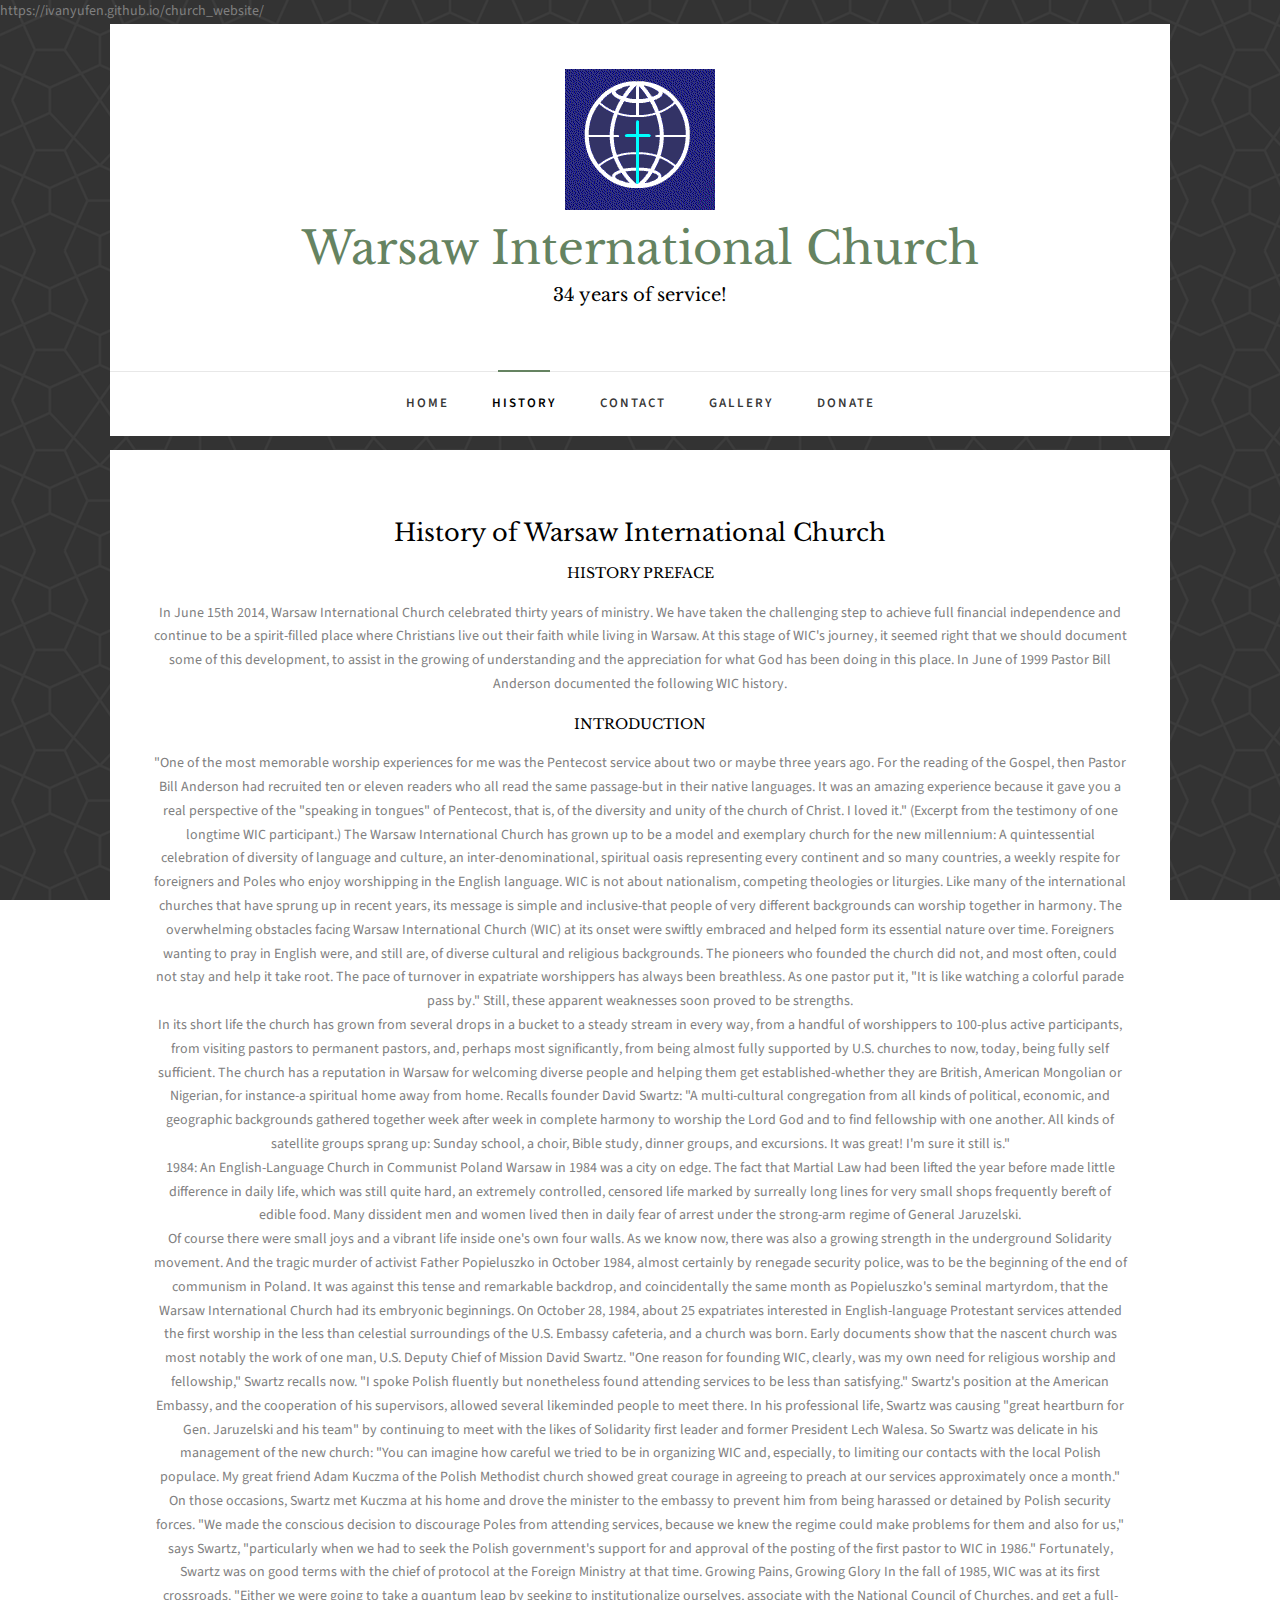
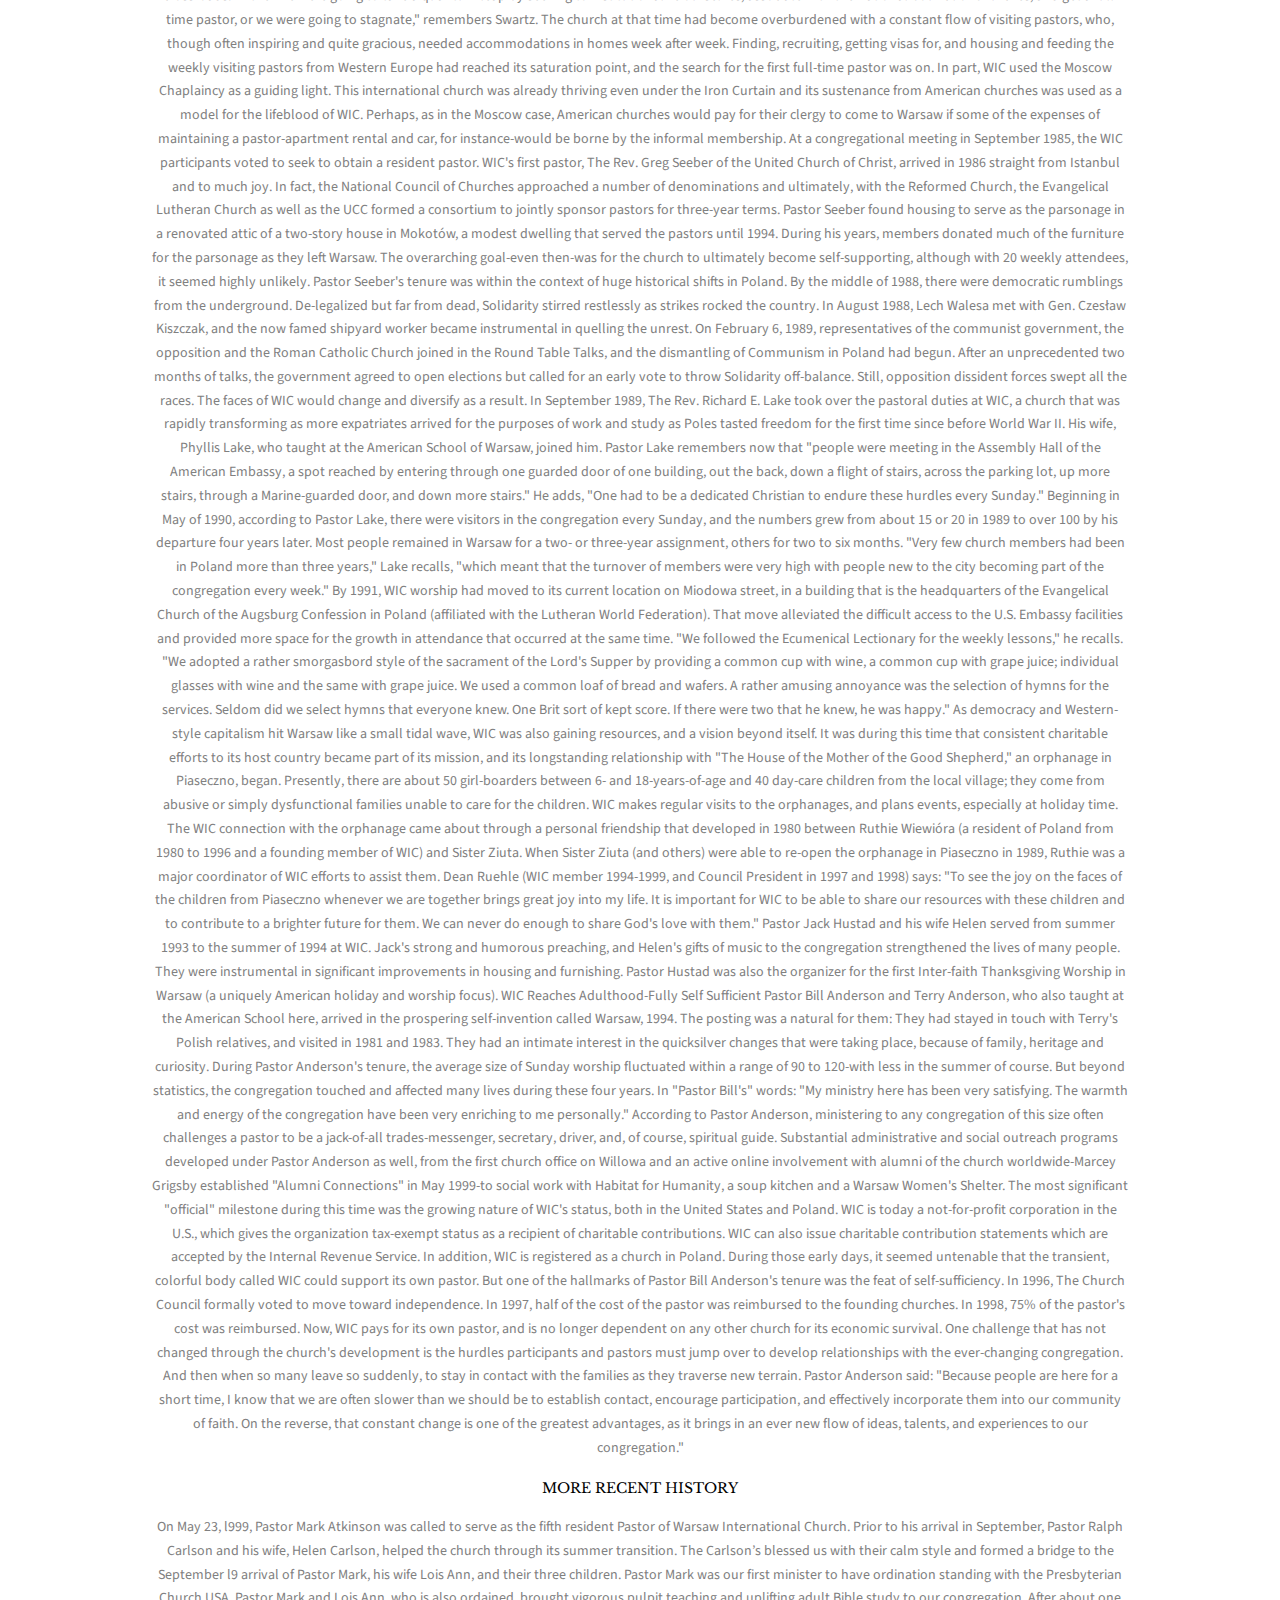
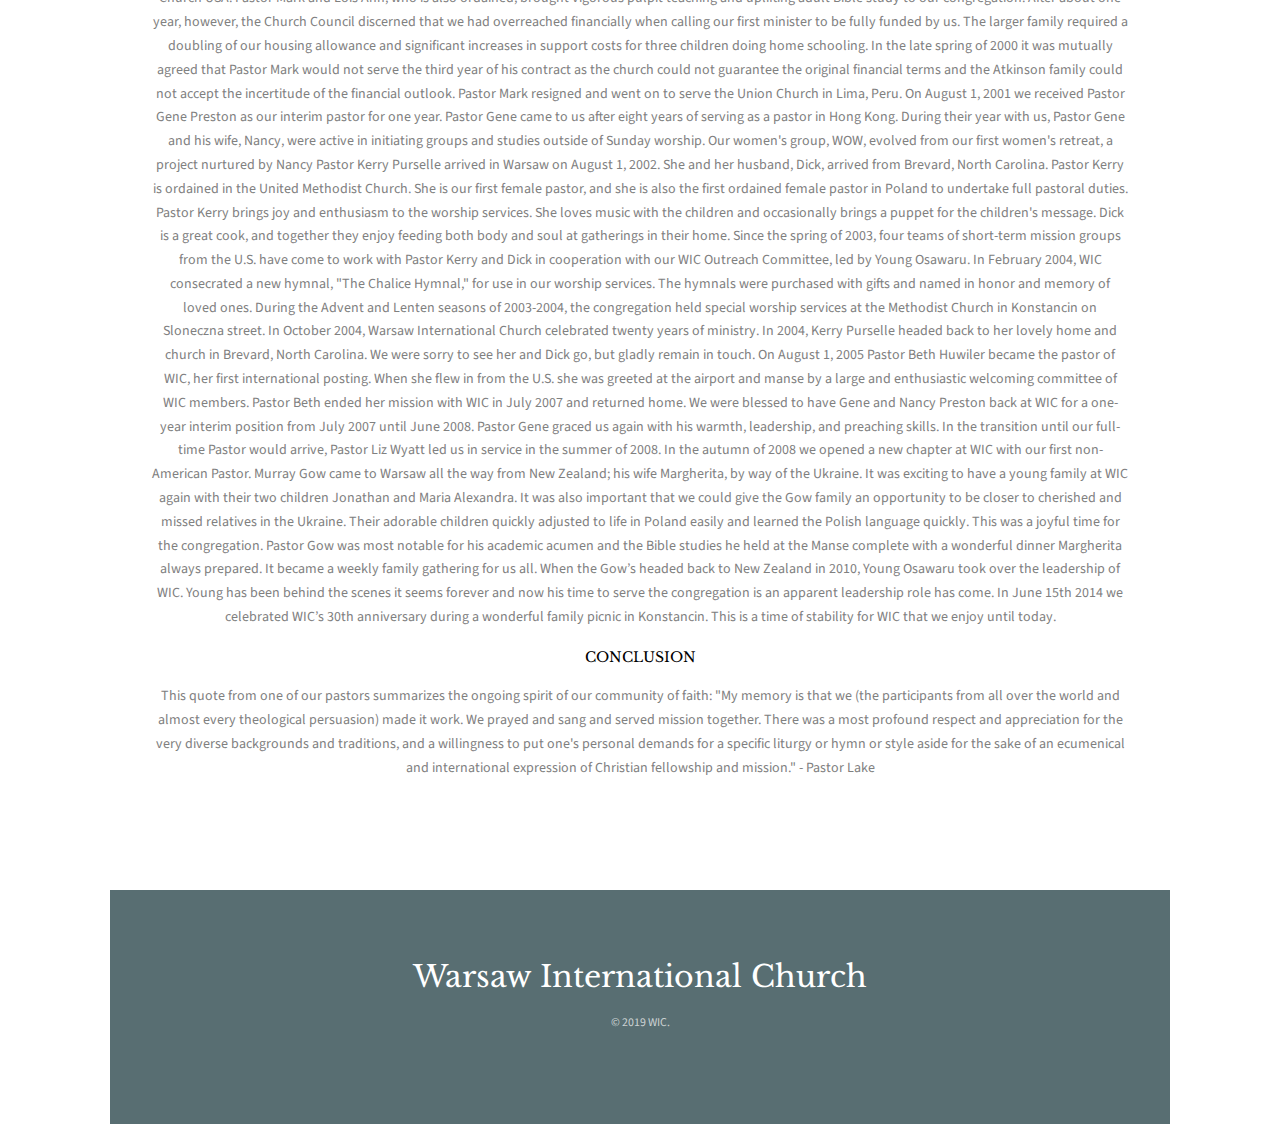
==== commit 17613db3: "Update about.html" ====
--- a/about.html
+++ b/about.html
@@ -5,7 +5,8 @@
 	<meta charset="utf-8">
 	<meta http-equiv="X-UA-Compatible" content="IE=edge">
 	<title>Warsaw International Church</title>
-	<meta name="viewport" content="width=device-width, initial-scale=1">
+<!-- 	<meta name="viewport" content="width=device-width, initial-scale=1"> -->
+	https://ivanyufen.github.io/church_website/
 	<meta name="description" content="Warsaw International Church" />
 	<meta name="keywords" content="warsaw, church in warsaw, warsaw international church, poland, church in poland" />
 
@@ -398,4 +399,4 @@
 
 </body>
 
-</html>+</html>
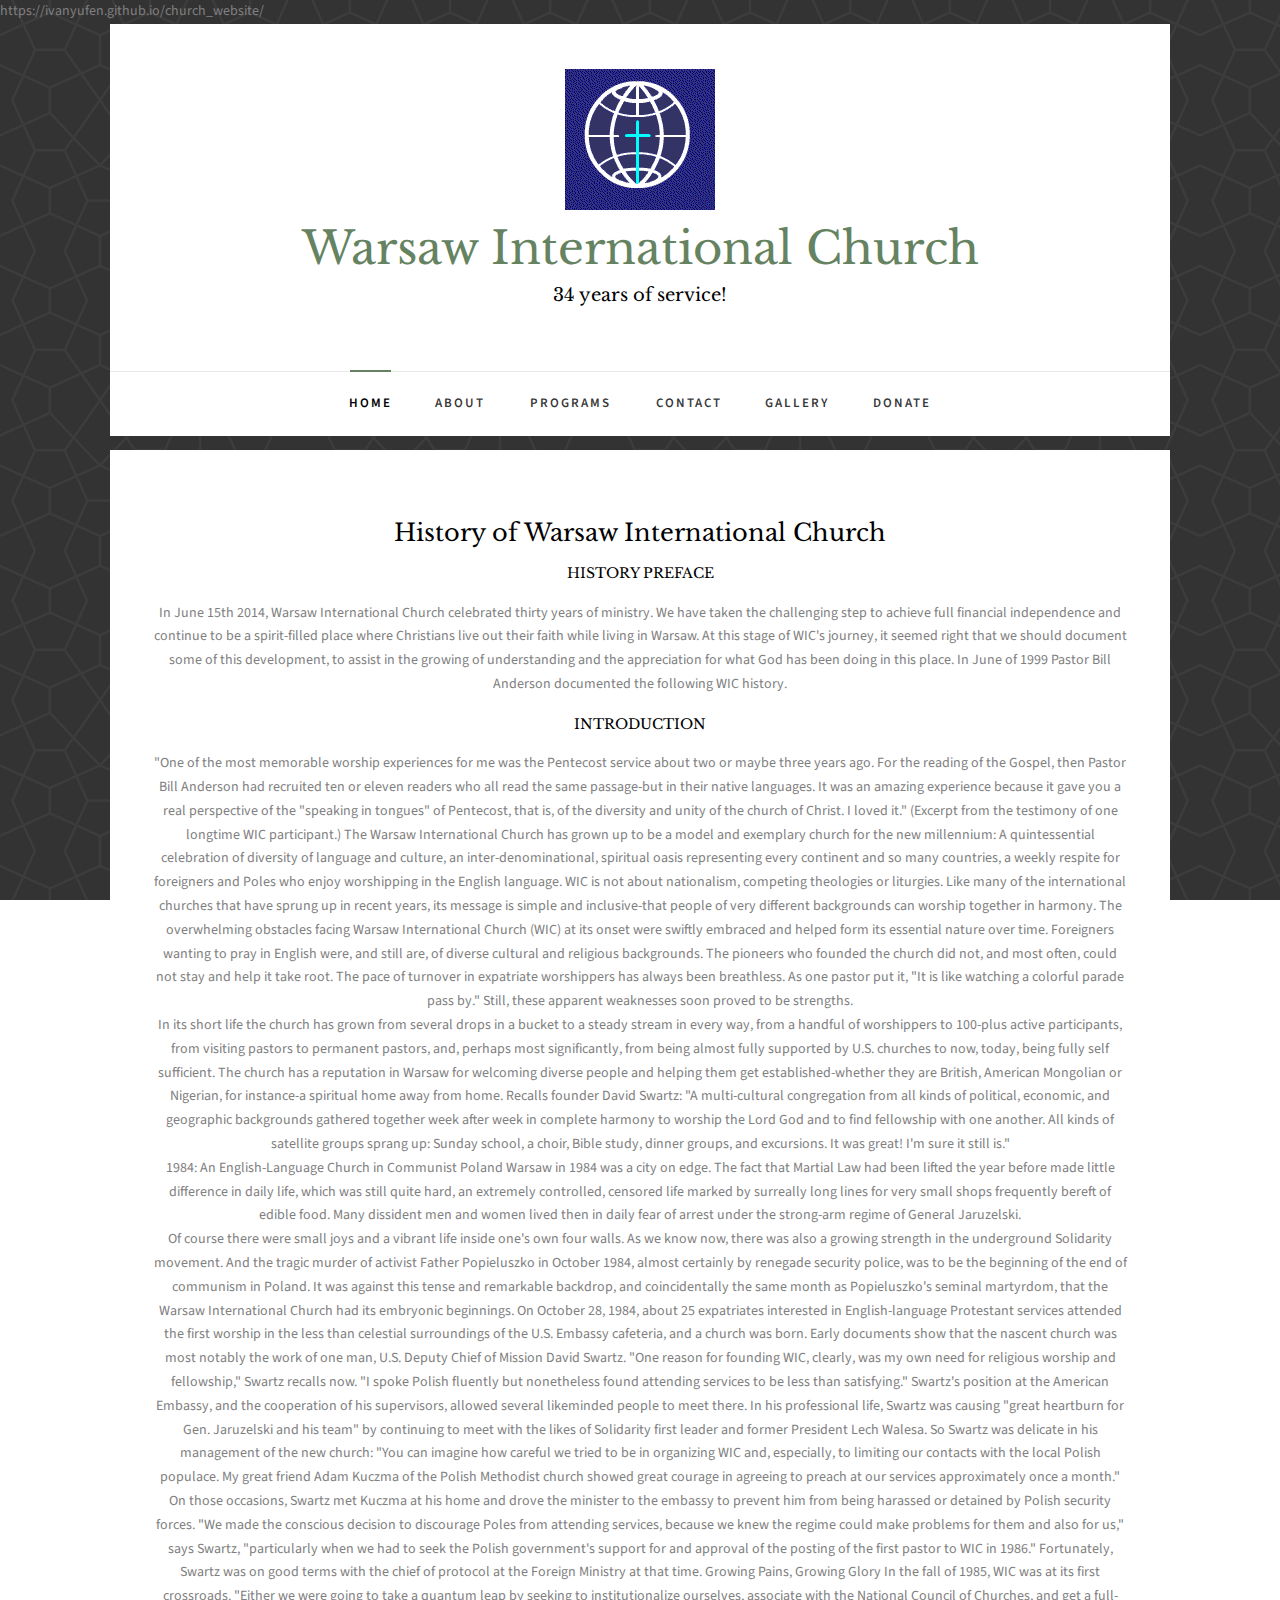
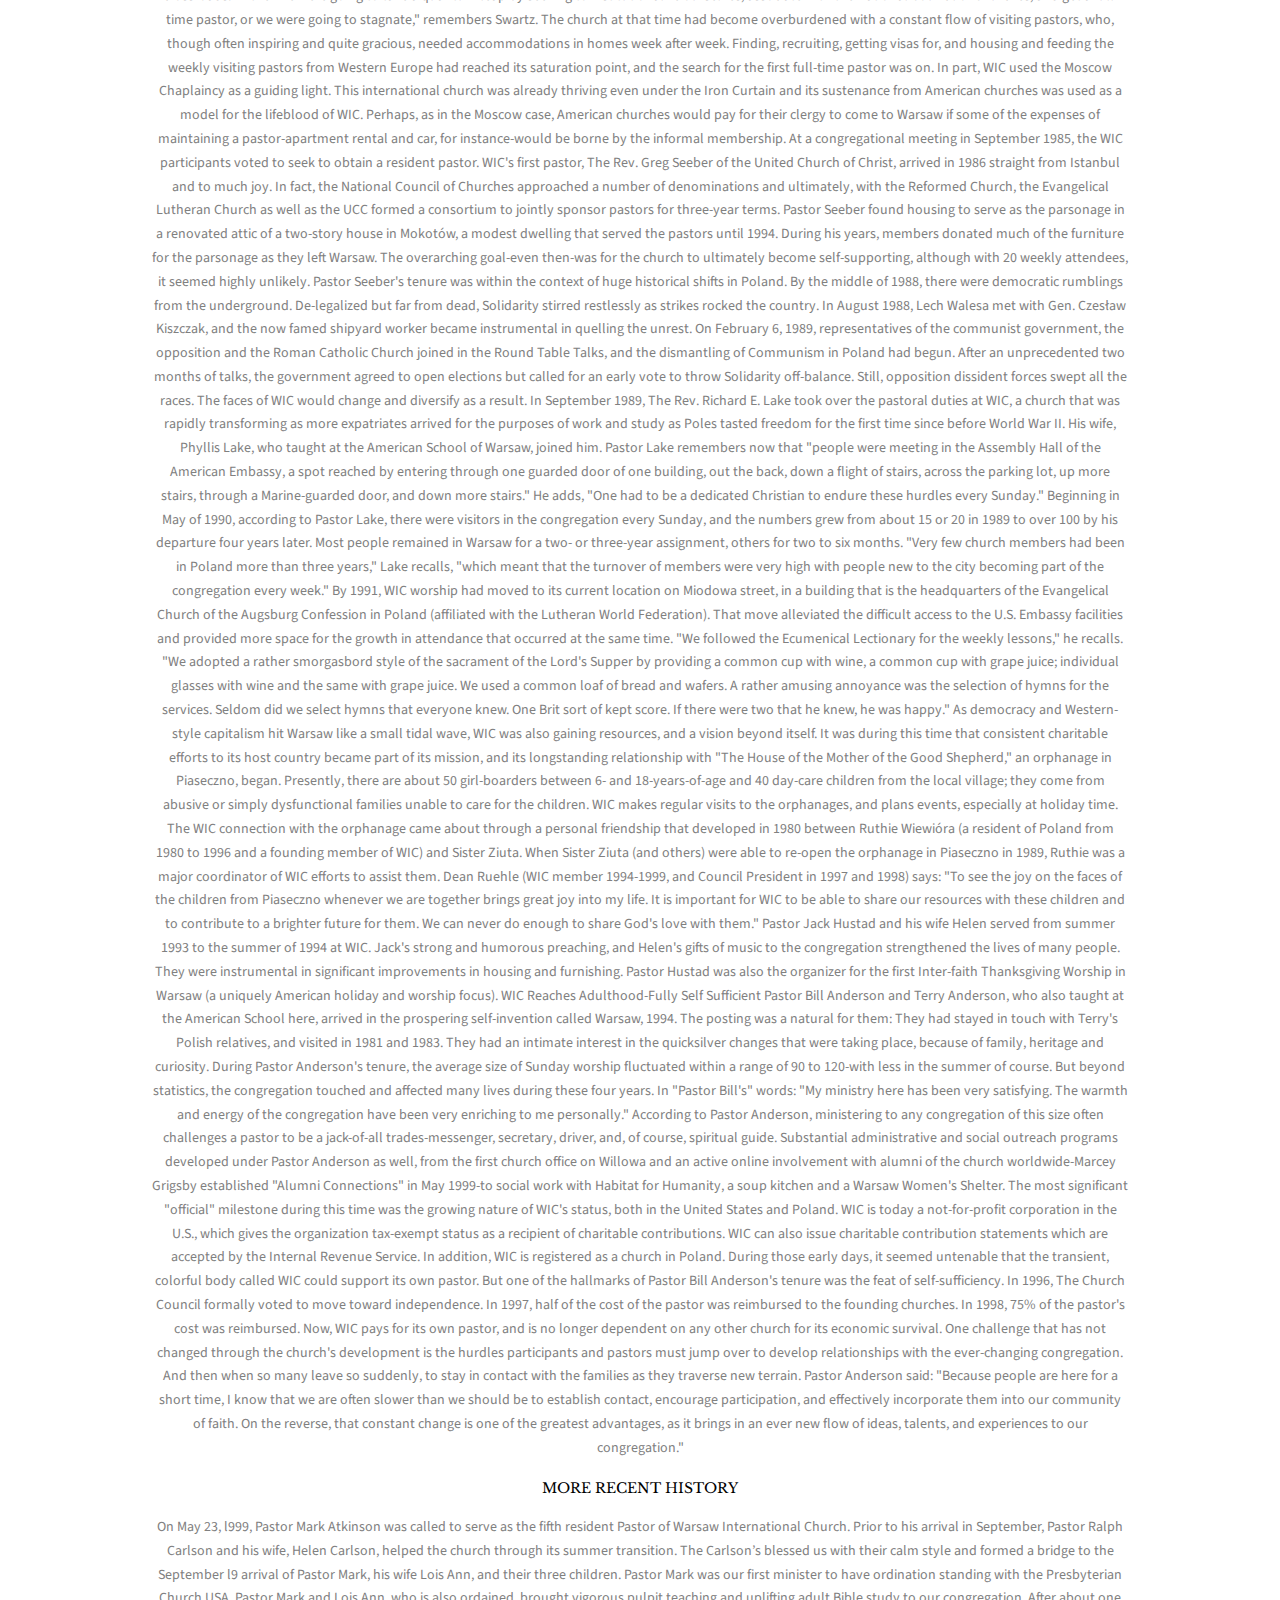
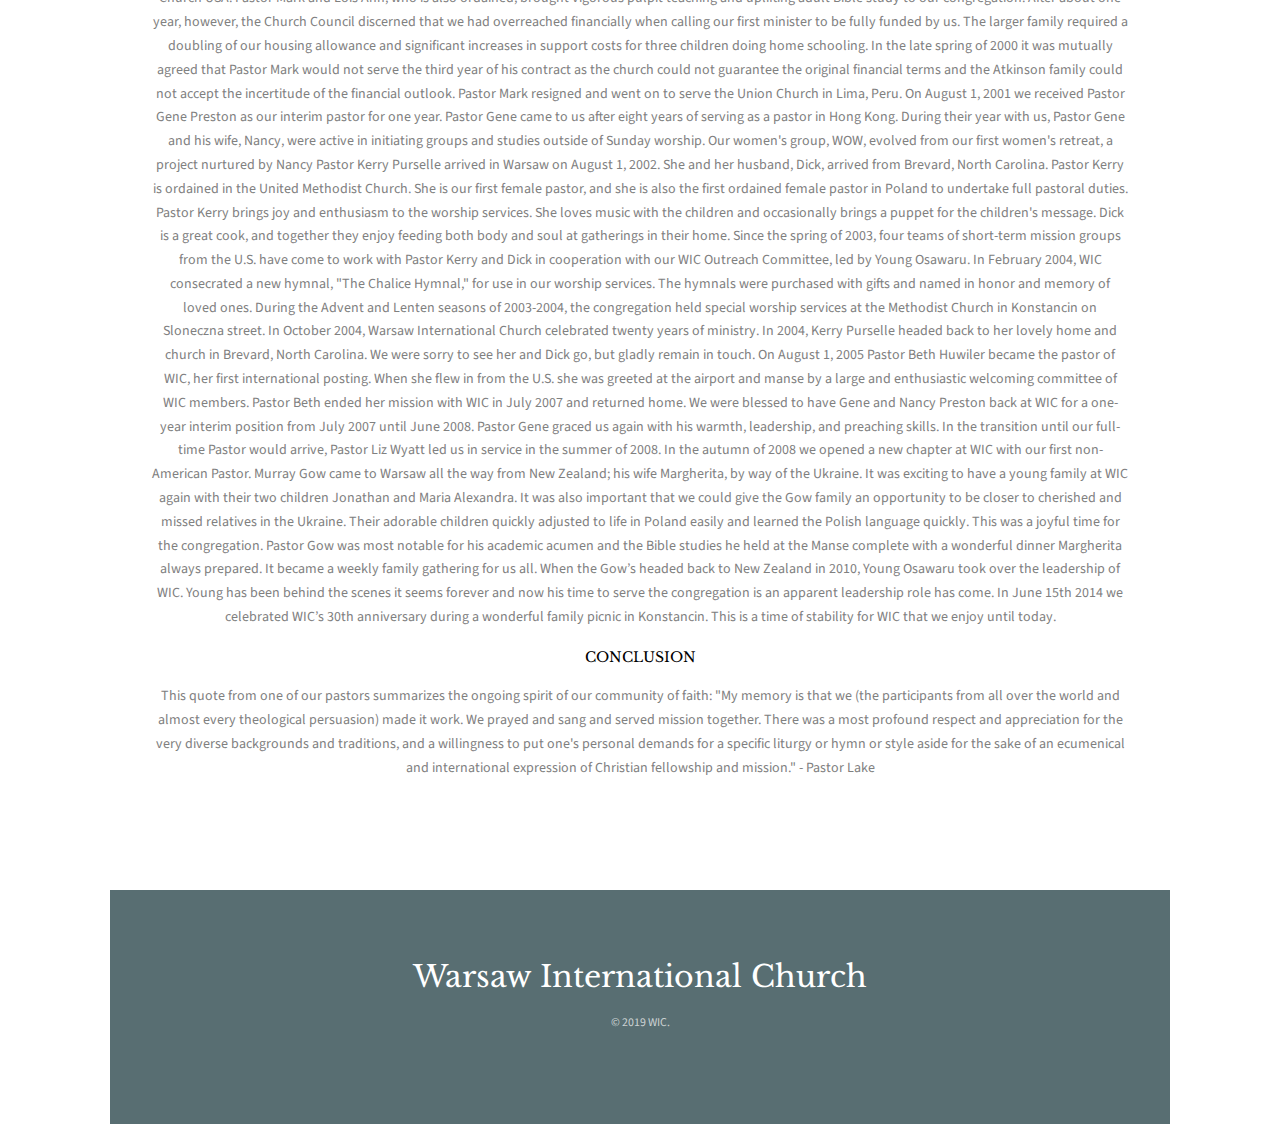
==== commit 441208b3: "Navbar" ====
--- a/about.html
+++ b/about.html
@@ -5,7 +5,7 @@
 	<meta charset="utf-8">
 	<meta http-equiv="X-UA-Compatible" content="IE=edge">
 	<title>Warsaw International Church</title>
-<!-- 	<meta name="viewport" content="width=device-width, initial-scale=1"> -->
+	<!-- 	<meta name="viewport" content="width=device-width, initial-scale=1"> -->
 	https://ivanyufen.github.io/church_website/
 	<meta name="description" content="Warsaw International Church" />
 	<meta name="keywords" content="warsaw, church in warsaw, warsaw international church, poland, church in poland" />
@@ -75,21 +75,29 @@
 						</div>
 						<div class="col-md-12 col-md-offset-0 text-center menu-1">
 							<ul>
-								<li><a href="index.html">Home</a></li>
+								<li class="active"><a href="index.html">Home</a></li>
 								<!-- <li><a href="sermons.html">Sermons</a></li> -->
-								<!-- <li class="has-dropdown">
-											<a href="news.html">News</a>
-											<ul class="dropdown">
-												<li><a href="#">Ministry</a></li>
-												<li><a href="#">Medical Missionary</a></li>
-												<li><a href="#">Country Living</a></li>
-												<li><a href="#">Gospel Workers</a></li>
-											</ul>
-										</li> -->
-								<li class="active"><a href="about.html">History</a></li>
+								<li class="has-dropdown">
+									<a href="#">About</a>
+									<ul class="dropdown">
+										<li><a href="#">Our Pastor</a></li>
+										<li><a href="about.html">Our History</a></li>
+									</ul>
+								</li>
+
+								<li class="has-dropdown">
+									<a href="#">Programs</a>
+									<ul class="dropdown">
+										<li><a href="#">Bible Study</a></li>
+										<li><a href="#">Children</a></li>
+										<li><a href="#">Fellowship</a></li>
+									</ul>
+								</li>
+								<!-- <li><a href="about.html">History</a></li> -->
 								<li><a href="contact.html">Contact</a></li>
 								<li><a href="gallery.html">Gallery</a></li>
 								<li><a href="donate.html">Donate</a></li>
+
 							</ul>
 						</div>
 					</div>
@@ -399,4 +407,4 @@
 
 </body>
 
-</html>
+</html>